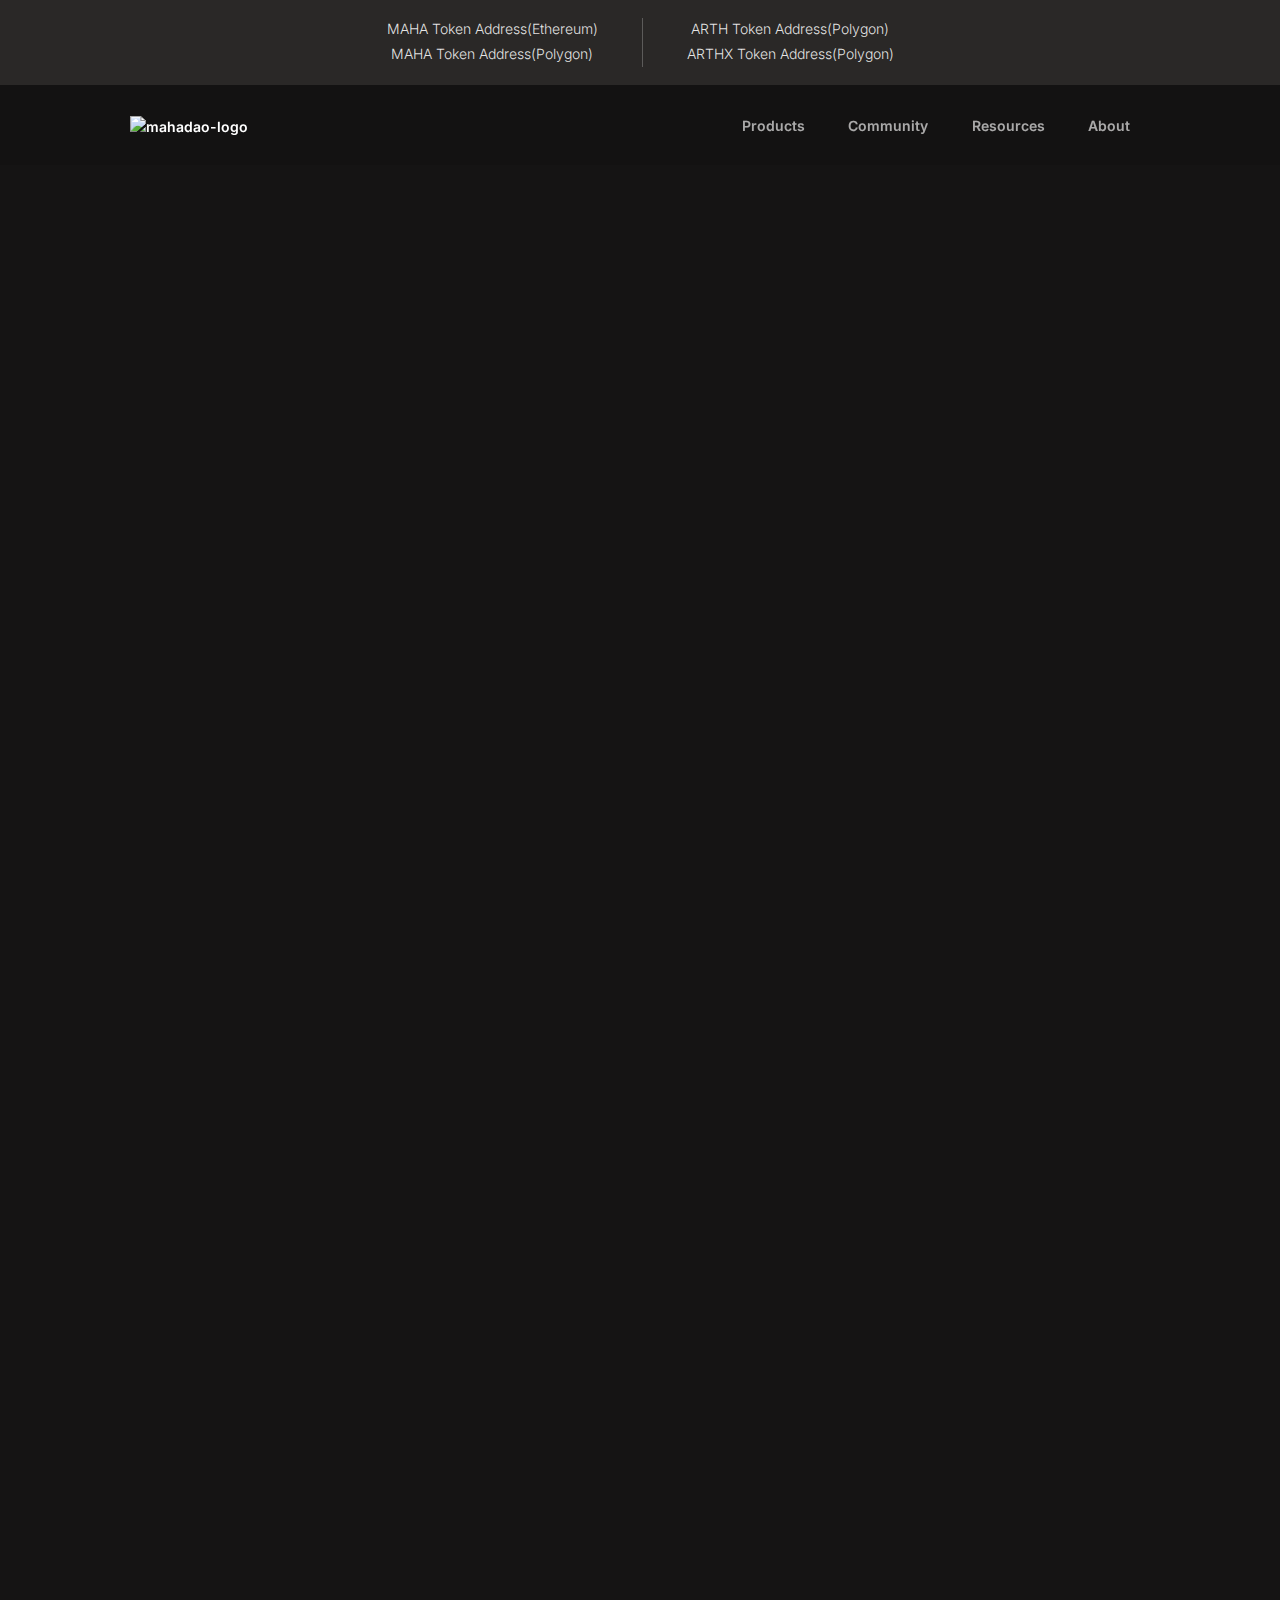
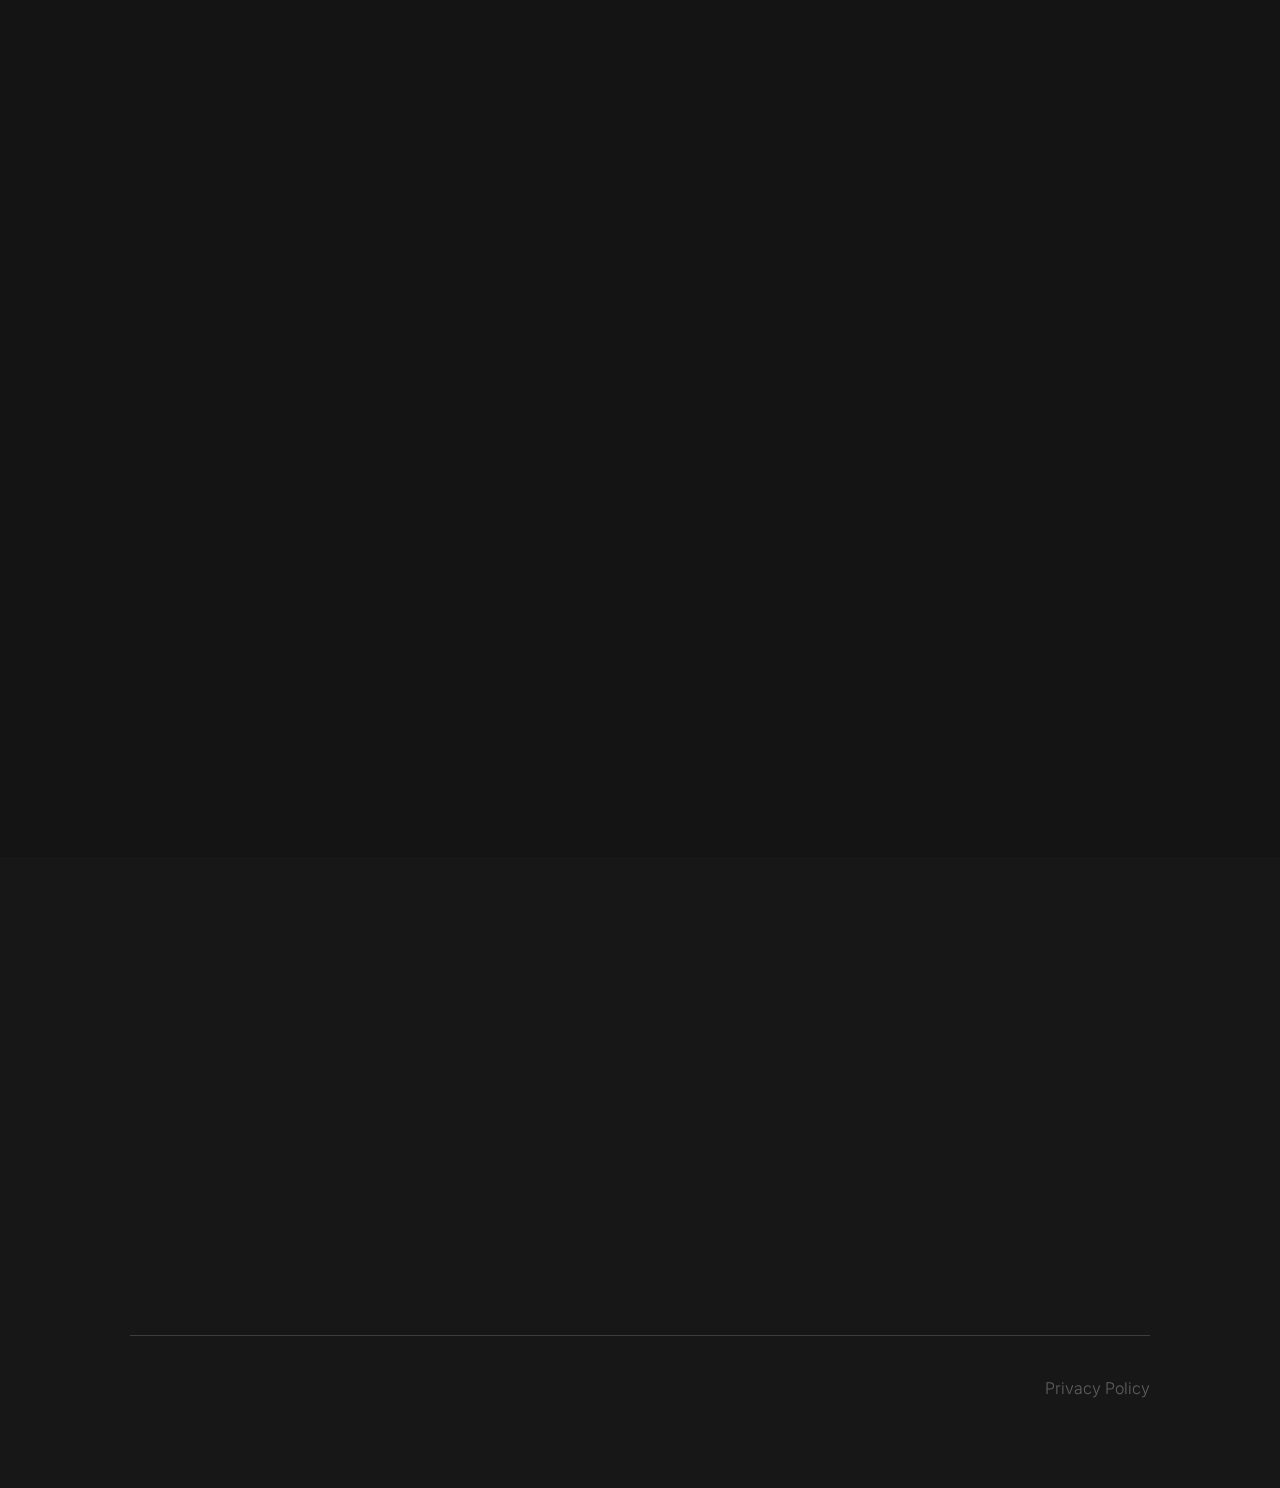
==== ecosystem.html @ c3fedc06 "Updates" ====
<!doctype html><html lang="en"><head><title>ARTH - World's First Valuecoin - A Timeless DeFi Revolution</title><meta name="description" content="ARTH is a decentralized algorithmic currency that aims to fight depreciation. Irrespective of which direction the market moves, ARTH coin holders will never lose their buying power.
				   ARTH gives you financial freedom with no volatility as it’s a value-stable currency that you control. ARTH means wealth creation, one of the foremost goals of human life."/><meta name="image" content="/images/opengraph/arth.jpg"/><meta itemprop="name" content="MahaDAO - World's first valuecoin - A timeless DeFi Revolution"/><meta itemprop="description" content="ARTH coin is the world's first valuecoin created by MahaDAO & governed by you. MahaDAO is a community-focused DeFi organization revolutionizing the DeFi space."/><meta itemprop="image" content="/images/opengraph/mahadao-1024.jpg"/><meta name="twitter:card" content="summary"/><meta name="twitter:title" content=" ARTH - World's First Valuecoin - A Timeless DeFi Revolution"/><meta name="twitter:description" content="ARTH coin is the world's first valuecoin created by MahaDAO & governed by you. MahaDAO is a community-focused DeFi organization revolutionizing the DeFi space."/><meta name="twitter:site" content="@TheMahaDAO"/><meta name="twitter:image:src" content="/images/opengraph/mahadao-1024.jpg"/><meta name="og:title" content=" ARTH - World's First Valuecoin - A Timeless DeFi Revolution"/><meta name="og:description" content="MahaDAO is a community-focused decentralized org built on Matic Network, providing scalable solutions to its users in the form of ARTH coin, the world's first valuecoin."/><meta name="og:image" content="/images/opengraph/mahadao-1024.jpg"/><meta name="og:url" content="https://mahadao.com/"/><meta name="og:site_name" content="MahaDAO"/><meta name="og:type" content="website"/><script>(function(w,d,s,l,i){w[l]=w[l]||[];w[l].push({'gtm.start':
		new Date().getTime(),event:'gtm.js'});var f=d.getElementsByTagName(s)[0],
		j=d.createElement(s),dl=l!='dataLayer'?'&l='+l:'';j.async=true;j.src=
		'https://www.googletagmanager.com/gtm.js?id='+i+dl;f.parentNode.insertBefore(j,f);
		})(window,document,'script','dataLayer','GTM-56V6VF9');</script><meta charset="UTF-8"/><meta name="viewport" content="width=device-width,initial-scale=1"/><link rel="stylesheet" href="https://stackpath.bootstrapcdn.com/bootstrap/4.5.2/css/bootstrap.min.css" integrity="sha384-JcKb8q3iqJ61gNV9KGb8thSsNjpSL0n8PARn9HuZOnIxN0hoP+VmmDGMN5t9UJ0Z" crossorigin="anonymous"/><link rel="stylesheet" href="https://cdnjs.cloudflare.com/ajax/libs/font-awesome/5.14.0/css/all.min.css" integrity="sha512-1PKOgIY59xJ8Co8+NE6FZ+LOAZKjy+KY8iq0G4B3CyeY6wYHN3yt9PW0XpSriVlkMXe40PTKnXrLnZ9+fkDaog==" crossorigin="anonymous"/><link href="https://fonts.googleapis.com/css2?family=Inter:wght@400;500;600&family=Syne:wght@400;500;600;700&display=swap" rel="stylesheet"/><link href="https://unpkg.com/aos@2.3.1/dist/aos.css" rel="stylesheet"/><link rel="icon" type="image/png" href="/Favicon.png"><link rel="icon" type="image/svg" href="/Favicon.svg"><link href="bundle.8b45eec1437d57ad501a.css" rel="stylesheet"></head><body><noscript><iframe src="https://www.googletagmanager.com/ns.html?id=GTM-56V6VF9" height="0" width="0" style="display:none;visibility:hidden"></iframe></noscript><div class="token-header"><div class="header-token-row"><div class="tokenadd"><a href="https://etherscan.io/token/0xb4d930279552397bba2ee473229f89ec245bc365" target="_blank">MAHA Token Address(Ethereum)</a></div><div class="tokenadd"><a href="https://polygonscan.com/token/0xedd6ca8a4202d4a36611e2fff109648c4863ae19" target="_blank">MAHA Token Address(Polygon)</a></div></div><div class="header-token-row"><div class="tokenadd"><a href="https://polygonscan.com/token/0xe52509181feb30eb4979e29ec70d50fd5c44d590" target="_blank">ARTH Token Address(Polygon)</a></div><div class="tokenadd"><a href="https://polygonscan.com/token/0xd354d56dae3588f1145dd664bc5094437b889d6f" target="_blank">ARTHX Token Address(Polygon)</a></div></div></div><header id="header" class="navbar navbar-expand-lg"><div class="container-fluid"><a class="mahadao-logo" href="/"><img src="../../images/mainlogo.svg" alt="mahadao-logo"/></a><button class="navbar-toggler collapsed" type="button" data-toggle="collapse" data-target="#collapsibleNavbar" aria-expanded="false"><span class="nav-icon"></span></button><div class="navbar-collapse collapse" id="collapsibleNavbar"><ul class="navbar-nav ml-auto"><li class="nav-item dropdown"><a class="nav-link opacity-link dropdown-toggle" href="javascript:void(0)" id="navbardrop" data-toggle="dropdown">Products</a><div class="dropdown-menu"><div class="dropdown-menu-outer"><div class="dropdown-menu-link"><a class="dropdown-item opacity-link" href="https://arthcoin.com/#/">Arthcoin</a><a class="dropdown-item opacity-link" href="/staking.html">Stake</a> <a class="dropdown-item opacity-link" href="https://vote.mahadao.com/">Vote</a></div></div></div></li><li class="nav-item dropdown"><a class="nav-link opacity-link dropdown-toggle" href="javascript:void(0)" id="navbardrop" data-toggle="dropdown">Community</a><div class="dropdown-menu"><div class="dropdown-menu-outer"><div class="dropdown-menu-link"><a class="dropdown-item opacity-link" target="_blank" href="https://twitter.com/TheMahaDAO">Twitter</a> <a class="dropdown-item opacity-link" target="_blank" href="https://medium.com/mahadao">Medium</a> <a class="dropdown-item opacity-link" target="_blank" href="https://github.com/mahadao">Github</a> <a class="dropdown-item opacity-link" target="_blank" href="https://discuss.mahadao.com/">Forum</a></div><div class="dropdown-menu-link"><a class="dropdown-item opacity-link" target="_blank" href="https://t.me/MahaDAO">Telegram</a> <a class="dropdown-item opacity-link" target="_blank" href="https://www.reddit.com/r/MahaDAO/">Reddit</a> <a class="dropdown-item opacity-link" target="_blank" href="https://discord.gg/mahadao">Discord</a> <a class="dropdown-item opacity-link" target="_blank" href="https://vote.mahadao.com/#/">Vote</a></div></div></div></li><li class="nav-item dropdown"><a class="nav-link opacity-link dropdown-toggle" href="javascript:void(0)" id="navbardrop" data-toggle="dropdown">Resources</a><div class="dropdown-menu"><div class="dropdown-menu-outer d-none d-lg-block"><div class="dropdown-menu-link"><a class="dropdown-item opacity-link" href="https://arthcoin.com/" target="_blank">ARTH Valuecoin</a> <a class="dropdown-item opacity-link" href="/arthx.html">Arthx</a> <a class="dropdown-item opacity-link" target="_blank" href="https://docs.arthcoin.com/">Whitepaper</a> <a class="dropdown-item opacity-link" target="_blank" href="https://etherscan.io/token/0xb4d930279552397bba2ee473229f89ec245bc365">MAHA Etherscan</a> <a class="dropdown-item opacity-link" target="_blank" href="https://polygonscan.com/token/0xe52509181feb30eb4979e29ec70d50fd5c44d590">ARTH Polygon</a></div></div><div class="dropdown-menu-outer d-lg-none d-md-block d-sm-block"><div class="dropdown-menu-link"><a class="dropdown-item opacity-link" href="https://arthcoin.com/" target="_blank">ARTH Valuecoin</a> <a class="dropdown-item opacity-link" href="/arthx.html">Arthx</a> <a class="dropdown-item opacity-link" target="_blank" href="/ARTH Whitepaper - MAHADAO - 1.1.1 draft.pdf">Whitepaper</a> <a class="dropdown-item opacity-link" target="_blank" href="https://docs.arthcoin.com/">Gitbook</a></div><div class="dropdown-menu-link"><a class="dropdown-item opacity-link" target="_blank" href="https://etherscan.io/token/0xb4d930279552397bba2ee473229f89ec245bc365">MAHA Etherscan</a> <a class="dropdown-item opacity-link" target="_blank" href="https://polygonscan.com/token/0xe52509181feb30eb4979e29ec70d50fd5c44d590">ARTH Polygon</a></div></div></div></li><li class="nav-item dropdown"><a class="nav-link opacity-link dropdown-toggle" href="javascript:void(0)" id="navbardrop" data-toggle="dropdown">About</a><div class="dropdown-menu"><div class="dropdown-menu-outer"><div class="dropdown-menu-link"><a class="dropdown-item opacity-link" href="about.html">Team</a> <a class="dropdown-item opacity-link" href="about.html#mahadao-partners">Partners</a> <a class="dropdown-item opacity-link" href="tokenomics.html">Tokenomics</a> <a class="dropdown-item opacity-link" href="/ambassadors.html">Ambassadors</a> <a class="dropdown-item opacity-link" href="brandkit.html">Brand kit</a></div></div></div></li></ul></div></div></header><script src="https://ajax.googleapis.com/ajax/libs/jquery/3.5.1/jquery.min.js"></script><script>$(document).on("scroll", function () {
			if
				($(document).scrollTop() > 50) {
				$("body").addClass("fixed_header");
			}
			else {
				$("body").removeClass("fixed_header");
			}
			});</script><section id="section-careers-ecosystem" data-aos="fade-up" data-aos-duration="2000" data-aos-once="true"><div class="container-fluid"><div class="main-heading text-center">Ecosystem</div><div class="sub-heading-text text-center">At the core of MahaDAO are products that will fuel the entire ecosystem. These products are built and managed by the community itself.</div><div class="sub-heading text-center">MAHADAO Products</div><div class="card-deck row"><div class="col-12 col-md-6"><div class="card card-bg"><div class="card-body"><h3 class="font-24">ARTH Coin</h3><p>Lorem ipsum dolor sit amet, consectetur adipiscing elit. Amet scelerisque enim, sit at.</p></div></div></div><div class="col-12 col-md-6"><div class="card card-bg"><div class="card-body"><h3 class="font-24">MahaSwap</h3><p>Lorem ipsum dolor sit amet, consectetur adipiscing elit. Amet scelerisque enim, sit at.</p></div></div></div></div><div class="card-deck row"><div class="col-12 col-md-6"><div class="card card-bg"><div class="card-body"><h3 class="font-24">Governance</h3><p>Lorem ipsum dolor sit amet, consectetur adipiscing elit. Amet scelerisque enim, sit at.</p></div></div></div><div class="col-12 col-md-6"><div class="card card-bg"><div class="card-body"><h3 class="font-24">Staking</h3><p>Lorem ipsum dolor sit amet, consectetur adipiscing elit. Amet scelerisque enim, sit at.</p></div></div></div></div></div></section><section id="section-community-partners" data-aos="fade-up" data-aos-duration="2000" data-aos-once="true"><div class="container-fluid"><div class="main-heading text-center Advisorsz typo-syne-h1">Partners</div><div class="tab-section" onscroll="myFunction()"><ul class="tab typo-syne-h5"><li class="tab-link current" data-tab="tab-3">Exchanges</li><li class="tab-link" data-tab="tab-6">Listing</li><li class="tab-link" data-tab="tab-7">Dapps / Defi</li><li class="tab-link" data-tab="tab-1">Investors</li><li class="tab-link" data-tab="tab-2">Blockchain & Tech</li><li class="tab-link" data-tab="tab-4">Staking & Farming</li><li class="tab-link" data-tab="tab-5">Community, Marketing, PR, Others</li></ul></div><div id="tab-1" class="tab-content"><div class="row"><div class="col-md-6 col-sm-6 btm-space"><a><div class="partner-box typo-syne-h5"><span class="partner-logos" id="x21"></span><div class="partner-desc"><p class="partner-name">X21 Digital</p><p class="partner-text">X21 Digitial is a Blockchain Advisory and Investment firm dedicated to helping mainly blockchain startups accelerate their growth and exposure in the industry.</p></div></div></a></div><div class="col-md-6 col-sm-6 btm-space"><a href="https://amesten.capital/" target="_blank"><div class="partner-box typo-syne-h5"><span class="partner-logos" id="amesten"></span><div class="partner-desc"><p class="partner-name">Amesten Capital</p><p class="partner-text">Amesten Capital is a seed investment fund focussed on early stage startups across various verticals. #FuellingTheFuture</p></div></div></a></div></div><div class="row"><div class="col-md-6 col-sm-6 btm-space"><a href="https://www.netzero.capital/" target="_blank"><div class="partner-box typo-syne-h5"><span class="partner-logos" id="netzero"></span><div class="partner-desc"><p class="partner-name">NetZero</p><p class="partner-text">NetZero Capital was founded by a group of experienced investors from within the digital asset space coming together and recognising a shift in the landscape for capitalising emerging projects.</p></div></div></a></div><div class="col-md-6 col-sm-6 btm-space"><a href="https://blackedge.io/" target="_blank"><div class="partner-box typo-syne-h5"><span class="partner-logos" id="blackedge"></span><div class="partner-desc"><p class="partner-name">BlackEdge Capital</p><p class="partner-text">Black Edge Capital is a leading blockchain fund, consultancy & service agency, active in the space since early 2017.</p></div></div></a></div></div><div class="row"><div class="col-md-6 col-sm-6 btm-space"><a href="https://gbv.capital/" target="_blank"><div class="partner-box typo-syne-h5"><span class="partner-logos" id="gbv"></span><div class="partner-desc"><p class="partner-name">GBV</p><p class="partner-text">GBV Capital invests in and builds revolutionary Blockchain and Cryptocurrency platforms for a better tomorrow.</p></div></div></a></div><div class="col-md-6 col-sm-6 btm-space"><a href="https://www.blackdragon.io/" target="_blank"><div class="partner-box typo-syne-h5"><span class="partner-logos" id="blackdragon"></span><div class="partner-desc"><p class="partner-name">BlackDragon</p><p class="partner-text">Community based investment group focused exclusively on blockchain technology and the digital currency ecosystem.</p></div></div></a></div></div><div class="row"><div class="col-md-6 col-sm-6 btm-space"><a href="https://hillrise.capital/" target="_blank"><div class="partner-box typo-syne-h5"><span class="partner-logos" id="hillrisecapital"></span><div class="partner-desc"><p class="partner-name">Hillrise Capital</p><p class="partner-text">An independent research and advisory firm focused on blockchain startups and crypto-assets.</p></div></div></a></div><div class="col-md-6 col-sm-6 btm-space"><a href="https://www.polkastarter.com/" target="_blank"><div class="partner-box typo-syne-h5"><span class="partner-logos" id="polkastarter"></span><div class="partner-desc"><p class="partner-name">Polkastarter</p><p class="partner-text">A Protocol built for cross-chain token pools and auctions, enabling projects to raise capital on a decentralized and interoperable environment based on Polkadot.</p></div></div></a></div></div><div class="row"><div class="col-md-6 col-sm-6 btm-space"><a href="#" target="_blank"><div class="partner-box typo-syne-h5"><span class="partner-logos" id="jventures"></span><div class="partner-desc"><p class="partner-name">J8 Ventures</p><p class="partner-text">Partner description goes here, partner description goes here</p></div></div></a></div><div class="col-md-6 col-sm-6 btm-space"><a href="http://au21.capital/" target="_blank"><div class="partner-box typo-syne-h5"><span class="partner-logos" id="au21"></span><div class="partner-desc"><p class="partner-name">AU21 Capital</p><p class="partner-text">AU21 Capital seeks to invest in companies operating in the blockchain sector by providing founders with resources and connections to succeed.</p></div></div></a></div></div><div class="row"><div class="col-md-6 col-sm-6 btm-space"><a href="https://magnusdigitalassets.com/" target="_blank"><div class="partner-box typo-syne-h5"><span class="partner-logos" id="magnus"></span><div class="partner-desc"><p class="partner-name">Magnus Capital</p><p class="partner-text">Magnus Capital has been investing in the digital assets space since 2017.</p></div></div></a></div><div class="col-md-6 col-sm-6 btm-space"><a href="https://www.kucoin.com/" target="_blank"><div class="partner-box typo-syne-h5"><span class="partner-logos" id="kucoin"></span><div class="partner-desc"><p class="partner-name">Kucoin</p><p class="partner-text">A global cryptocurrency exchange for numerous digital assets and cryptocurrencies.</p></div></div></a></div></div></div><div id="tab-2" class="tab-content"><div class="row"><div class="col-md-6 col-sm-6 btm-space"><a href="https://matic.network/" target="_blank"><div class="partner-box typo-syne-h5"><span class="partner-logos" id="matic"></span><div class="partner-desc"><p class="partner-name">Matic</p><p class="partner-text">Matic Network brings massive scale to Ethereum using an adapted version of Plasma with PoS based side chains.</p></div></div></a></div><div class="col-md-6 col-sm-6 btm-space"><a href="https://elrond.com/" target="_blank"><div class="partner-box typo-syne-h5"><span class="partner-logos" id="elrond"></span><div class="partner-desc"><p class="partner-name">Elrond</p><p class="partner-text">A highly scalable, fast and secure blockchain platform for distributed apps, enterprise use cases and the new internet economy.</p></div></div></a></div></div><div class="row"><div class="col-md-6 col-sm-6 btm-space"><a href="https://polygon.technology/" target="_blank"><div class="partner-box typo-syne-h5"><span class="partner-logos" id="polygon"></span><div class="partner-desc"><p class="partner-name">Polygon</p><p class="partner-text">Polygon is a protocol and a framework for building and connecting Ethereum-compatible blockchain networks</p></div></div></a></div></div></div><div id="tab-3" class="tab-content current"><div class="row"><div class="col-md-6 col-sm-6 btm-space"><a href="https://ascendex.com/" target="_blank"><div class="partner-box typo-syne-h5"><span class="partner-logos" id="ascendex"></span><div class="partner-desc"><p class="partner-name">AscendEX</p><p class="partner-text">A Global Digital Asset Trading Platform</p></div></div></a></div><div class="col-md-6 col-sm-6 btm-space"><a href="https://info.uniswap.org/token/0xb4d930279552397bba2ee473229f89ec245bc365" target="_blank"><div class="partner-box typo-syne-h5"><span class="partner-logos" id="uniswap"></span><div class="partner-desc"><p class="partner-name">Uniswap</p><p class="partner-text">Uniswap is a decentralized protocol for automated liquidity provision on Ethereum.</p></div></div></a></div></div><div class="row"><div class="col-md-6 col-sm-6 btm-space"><a href="https://bilaxy.com/" target="_blank"><div class="partner-box typo-syne-h5"><span class="partner-logos" id="bilaxy"></span><div class="partner-desc"><p class="partner-name">Bilaxy</p><p class="partner-text">BILAXY-The World's Leading Crypto Asset Trading Platform</p></div></div></a></div><div class="col-md-6 col-sm-6 btm-space"><a href="https://www.gate.io/" target="_blank"><div class="partner-box typo-syne-h5"><span class="partner-logos" id="gateio"></span><div class="partner-desc"><p class="partner-name">Gate.io</p><p class="partner-text">Your gateway to cryptocurrency,offering you not only a secure, simple and fair Bitcoin exchange but also promising to safeguard your asset and trading information.</p></div></div></a></div></div><div class="row"><div class="col-md-6 col-sm-6 btm-space"><a href="https://www.bkex.com/" target="_blank"><div class="partner-box typo-syne-h5"><span class="partner-logos" id="bkex"></span><div class="partner-desc"><p class="partner-name">BKEX</p><p class="partner-text">BKEX Exchange is a global financial derivatives service platform.The most secure cryptocurrency trading platform.</p></div></div></a></div><div class="col-md-6 col-sm-6 btm-space"><a href="https://www.bitmart.com/" target="_blank"><div class="partner-box typo-syne-h5"><span class="partner-logos" id="bitmart"></span><div class="partner-desc"><p class="partner-name">Bitmart</p><p class="partner-text">Bitmart mission is to provide simple and secure crypto products and services.</p></div></div></a></div></div><div class="row"><div class="col-md-6 col-sm-6 btm-space"><a href="https://www.biki.com/en_US/" target="_blank"><div class="partner-box typo-syne-h5"><span class="partner-logos" id="biki"></span><div class="partner-desc"><p class="partner-name">Biki</p><p class="partner-text">BiKi Exchange is a global digital currency trading and blockchain technology service provider.</p></div></div></a></div><div class="col-md-6 col-sm-6 btm-space"><a href="https://www.polkastarter.com/" target="_blank"><div class="partner-box typo-syne-h5"><span class="partner-logos" id="polkastarter"></span><div class="partner-desc"><p class="partner-name">Polkastarter</p><p class="partner-text">A DEX built for cross-chain token pools and auctions, enabling projects to raise capital on a decentralized, permissionless and interoperable environment.</p></div></div></a></div></div><div class="row"><div class="col-md-6 col-sm-6 btm-space"><a href="https://emiswap.com" target="_blank"><div class="partner-box typo-syne-h5"><span class="partner-logos" id="emiswap"></span><div class="partner-desc"><p class="partner-name">EmiSwap</p><p class="partner-text">EmiSwap is an automated market maker exchange supplemented by an ESW governance token and yield-boosting NFT Magic Cards. It is an open-source, decentralized platform, a fork of Uniswap V2.</p></div></div></a></div><div class="col-md-6 col-sm-6 btm-space"><a href="https://www.buyucoin.com/" target="_blank"><div class="partner-box typo-syne-h5"><span class="partner-logos" id="BuyUcoin"></span><div class="partner-desc"><p class="partner-name">BuyUcoin</p><p class="partner-text">A crypto wallet and exchange platform where merchants and consumers can transact with digital assets like bitcoin, ethereum, ripple etc.</p></div></div></a></div></div></div><div id="tab-4" class="tab-content"><div class="row"><div class="col-md-6 col-sm-6 btm-space"><a href="https://ferrum.network/" target="_blank"><div class="partner-box typo-syne-h5"><span class="partner-logos" id="ferrum"></span><div class="partner-desc"><p class="partner-name">Ferrum Network</p><p class="partner-text">Ferrum Network, designed by a distributed systems expert with over ten years experience at the world’s biggest tech companies, was built to address two fundamental problems impeding the mainstream adoption of cryptocurrencies.</p></div></div></a></div></div></div><div id="tab-5" class="tab-content"><div class="row"><div class="col-md-6 col-sm-6 btm-space"><a href="https://marketacross.com/" target="_blank"><div class="partner-box typo-syne-h5"><span class="partner-logos" id="marketacross"></span><div class="partner-desc"><p class="partner-name">MarketAcross</p><p class="partner-text">MarketAcross is a premium content marketing solution for startups and cryptocurrencies.</p></div></div></a></div><div class="col-md-6 col-sm-6 btm-space"><a href="https://www.madchatter.in/" target="_blank"><div class="partner-box typo-syne-h5"><span class="partner-logos" id="madchatter"></span><div class="partner-desc"><p class="partner-name">Madchatter</p><p class="partner-text">Mumbai based public relations firm that works with early stage businesses to help launch them into the public domain using strategic communications.</p></div></div></a></div></div><div class="row"><div class="col-md-6 col-sm-6 btm-space"><a href="https://www.acchalabs.ai/" target="_blank"><div class="partner-box typo-syne-h5"><span class="partner-logos" id="acchalabs"></span><div class="partner-desc"><p class="partner-name">Accha Labs</p><p class="partner-text">Growth Strategy, Marketing and Innovation towards a Distributed Future.</p></div></div></a></div><div class="col-md-6 col-sm-6 btm-space"><a href="https://prudentiaadvisory.com/" target="_blank"><div class="partner-box typo-syne-h5"><span class="partner-logos" id="prudentia"></span><div class="partner-desc"><p class="partner-name">Prudentia Advisory</p><p class="partner-text">Prudentia’s Crypto Counsel service provides a complete end to end solution for blockchain clients.</p></div></div></a></div></div><div class="row"><div class="col-md-6 col-sm-6 btm-space"><a href="https://www.genesisblockhk.com/" target="_blank"><div class="partner-box typo-syne-h5"><span class="partner-logos" id="genesisblock"></span><div class="partner-desc"><p class="partner-name">GenesisBlock</p><p class="partner-text">Genesis Block is a premier OTC trading company for Bitcoin and cryptocurrencies. Learn, trade, join the Bitcoin community.</p></div></div></a></div></div></div><div id="tab-6" class="tab-content"><div class="row"><div class="col-md-6 col-sm-6 btm-space"><a href="https://www.coingecko.com" target="_blank"><div class="partner-box typo-syne-h5"><span class="partner-logos" id="coingeko"></span><div class="partner-desc"><p class="partner-name">Coingeko</p><p class="partner-text">CoinGecko provides a fundamental analysis of the crypto market. It tracks price, volume, market capitalization, community growth, open-source code development, major events and on-chain metrics.</p></div></div></a></div><div class="col-md-6 col-sm-6 btm-space"><a href="https://coinmarketcap.com/" target="_blank"><div class="partner-box typo-syne-h5"><span class="partner-logos" id="coinmarketcap"></span><div class="partner-desc"><p class="partner-name">CoinMarketCap</p><p class="partner-text">CoinMarketCap is the world's most-referenced price-tracking website for cryptoassets in the rapidly growing cryptocurrency space.</p></div></div></a></div></div><div class="row"><div class="col-md-6 col-sm-6 btm-space"><a href="https://delta.app/en" target="_blank"><div class="partner-box typo-syne-h5"><span class="partner-logos" id="delta"></span><div class="partner-desc"><p class="partner-name">Delta</p><p class="partner-text">One app to track all your investments</p></div></div></a></div><div class="col-md-6 col-sm-6 btm-space"><a href="https://blockfolio.com/" target="_blank"><div class="partner-box typo-syne-h5"><span class="partner-logos" id="blockfolio"></span><div class="partner-desc"><p class="partner-name">Blockfolio</p><p class="partner-text">The world's most popular Bitcoin & cryptocurrency portfolio tracker.</p></div></div></a></div></div><div class="row"><div class="col-md-6 col-sm-6 btm-space"><a href="https://www.livecoinwatch.com/" target="_blank"><div class="partner-box typo-syne-h5"><span class="partner-logos" id="livecoinwatch"></span><div class="partner-desc"><p class="partner-name">LiveCoinWatch</p><p class="partner-text">Complete cryptocurrency market coverage with live coin prices, charts and crypto market cap featuring 4220 coins on 228 exchanges.</p></div></div></a></div></div></div><div id="tab-7" class="tab-content"><div class="row"><div class="col-md-6 col-sm-6 btm-space"><a href="https://nordfinance.io/" target="_blank"><div class="partner-box typo-syne-h5"><span class="partner-logos" id="nordfinance"></span><div class="partner-desc"><p class="partner-name">Nord Finance</p><p class="partner-text">Advanced Decentralized Finance Ecosystem</p></div></div></a></div><div class="col-md-6 col-sm-6 btm-space"><a href="https://www.umb.network/" target="_blank"><div class="partner-box typo-syne-h5"><span class="partner-logos" id="umbrella"></span><div class="partner-desc"><p class="partner-name">Umbrella</p><p class="partner-text">A Scalable,Community Owned Oracle</p></div></div></a></div></div><div class="row"><div class="col-md-6 col-sm-6 btm-space"><a href="https://www.daoventures.co/" target="_blank"><div class="partner-box typo-syne-h5"><span class="partner-logos" id="daoventures"></span><div class="partner-desc"><p class="partner-name">DAOventures</p><p class="partner-text">DAOventures are a group of technologists, early crypto-participants and passionate about making a better world by democratizing DeFi investment.</p></div></div></a></div><div class="col-md-6 col-sm-6 btm-space"><a href="https://truepnl.com/" target="_blank"><div class="partner-box typo-syne-h5"><span class="partner-logos" id="truepl"></span><div class="partner-desc"><p class="partner-name">True P & L</p><p class="partner-text">Partner description goes here, partner description goes here</p></div></div></a></div></div><div class="row"><div class="col-md-6 col-sm-6 btm-space"><a href="https://chain.link/" target="_blank"><div class="partner-box typo-syne-h5"><span class="partner-logos" id="chainlink"></span><div class="partner-desc"><p class="partner-name">Chainlink</p><p class="partner-text">Chainlink's decentralized oracle network provides reliable, tamper-proof inputs and outputs for complex smart contracts on any blockchain.</p></div></div></a></div><div class="col-md-6 col-sm-6 btm-space"><a href="https://defiwizard.xyz/" target="_blank"><div class="partner-box typo-syne-h5"><span class="partner-logos" id="defi-wizard"></span><div class="partner-desc"><p class="partner-name">DeFi Wizard</p><p class="partner-text">Defi wizard is a dashboard for building DeFi (decentralized finance) smart contracts with a few clicks, it offers real time programmer analytics and allows you to create smart contract for ERC20 / BEP20 / EDST, staking, yield farming, governance, cross-chain bridge, gas less relayer baked in.</p></div></div></a></div></div><div class="row"><div class="col-md-6 col-sm-6 btm-space"><a href="https://playcent.com/" target="_blank"><div class="partner-box typo-syne-h5"><span class="partner-logos" id="playcent"></span><div class="partner-desc"><p class="partner-name">Playcent</p><p class="partner-text">Playcent is a blockchain-powered template based platform allowing developers, gamers and creators to monetize their skills.</p></div></div></a></div><div class="col-md-6 col-sm-6 btm-space"><a href="https://oddz.fi/" target="_blank"><div class="partner-box typo-syne-h5"><span class="partner-logos" id="oddz"></span><div class="partner-desc"><p class="partner-name">ODDZ</p><p class="partner-text">Oddz is the Multi-chain options trading platform on Binance Smart Chain, Polkadot & Ethereum.</p></div></div></a></div></div><div class="row"><div class="col-md-6 col-sm-6 btm-space"><a href="https://unmarshal.io/" target="_blank"><div class="partner-box typo-syne-h5"><span class="partner-logos" id="unmarshal"></span><div class="partner-desc"><p class="partner-name">Unmarshal</p><p class="partner-text">Unmarshal is a Decentralized network of blockchain data indexers and transforming tools to power DeFi applications on any chain</p></div></div></a></div><div class="col-md-6 col-sm-6 btm-space"><a href="https://www.bridgemutual.io/" target="_blank"><div class="partner-box typo-syne-h5"><span class="partner-logos" id="bridge-mutual"></span><div class="partner-desc"><p class="partner-name">Bridge Mutual</p><p class="partner-text">Bridge is a decentralized, discretionary insurance application.</p></div></div></a></div></div><div class="row"><div class="col-md-6 col-sm-6 btm-space"><a href="https://cntr.finance/" target="_blank"><div class="partner-box typo-syne-h5"><span class="partner-logos" id="CentaurSwap"></span><div class="partner-desc"><p class="partner-name">CentaurSwap</p><p class="partner-text">Centaurswap is bridging DeFi and traditional finance by combining the best elements of decentralised finance with measured regulatory control.</p></div></div></a></div><div class="col-md-6 col-sm-6 btm-space"><a href="https://argoapp.live/" target="_blank"><div class="partner-box typo-syne-h5"><span class="partner-logos" id="argo"></span><div class="partner-desc"><p class="partner-name">Argo</p><p class="partner-text">Argo is a publicly-traded blockchain technology company focused on large-scale cryptocurrency minin</p></div></div></a></div></div></div></div></section><script>$(document).ready(function(){
				$('ul.tab li').click(function(){
					var tab_id = $(this).attr('data-tab');
		
					$('ul.tab li').removeClass('current');
					$('.tab-content').removeClass('current');
		
					$(this).addClass('current');
					$("#"+tab_id).addClass('current');
				});
			})</script><script>function myFunction() {
		    var scrollbar = $('.tab-section').scrollLeft();
		      if(scrollbar > 10){
			    $('.tab-section').addClass('scroll');
			  }
			  else{
			  $('.tab-section').removeClass('scroll');
			  }
		 	}</script><footer><div class="container-fluid footer-content"><div class="footer-wrap row" data-aos="fade-up" data-aos-duration="2000" data-aos-once="true"><div class="col-sm-2 col-md-2 col-6"><div class="card-title footer-title typo-syne-h4">Resources</div><ul class="footer-link typo-body-medium"><li><a class="opacity-link" href="/arth.html">ARTH Valuecoin</a></li><li><a class="opacity-link" target="_blank" href="https://docs.arthcoin.com/">Whitepaper</a></li><li><a class="opacity-link" target="_blank" href="https://etherscan.io/token/0xb4d930279552397bba2ee473229f89ec245bc365">MAHA Etherscan</a></li><li><a class="opacity-link" target="_blank" href="https://polygonscan.com/token/0xe52509181feb30eb4979e29ec70d50fd5c44d590">ARTH Polygon</a></li></ul></div><div class="col-sm-2 col-md-2 col-6"><div class="card-title footer-title typo-syne-h4">Products</div><ul class="footer-link typo-body-medium"><li><a class="opacity-link" href="https://arthcoin.com/#/">Arthcoin</a></li><li><a class="opacity-link" href="/staking.html">Stake</a></li><li><a class="opacity-link" target="_blank" href="https://vote.mahadao.com/">Vote</a></li></ul></div><div class="col-sm-2 col-md-2 col-6"><div class="card-title footer-title typo-syne-h4">About</div><ul class="footer-link typo-body-medium"><li><a class="opacity-link" href="about.html">Team</a></li><li><a class="opacity-link" href="about.html">Partners</a></li><li><a class="opacity-link" href="tokenomics.html">Tokenomics</a></li><li><a class="opacity-link" href="/ambassadors.html">Ambassadors</a></li><li><a class="opacity-link" href="brandkit.html">Brand kit</a></li><li><a class="opacity-link" href="careers.html">Careers</a></li></ul></div><div class="col-sm-2 col-md-2 col-6"><div class="card-title footer-title typo-syne-h4">Contact us</div><ul class="footer-link typo-body-medium"><li><a class="opacity-link" href="mailto:partners@mahadao.com">Partnership</a></li><li><a class="opacity-link" href="mailto:marketing@mahadao.com">Marketing</a></li></ul></div><div class="col-sm-4 col-md-4"><div class="card-title footer-title typo-syne-h4">Join the community</div><div class="footer-text typo-body-medium">Learn more about the MahaDAO, chat with the team and others in the community. Have your say in shaping the future of decentralized finance.</div><div class="social-items"><div class="icon-row"><a id="social-twitter" target="_blank" href="https://twitter.com/TheMahaDAO"><button class="button3 ml-0"><i class="fab fa-twitter"></i></button> </a><a id="social-telegram" target="_blank" href="https://t.me/MahaDAO"><button class="button3"><i class="fab fa-telegram-plane"></i></button> </a><a id="social-medium" target="_blank" href="https://medium.com/mahadao"><button class="button3"><i class="fab fa-medium"></i></button> </a><a id="social-reddit" target="_blank" href="https://www.reddit.com/r/MahaDAO/"><button class="button3"><i class="fab fa-reddit"></i></button> </a><a id="social-github" target="_blank" href="https://github.com/mahadao"><button class="button3"><i class="fab fa-github"></i></button></a></div><div class="icon-row"><a id="social-discord" target="_blank" href="https://discord.gg/mahadao"><button class="button3"><i class="fab fa-discord"></i></button> </a><a id="social-discord" target="_blank" href="https://discuss.mahadao.com/"><button class="button3"><i class="fab fas fa-comment"></i></button> </a><a id="social-discord" target="_blank" href="https://www.facebook.com/themahadao"><button class="button3"><i class="fab fa-facebook-f"></i></button> </a><a id="social-discord" target="_blank" href="https://www.instagram.com/themahadao/"><button class="button3"><i class="fab fa-instagram"></i></button> </a><a id="social-discord" target="_blank" href="https://youtube.com/channel/UCvC4NADSkysiGiCgnP4dlmg"><button class="button3"><i class="fab fa-youtube"></i></button></a></div><div class="icon-row"><a id="social-discord" target="_blank" href="https://www.linkedin.com/company/mahadao"><button class="button3"><i class="fab fa-linkedin"></i></button></a></div></div></div></div><div class="white-line"></div><div class="footer-wrap d-flex footer-btm typo-body-medium"><div class="ml-auto"><a class="opacity-link" href="/privacy-policy.html">Privacy Policy</a></div></div><div id="footer-gradient"></div></div></footer><script src="https://maxcdn.bootstrapcdn.com/bootstrap/4.5.2/js/bootstrap.min.js"></script><script>$(".nav-icon").click(function(){
			 $('.nav-icon').toggleClass('toggler');
			});</script><script>$(window).resize(function() {
				if ($(window).width() < 450) {
				$('.footer-btn').addClass('order-first');
			   }
				else {$('.footer-btn').removeClass('order-first');}
			});</script><script src="http://localhost:35729/livereload.js"></script><script src="https://code.jquery.com/jquery-1.11.3.min.js"></script><script src="https://cdnjs.cloudflare.com/ajax/libs/aos/2.3.4/aos.js" integrity="sha512-A7AYk1fGKX6S2SsHywmPkrnzTZHrgiVT7GcQkLGDe2ev0aWb8zejytzS8wjo7PGEXKqJOrjQ4oORtnimIRZBtw==" crossorigin="anonymous"></script><script src="js/app.8b45eec1.js"></script></body></html>
---- bundle.8b45eec1437d57ad501a.css ----
*{margin:0%;padding:0%;-webkit-box-sizing:border-box;box-sizing:border-box}body{background-color:#161616;font-family:"Inter",sans-serif}html{display:block;height:100%;width:100%;overflow-x:hidden}body{display:block;min-height:100%;width:100%;overflow:hidden;background-color:#161616;position:relative}::-webkit-scrollbar{width:5px}::-webkit-scrollbar-track{background:rgba(0,0,0,0.1)}::-webkit-scrollbar-thumb{background:#FF8B71;border-radius:20px}::-webkit-scrollbar-thumb:hover{background:#ff5e3c;cursor:pointer}.scrollbar-hidden::-webkit-scrollbar{display:none}#header-gradient{height:800px;background:#000;background:-webkit-gradient(linear, left bottom, left top, from(rgba(0,0,0,0)), to(#000));background:linear-gradient(0deg, rgba(0,0,0,0) 0%, #000 100%);position:absolute;top:0;left:0;right:0;z-index:-1}@-webkit-keyframes chakra-animate{0%{-webkit-transform:rotate(0);transform:rotate(0)}100%{-webkit-transform:rotate(360deg);transform:rotate(360deg)}}@keyframes chakra-animate{0%{-webkit-transform:rotate(0);transform:rotate(0)}100%{-webkit-transform:rotate(360deg);transform:rotate(360deg)}}@-webkit-keyframes up-down{0%{-webkit-transform:translate(0, 0);transform:translate(0, 0)}100%{-webkit-transform:translate(0, 600px);transform:translate(0, 600px)}}@keyframes up-down{0%{-webkit-transform:translate(0, 0);transform:translate(0, 0)}100%{-webkit-transform:translate(0, 600px);transform:translate(0, 600px)}}.chakra{-webkit-animation:chakra-animate 240s infinite linear;animation:chakra-animate 240s infinite linear;background-image:url(src/images/mandal.e5cdd8a6b4486a89d039a285583b1e1d.png);background-size:cover;height:1500px;position:absolute;right:-500px;top:50px;z-index:-2;width:1500px}.gradient-red-1{position:absolute;opacity:0.5;top:50px;right:-629px;-webkit-animation:up-down 10s infinite alternate;animation:up-down 10s infinite alternate;background-image:url(src/images/gradient-circle.c973c7f1b5588ef1085cdd82876e8a97.png);background-size:cover;height:1229px;width:1229px;z-index:-2}.gradient-red-2{position:absolute;opacity:0.5;top:800px;left:-629px;-webkit-animation:up-down 10s infinite alternate;animation:up-down 10s infinite alternate;background-image:url(src/images/gradient-circle.c973c7f1b5588ef1085cdd82876e8a97.png);background-size:cover;height:1229px;width:1229px;z-index:-2}.fixed_header #header{position:fixed;left:0;top:0;z-index:100}#header{background:rgba(0,0,0,0.08);width:100%;height:80px;padding:18px 0px;font-size:14px;font-weight:600;z-index:100;-webkit-backdrop-filter:blur(70px);backdrop-filter:blur(70px)}#header a{color:#fff}#header nav{padding:0}#header .nav-link{padding:10px 16px;margin:0px 4px}#header .nav-link.btn-orange{margin-left:8px;padding-left:0px;padding-right:0px;min-width:110px}#header .navbar-nav li:last-child a{margin-right:0}#header .nav-item.dropdown:hover #navbardrop{color:#fff;opacity:0.88}#header .nav-item.dropdown:hover .dropdown-menu{top:53px;visibility:visible;opacity:1;visibility:visible}#header .dropdown-menu{font-size:14px;background:-webkit-gradient(linear, left top, left bottom, from(#48423E), to(#373030));background:linear-gradient(180deg, #48423E 0%, #373030 100%);-webkit-box-shadow:0px 8px 16px -2px rgba(0,0,0,0.12);box-shadow:0px 8px 16px -2px rgba(0,0,0,0.12);border-radius:6px;padding:15px 15px;min-width:146px;border:none;display:block;left:50%;top:100px;opacity:0;visibility:hidden;-webkit-transform:translate(-50%, 0%);transform:translate(-50%, 0%);-webkit-transition:all 0.4s ease;transition:all 0.4s ease}#header .dropdown-menu:after{content:'';display:block;background:#47413D;position:absolute;top:-7px;left:45%;width:16px;height:16px;border-radius:2px;-webkit-transform:rotate(45deg);transform:rotate(45deg)}#header .dropdown-item{opacity:0.65;padding:.25rem 15px}#header .dropdown-item:hover{opacity:1}#header .dropdown-item:focus,#header .dropdown-item:hover{background:none}#header .dropdown-menu-outer{display:-webkit-box;display:-ms-flexbox;display:flex}#header .dropdown-toggle::after{border:none}#header .nav-icon{width:20px;height:13px;border-top:1px solid #fff;border-bottom:1px solid #fff;display:inline-block;position:relative;position:absolute;right:15px;top:36px;-webkit-transition:all .25s ease-in-out;transition:all .25s ease-in-out;z-index:1}#header .nav-icon:after,#header .nav-icon:before{content:'';display:block;width:100%;height:1px;position:absolute;top:5px;left:50%;background:#fff;-webkit-transform:translate(-50%, -50%);transform:translate(-50%, -50%);transition:-webkit-transform .25s ease-in-out;-webkit-transition:-webkit-transform .25s ease-in-out;transition:transform .25s ease-in-out;transition:transform .25s ease-in-out, -webkit-transform .25s ease-in-out;transition:-webkit-transform .25s ease-in-out}#header .nav-icon.toggler:after{-webkit-transform:translate(-50%, -50%) rotate(-45deg);transform:translate(-50%, -50%) rotate(-45deg)}#header .nav-icon.toggler:before{-webkit-transform:translate(-50%, -50%) rotate(45deg);transform:translate(-50%, -50%) rotate(45deg)}#header .nav-icon.toggler{border-color:transparent}@media (max-width: 930px){#header{background:#1E1D1D;height:auto}#header .mahadao-logo{padding-left:15px}#header a#navbardrop{position:relative}#header a#navbardrop:after{content:'';background:url(src/img/dropmenu-tringle.e75b36b2d4401ad7dc3319f127fd264d.svg) 0 no-repeat;width:18px;height:11px;position:absolute;right:17px;top:17px}#header .dropdown.show a#navbardrop:after{-webkit-transform:rotate(-180deg);transform:rotate(-180deg)}#header .navbar-nav{height:100vh}#header .nav-item.dropdown.show{height:auto}#header .navbar-toggler{outline:none}#header .dropdown-menu-outer{-webkit-box-pack:justify;-ms-flex-pack:justify;justify-content:space-between}#header .dropdown-menu{display:none;background:none;-webkit-box-shadow:none;box-shadow:none;-webkit-transform:inherit;transform:inherit;opacity:1;padding:0;visibility:visible}#header .dropdown-menu.show{display:block}#header .dropdown-menu:after{height:0}#header .nav-link{font-size:16px}#header .nav-link.btn-orange{margin-left:0px;display:block}#header .nav-item{padding-bottom:2px;padding-top:2px}#header .navbar-nav li:first-child{border-top:1px solid rgba(255,255,255,0.08);margin-top:18px;padding-top:15px}#header .navbar-nav li:last-child{border:none;margin-left:18px;margin-right:18px;padding-bottom:0}#header .nav-item-gray-btn{margin-left:18px;margin-right:18px;padding-bottom:22px;padding-top:5px;border:none}#header .nav-link,#header .dropdown-item{padding-left:18px;padding-right:18px;margin:0}#header .dropdown-item{opacity:0.64;color:#f5f5f5}}@media (min-width: 1200px){.container-fluid{padding-left:130px;padding-right:130px}.container{max-width:1200px !important}}footer{background:#171717;margin-top:50px;z-index:0}footer .white-line{background:#3c3c3c}footer .button3{border-radius:45px;color:#fff;margin:11px 0px;text-align:left;-webkit-box-pack:left;-ms-flex-pack:left;justify-content:left;position:relative}footer .footer-btn li{display:inline-block;padding-bottom:5px}footer .white-line{margin:40px auto}footer .footer-link li{list-style:none;padding-bottom:12px}footer .footer-link li a{color:#969699;font-size:16px}footer a:hover{text-decoration:none;outline:none}footer .footer-btm{color:#969699;opacity:0.88;opacity-font-size:16px}footer .footer-btm a{color:#969699}footer .button3{background:#AEAEAE;width:32px;height:32px}footer .button3:hover{background:#fff;outline:none;text-decoration:none}footer .footer-content{overflow:hidden;padding-top:88px;padding-bottom:88px;position:relative}footer .footer-content .button1{width:158px;height:46px;line-height:46px;padding-left:10px;padding-right:10px}footer .footer-title{padding-bottom:24px;font-size:18px;font-weight:500;margin:0}footer .footer-flex{display:-webkit-box;display:-ms-flexbox;display:flex}footer .footer-text{color:#969696;font-family:"Inter",sans-serif;font-size:16px;font-style:normal;padding-bottom:24px;font-weight:400;line-height:25px;letter-spacing:0em}footer .social-items{color:#fff;width:100%}footer .social-items a{width:59px;display:inline-block}@media (min-width: 640px) and (max-width: 1200px){footer .social-items a{width:36px}}footer .fab{color:#262626;font-size:18px;margin:0 50px 25px 0;position:absolute;top:50%;left:49%;-webkit-transform:translate(-50%, -50%);transform:translate(-50%, -50%)}footer .button3:hover .fab:hover{color:#000}footer .button1{width:200px;height:56px;font-size:16px;border-radius:45px;background-color:#333333;color:#fff;border:1px solid #f95921;margin-left:18px}@media (max-width: 600px){footer .social-items{display:inherit !important;margin:0 auto;width:67%;text-align:center}footer .white-line{margin-top:20px}footer .social-items a{padding-left:8px;padding-right:8px}footer .footer-top{-webkit-box-orient:vertical;-webkit-box-direction:normal;-ms-flex-direction:column;flex-direction:column}}@media (max-width: 740px){footer .equal-btn-mobile{-ms-flex-pack:distribute;justify-content:space-around;display:-webkit-box;display:-ms-flexbox;display:flex}footer .social-items{width:100%}footer .social-items .button3{margin:0px 0px 20px 0px}}footer #footer-gradient{background:#212121;background:radial-gradient(circle, #542929 0%, #212121 50%);position:absolute;top:0;opacity:1;left:calc(50% - 450px);right:0;height:900px;width:900px;z-index:-1}li{list-style:none}a{outline:none}#no-txt-decoration{text-decoration:none}#learn-more{color:#423f3f}.padding-left-40{padding-left:40px !important}.padding-none{padding:0 !important}.margin-none{margin:0 !important}.margin-top-35{margin-top:35px}.font-weight-normal{font-weight:300 !important}.font-weight-500{font-weight:500 !important}.red-color{color:#FD5656}.aqua-color{color:#4ED8DA}.gold-color{color:#F0C757}.purpule-color{color:#D758FF}.orange-color{color:#FDA871}.blue-color{color:#5C80F2}.bullet-text-after.red-color:after{background:#FD5656}.bullet-text-after.aqua-color:after{background:#4ED8DA}.bullet-text-after.gold-color:after{background:#F0C757}.bullet-text-after.purpule-color:after{background:#D758FF}.bullet-text-after.orange-color:after{background:#FDA871}.bullet-text-after.blue-color:after{background:#5C80F2}#margin-27px-less{margin-top:-27px}#padding-top-30{padding-top:30px}.padding-top-24{padding-top:24px}.padding-top-12{padding-top:12px}a.link-white{color:#fff;font-family:"Syne",sans-serif}a.link-underline{text-decoration:underline !important}a:hover.link-underline{text-decoration:none !important}.gradiant-link{background:linear-gradient(81.26deg, #F47F57 14.65%, #FD5656 83.88%);-webkit-background-clip:text;-webkit-text-fill-color:transparent}.yes-txt-decoration{position:relative;text-decoration:none}.yes-txt-decoration:after{content:'';height:1px;width:100%;position:absolute;left:0;bottom:0;background:linear-gradient(81.26deg, #F47F57 14.65%, #FD5656 83.88%)}.yes-txt-decoration:hover:after{background:none}.padding-bottom-30{padding-bottom:30px}.container{position:relative}.button-small{width:184px;height:47px;font-size:16px;border-radius:45px;background-color:#333333;color:#fff;border:1px solid #f95921}@media (max-width: 600px){.button-small{text-align:center}}.button-small:hover{background:-webkit-gradient(linear, left top, left bottom, from(#f47f57), to(#fd5656));background:linear-gradient(#f47f57, #fd5656)}.button-small:focus{outline:none}.token-header{width:100%;display:-webkit-box;display:-ms-flexbox;display:flex;-webkit-box-orient:horizontal;-webkit-box-direction:normal;-ms-flex-direction:row;flex-direction:row;-webkit-box-pack:center;-ms-flex-pack:center;justify-content:center;-webkit-box-align:center;-ms-flex-align:center;align-items:center;padding:18px 0;background-color:#2A2827}@media (max-width: 600px){.token-header{-webkit-box-orient:vertical;-webkit-box-direction:normal;-ms-flex-direction:column;flex-direction:column}}.header-token-row:nth-of-type(1){padding-right:44px;border-right:1px solid rgba(255,255,255,0.24)}@media (max-width: 600px){.header-token-row:nth-of-type(1){padding:0;border:0}}.header-token-row:nth-of-type(2){padding-left:44px}@media (max-width: 600px){.header-token-row:nth-of-type(2){padding:0}}.tokenadd{display:block;text-align:center;line-height:20px;color:#fff;margin-bottom:4px}.tokenadd a{font-family:Inter;font-style:normal;font-weight:300;font-size:14px;line-height:140%;color:rgba(255,255,255,0.88);text-decoration:none}.tokenadd a:hover{text-decoration:none}.showclass{display:block !important}.hideclass{display:none !important}.main-heading{font-weight:700;font-style:normal;color:rgba(255,255,255,0.88)}.sub-heading-text{color:#A2A2A2;line-height:25px;margin:0 auto}.sub-heading{color:#fff}.outline-title{font-weight:700;line-height:55px;letter-spacing:1px;color:#000;-webkit-text-stroke:0.5px #fff;padding-bottom:20px}.card-deck,.row{margin-right:-10px;margin-left:-10px}.col,.col-1,.col-10,.col-11,.col-12,.col-2,.col-3,.col-4,.col-5,.col-6,.col-7,.col-8,.col-9,.col-auto,.col-lg,.col-lg-1,.col-lg-10,.col-lg-11,.col-lg-12,.col-lg-2,.col-lg-3,.col-lg-4,.col-lg-5,.col-lg-6,.col-lg-7,.col-lg-8,.col-lg-9,.col-lg-auto,.col-md,.col-md-1,.col-md-10,.col-md-11,.col-md-12,.col-md-2,.col-md-3,.col-md-4,.col-md-5,.col-md-6,.col-md-7,.col-md-8,.col-md-9,.col-md-auto,.col-sm,.col-sm-1,.col-sm-10,.col-sm-11,.col-sm-12,.col-sm-2,.col-sm-3,.col-sm-4,.col-sm-5,.col-sm-6,.col-sm-7,.col-sm-8,.col-sm-9,.col-sm-auto,.col-xl,.col-xl-1,.col-xl-10,.col-xl-11,.col-xl-12,.col-xl-2,.col-xl-3,.col-xl-4,.col-xl-5,.col-xl-6,.col-xl-7,.col-xl-8,.col-xl-9,.col-xl-auto{padding-right:10px;padding-left:10px}a.opacity-link{opacity:0.64}a:hover.opacity-link{opacity:0.88}.typo-body-small,.typo-body-medium,.typo-body-large{font-style:normal;font-weight:300}.card{margin-left:0;margin-right:0}.card-header{padding:40px 40px 0px 40px;border:none}.card-body{padding:40px}.card-deck .card{margin-left:0;margin-right:0}.card-deck .card{margin-bottom:15px}.card-bg{background:-webkit-gradient(linear, left top, left bottom, from(#2D2D2D), to(#1C1C1C));background:linear-gradient(180deg, #2D2D2D 0%, #1C1C1C 100%);border:none}.card-title{font-style:normal;font-weight:700;line-height:40px;color:rgba(255,255,255,0.88);margin-left:0px;margin-right:0px;margin-bottom:8px}.card-text{font-style:normal;font-weight:300;color:rgba(255,255,255,0.64)}.text-orange{color:#FF7F57}.text-white{color:#fff}.text-gradient{background:linear-gradient(81.26deg, #F47F57 14.65%, #FD5656 83.88%);-webkit-background-clip:text;-webkit-text-fill-color:transparent;font-family:"Syne",sans-serif}.main-section{max-width:1200px;margin:0 auto;padding:0 30px}@media (max-width: 740px){.tokenadd{font-size:9px;line-height:unset;padding:5px 10px}.main-title,.main-heading,.card-title{line-height:28px}.sub-heading{font-size:20px !important}.inner-title{font-size:24px !important;line-height:28px !important}.sub-heading-text{line-height:20px}.sm-padding-top-55{padding-top:54px !important}}.arth-section{text-align:center;font-style:normal;font-family:"Syne",sans-serif;display:-webkit-box;display:-ms-flexbox;display:flex;-webkit-box-pack:center;-ms-flex-pack:center;justify-content:center}.gradient-bg{background:linear-gradient(128.31deg, #FF8B71 5.12%, #A81E41 83.33%)}.bullet-text{position:relative;padding-left:20px;color:#A1A1A1}.bullet-text:before{content:'';background:linear-gradient(135deg, #FF8B71 14.65%, #C33F50 64.43%, #A81E41 85.37%);width:11px;height:10px;display:inline-block;border-radius:11px;margin-top:7px;position:absolute;left:0}.btn-outline{border:1px solid rgba(255,255,255,0.2)}.bg-none{background:none}.theme-btn{font-family:"Inter",sans-serif;background:linear-gradient(38.44deg, #F47F57 15.81%, #FD5656 87.57%);display:inline-block;border-radius:6px;text-align:center;padding:12px 15px;font-size:14px;color:#fff !important;border:1px solid #EB7254}.theme-btn:hover{background:#FF7F57;border:1px solid #FF7F57;text-decoration:none}.theme-btn:active{background:-webkit-gradient(linear, left top, left bottom, color-stop(-11.33%, #F47F57), to(#FD5656));background:linear-gradient(180deg, #F47F57 -11.33%, #FD5656 100%)}.theme-btn-outline{display:inline-block;font-family:"Inter",sans-serif;font-size:14px;border:1px solid rgba(255,255,255,0.2);border-radius:6px;text-align:center;padding:11px 15px;color:#fff !important}.theme-btn-outline:hover{background:#423B38;border:1px solid #E8E7E7;text-decoration:none}.theme-btn-outline:active{background:#2A2827;border:1px solid #6E6D6C}.theme-btn:hover{text-decoration:none}.btn-md{min-width:160px;font-weight:600}.btn-sm{min-width:120px}.btn-lg{min-width:328px}.disabled-btn{display:inline-block;background:#606060;font-size:14px;border:1px solid #606060;border-radius:6px;text-align:center;padding:12px 15px;color:#8D8D8D !important;pointer-events:none}.disabled-btn:hover{border:1px solid #606060}button{border:0;outline:none}.button1{width:184px;height:47px;line-height:45px;text-align:center;font-size:18px;border-radius:45px;background-color:#333;color:#fff;border:1px solid #F47F57;display:inline-block;cursor:pointer}.button1:hover{background:linear-gradient(38.44deg, #F47F57 15.81%, #FD5656 87.57%);border:1px solid #F47F57;color:#fff;text-decoration:none}.button-flexible{height:47px;line-height:45px;padding:0px 20px;text-align:center;font-size:18px;border-radius:45px;background-color:#333;color:#fff;border:1px solid #F47F57;display:inline-block;cursor:pointer}.button-flexible:hover{background:linear-gradient(38.44deg, #F47F57 15.81%, #FD5656 87.57%);border:1px solid #F47F57;color:#fff;text-decoration:none}.btn-medium{padding:11px 46px;height:inherit;line-height:inherit}.tringle-shap{width:0;height:0;border-top:8px solid transparent;border-bottom:8px solid transparent;border-left:12px solid #fff;display:inline-block;border-radius:3px;vertical-align:middle}.dark-table{color:#fff;font-weight:300;font-style:normal;text-align:left}.dark-table th,.dark-table td{border:none !important;padding:20px 32px;font-weight:normal;vertical-align:middle !important}.dark-table th{background:#151414;color:#969696;font-weight:bold}.dark-table td{font-weight:300;color:#fff}.dark-table td strong{color:#fff;font-weight:700}.dark-table tbody tr{background:#2A2827}.dark-table tbody tr:nth-of-type(2n+1){background:#1F1E1E}.totel td{font-weight:700}.dark-table .td-bor-left{border-left:1px solid rgba(255,255,255,0.08) !important}.bullet-text-after{position:relative;padding-left:34px}.bullet-text-after:after{background:#fff;width:14px;height:14px;content:'';display:inline-block;position:absolute;left:0;top:5px}::-webkit-scrollbar{height:8px}.theme-font-color{color:#969696}.content-center{display:-webkit-box;display:-ms-flexbox;display:flex;-webkit-box-pack:center;-ms-flex-pack:center;justify-content:center;-webkit-box-align:center;-ms-flex-align:center;align-items:center}.space-between{-webkit-box-pack:justify;-ms-flex-pack:justify;justify-content:space-between;display:-webkit-box;display:-ms-flexbox;display:flex}@media (max-width: 740px){.dark-table,.dark-table th,.dark-table td{font-size:14px}.dark-table .font-32{font-size:18px !important}.font-18{font-size:14px !important}.font-20{font-size:16px !important}.font-22{font-size:18px !important}.font-24{font-size:20px !important}.font-32{font-size:28px !important}.font-46{font-size:30px !important}}.closed{background:rgba(250,76,105,0.2) !important;color:#FA4C69 !important}.f-card-title{font-size:24px}.f-card-text{font-size:14px;font-family:"Syne",sans-serif}.main-heading{font-family:"Syne",sans-serif;font-size:46px}.sub-heading-text{font-size:22px;font-family:"Syne",sans-serif}.sub-heading{font-size:32px;font-family:"Syne",sans-serif}.outline-title{font-size:46px;font-family:"Syne",sans-serif}.f-card-title{font-family:"Syne",sans-serif}.tab{font-size:16px}.partner-box{font-size:16px}.imagine-link{font-size:14px}.card-title{font-family:"Syne",sans-serif;font-size:32px}.card-text{font-family:"Inter",sans-serif;font-size:16px}.f-text-text{font-family:"Inter",sans-serif;font-size:16px}.main-section-bottom-bg{font-size:22px}.pitch{font-family:"Syne",sans-serif;font-weight:bold;color:#A1A1A1}.product_title_text{font-family:"Inter",sans-serif;font-size:16px;font-style:normal;font-weight:400;letter-spacing:0px;text-align:center;color:#a1a1a1;margin:0 auto 40px}.footer-title{font-size:18px}.dark-table{font-size:22px;font-family:"Inter",sans-serif}.dark-table th{font-family:"Syne",sans-serif}.font-12{font-size:12px !important}.font-14{font-size:14px !important}.font-16{font-size:16px !important}.font-18{font-size:18px !important}.font-20{font-size:20px !important}.font-22{font-size:22px !important}.font-24{font-size:24px !important}.font-32{font-size:32px !important}.font-42{font-size:42px !important}.typo-syne-h1{font-size:42px;font-weight:700}.typo-syne-h2{font-size:32px;font-weight:700}.typo-syne-h3{font-size:24px}.typo-syne-h4{font-size:18px}.typo-syne-h5{font-size:16px}.typo-syne-h1,.typo-syne-h2,.typo-syne-h3,.typo-syne-h4,.typo-syne-h5{font-family:"Syne",sans-serif}.typo-body-large{font-size:18px;font-family:"Inter",sans-serif}.typo-body-medium{font-size:16px;font-family:"Inter",sans-serif}.typo-body-small{font-size:14px;font-family:"Inter",sans-serif}.typo-capital{font-size:12px}.typo-inter-h2{font-size:24px;font-family:"Inter",sans-serif}.typo-inter-h4{font-size:16px;font-family:"Inter",sans-serif}@media screen and (max-width: 667px){.typo-syne-h1{font-size:32px}.typo-syne-h2{font-size:24px}.typo-syne-h3{font-size:18px}.typo-syne-h4{font-size:16px}.typo-syne-h5{font-size:14px}.typo-body-large{font-size:16px}.typo-body-medium{font-size:14px}.typo-body-small{font-size:12px}}@media only screen and (min-width: 1024px) and (max-width: 1270px){.typo-syne-h1{font-size:36px}.typo-syne-h2{font-size:26px}.typo-syne-h3{font-size:18px}.typo-syne-h4{font-size:14px}.typo-syne-h5{font-size:12px}}#section-title{margin-top:160px}#section-title .imagine-link{margin-left:40px;font-weight:600;font-family:"Inter",sans-serif}#section-title .tringle-space{padding-right:4px}#section-title .counter-count{color:#FF7F57}#section-title .title-down-text{margin:32px 0;display:-webkit-box;display:-ms-flexbox;display:flex;max-width:645px;position:relative}#section-title .line{background:linear-gradient(38.44deg, #F47F57 15.81%, #FD5656 87.57%);width:4px;display:-webkit-box;display:-ms-flexbox;display:flex;position:absolute;height:100%;margin-top:0;margin-bottom:0}#section-title .text-slide-right{overflow:hidden;line-height:24px;color:rgba(255,255,255,0.64);font-weight:700;width:645px;padding-left:19px}#section-title .text-slide-right p{-webkit-animation:3s text-slide-right;animation:3s text-slide-right;margin-bottom:0}@-webkit-keyframes text-slide-right{from{margin-left:-100%;width:100%}}@keyframes text-slide-right{from{margin-left:-100%;width:100%}}#section-title to{padding-left:20px;width:100%}#videoModal{top:10%}.modal-dialog{margin:0;max-width:854px;position:absolute;top:0px;bottom:0px;width:100%;max-width:854px;left:50%;-webkit-transform:translateX(-50%) !important;transform:translateX(-50%) !important}.modal-content{background:none}.modal-header{border:none;padding:0;height:60px;display:inline-block}.close-btn{width:50px;height:50px;position:relative;cursor:pointer;float:right}.close-btn:before,.close-btn:after{-webkit-transform:translate(-50%, -50%) rotate(45deg);transform:translate(-50%, -50%) rotate(45deg);content:'';display:block;width:100%;height:1px;position:absolute;top:50%;left:50%;background:#fff}.close-btn:after{-webkit-transform:translate(-50%, -50%) rotate(-45deg);transform:translate(-50%, -50%) rotate(-45deg)}#video{border:0;height:100%;left:0;position:absolute;top:0;width:100%}.video-outer{overflow:hidden;padding-top:56.25%;position:relative}@media (max-width: 740px){.modal-dialog{width:96%}.imagine-link{margin-left:0 !important}.imagine-link{margin-top:20px;display:inline-block}.sm-center{text-align:center}}@media screen and (max-width: 740px) and (max-width: 575px){#section-title{margin-top:50px}#section-title .text-slide-right{line-height:21px}}#section-three-features{padding-top:128px}#section-three-features .main-heading-built{padding-bottom:8px}#section-three-features .product_title_text{font-weight:700;color:rgba(255,255,255,0.64);line-height:24px;margin-bottom:48px}#section-three-features .pitch{color:rgba(255,255,255,0.64);padding-bottom:26px}#section-three-features .card-deck{display:-webkit-box;display:-ms-flexbox;display:flex;-webkit-box-pack:center;-ms-flex-pack:center;justify-content:center}#section-three-features .col-12{-webkit-box-pack:justify;-ms-flex-pack:justify;justify-content:space-between;display:-webkit-box;display:-ms-flexbox;display:flex}#section-three-features .card{border-radius:16px;border:0}#section-three-features .img-container{max-width:50%;height:80px;margin:40px 0px 0px 40px}#section-three-features .img-container-head{height:120px}#section-three-features .card-title{margin-bottom:16px}#section-three-features .card-text{line-height:24px;min-height:110px}#section-three-features .card-text-built{margin-bottom:0;padding-bottom:38px;min-height:135px}.preserve-ani{position:relative;top:60px}.curve-1{margin-left:-16px}.curve-2{left:94px;top:-50px;position:absolute}.ball-1{top:24px;left:5px;position:relative}.ball-2{position:absolute;left:74px;top:-3px;-webkit-transform:scale(1.2);transform:scale(1.2)}.ball-3{position:absolute;left:150px;top:-55px;-webkit-transform:scale(1.6);transform:scale(1.6)}.three-features-jump .curve-1{stroke-dasharray:1020;stroke-dashoffset:0;-webkit-animation:curve-1 10s linear;animation:curve-1 10s linear}@-webkit-keyframes curve-1{from{stroke-dashoffset:1024}to{stroke-dashoffset:0}}@keyframes curve-1{from{stroke-dashoffset:1024}to{stroke-dashoffset:0}}.three-features-jump .curve-2{stroke-dasharray:1020;stroke-dashoffset:0;-webkit-animation:curve-2 10s linear;animation:curve-2 10s linear}@-webkit-keyframes curve-2{0%{stroke-dashoffset:1024}15%{stroke-dashoffset:1024}100%{stroke-dashoffset:0}}@keyframes curve-2{0%{stroke-dashoffset:1024}15%{stroke-dashoffset:1024}100%{stroke-dashoffset:0}}.three-features-jump .ball-2{-webkit-animation:ball-2 4s linear;animation:ball-2 4s linear}@-webkit-keyframes ball-2{0%{-webkit-transform:scale(0);transform:scale(0)}30%{-webkit-transform:scale(0);transform:scale(0)}40%{-webkit-transform:scale(1.2);transform:scale(1.2)}100%{-webkit-transform:scale(1.2);transform:scale(1.2)}}@keyframes ball-2{0%{-webkit-transform:scale(0);transform:scale(0)}30%{-webkit-transform:scale(0);transform:scale(0)}40%{-webkit-transform:scale(1.2);transform:scale(1.2)}100%{-webkit-transform:scale(1.2);transform:scale(1.2)}}.three-features-jump .ball-3{-webkit-animation:ball-3 3s linear;animation:ball-3 3s linear}@-webkit-keyframes ball-3{0%{-webkit-transform:scale(0);transform:scale(0)}78%{-webkit-transform:scale(0);transform:scale(0)}100%{-webkit-transform:scale(1.6);transform:scale(1.6)}}@keyframes ball-3{0%{-webkit-transform:scale(0);transform:scale(0)}78%{-webkit-transform:scale(0);transform:scale(0)}100%{-webkit-transform:scale(1.6);transform:scale(1.6)}}.elastic-supply{overflow:hidden;height:114px;position:relative}.elastic-triangle{display:inline-block;position:absolute;vertical-align:top}.triangle-1{background:url(src/img/feature-icon/triangle-1.ad280c585f50247152f752129c6cb24d.png) no-repeat;width:52px;height:45px;left:0;bottom:0}.triangle-2{background:url(src/img/feature-icon/triangle-2.de140309606cbb3e6cb32403e14d64dd.png) no-repeat;width:92px;height:81px;margin-left:-55px;left:56px;bottom:0}.triangle-3{background:url(src/img/feature-icon/triangle-3.4de358816ac127ddc9b70750bebafdc1.png) no-repeat;width:133px;height:114px;margin-left:-97px;left:97px;bottom:0}.three-features-jump .triangle-1{-webkit-animation:triangle-1 1s linear;animation:triangle-1 1s linear}@-webkit-keyframes triangle-1{0%{height:0px}100%{height:45px}}@keyframes triangle-1{0%{height:0px}100%{height:45px}}.three-features-jump .triangle-2{-webkit-animation:triangle-2 2s linear;animation:triangle-2 2s linear}@-webkit-keyframes triangle-2{0%{height:0px}50%{height:0px}100%{height:81px}}@keyframes triangle-2{0%{height:0px}50%{height:0px}100%{height:81px}}.three-features-jump .triangle-3{-webkit-animation:triangle-3 3s linear;animation:triangle-3 3s linear}@-webkit-keyframes triangle-3{0%{height:0px}50%{height:0px}100%{height:114px}}@keyframes triangle-3{0%{height:0px}50%{height:0px}100%{height:114px}}.value-stability-ani{background:url(src/img/feature-icon/value-stability-img.e6d070594ab5e89d12db39196ae4f537.svg) no-repeat;position:relative;width:123px;height:123px;text-align:center;padding-top:22px;display:inline-block}.flip-s{-webkit-transform:perspective(400px) rotateX(0deg);transform:perspective(400px) rotateX(0deg)}.flip-s-2{-webkit-transform:perspective(400px) rotateY(0deg);transform:perspective(400px) rotateY(0deg);margin-left:-82px}.three-features-jump .flip-s{-webkit-animation:flip-s 2s linear;animation:flip-s 2s linear}.three-features-jump .flip-s-2{-webkit-animation:flip-s-2 2s linear;animation:flip-s-2 2s linear}@-webkit-keyframes flip-s{0%{-webkit-transform:perspective(400px) rotateY(180deg);transform:perspective(400px) rotateY(180deg)}100%{-webkit-transform:perspective(400px) rotateY(0deg);transform:perspective(400px) rotateY(0deg)}}@keyframes flip-s{0%{-webkit-transform:perspective(400px) rotateY(180deg);transform:perspective(400px) rotateY(180deg)}100%{-webkit-transform:perspective(400px) rotateY(0deg);transform:perspective(400px) rotateY(0deg)}}@-webkit-keyframes flip-s-2{0%{-webkit-transform:perspective(400px) rotateX(180deg);transform:perspective(400px) rotateX(180deg)}100%{-webkit-transform:perspective(400px) rotateX(0deg);transform:perspective(400px) rotateX(0deg)}}@keyframes flip-s-2{0%{-webkit-transform:perspective(400px) rotateX(180deg);transform:perspective(400px) rotateX(180deg)}100%{-webkit-transform:perspective(400px) rotateX(0deg);transform:perspective(400px) rotateX(0deg)}}.center-ball{top:48px;left:47px;background:linear-gradient(45deg, #F18973 -1.94%, #C33F50 64.86%, #A91E42 92.95%);height:28px;width:28px;display:block;position:absolute;border-radius:28px}@media (min-width: 768px) and (max-width: 1024px){#section-three-features .card-title{min-height:114px !important}}@media screen and (max-width: 575px){#section-three-features{padding-top:50px}#section-three-features .product_title_text{line-height:20px}}#section-liquidity{padding-top:113px;text-align:center}#section-liquidity .main-heading{padding-bottom:16px}#section-liquidity .img-container{text-align:center;margin:0 auto}#section-liquidity .img-container img{max-width:100%}#section-liquidity .f-text-title{margin-bottom:0px}@media (max-width: 600px){#section-liquidity .f-text-title{font-size:30px;padding:15px;margin:30px auto 0}}#section-liquidity .f-text-text{max-width:800px;line-height:24px;font-weight:bold;text-align:center;color:rgba(255,255,255,0.64);margin:0 auto}#section-liquidity .main-section-image{margin-top:60px}@media (max-width: 575px){#section-liquidity{padding-top:50px}#section-liquidity .main-section-image{margin:0 auto;position:relative;top:40px}#section-liquidity .f-text-text{line-height:20px}}#section-community{text-align:center}#section-community #community-outer{padding:128px 0 0}#section-community .imagine-link{margin-left:24px}#section-community .community{position:relative;margin:25px 0px}#section-community .community-img{position:relative;max-width:100%;width:100%;z-index:10}#section-community .dot{position:absolute;left:8.1%;top:7.8%;width:9.5%;height:42.3%}#section-community .dot-1{width:9.3%}#section-community .dot-2{left:22.2%;top:28.5%;width:9.2%}#section-community .dot-3{left:36.2%;top:49.5%;width:9.2%}#section-community .dot-4{left:45.5%;top:49.4%;width:9.2%}#section-community .dot-5{left:45.5%;top:7.5%;width:9.2%}#section-community .dot-6{left:59.6%;top:28.5%;width:9%}#section-community .dot-7{left:73.4%;top:49.4%;width:9.3%}#section-community .dot-8{left:82.7%;top:7.8%;width:9.3%}#section-community .dot svg{width:50%;height:50%}#section-community .draw-line{position:absolute}#section-community .upper-left-line{top:0;left:0}#section-community .lower-left-line{left:0;bottom:0}#section-community .upper-right-line{position:absolute;right:0;top:0}#section-community .lower-right-line{right:0;bottom:0}#section-community .dot-animation{stroke-dasharray:500;stroke-dashoffset:500;-webkit-animation:dot-animation-stop 6s linear !important;animation:dot-animation-stop 6s linear !important}@-webkit-keyframes dot-animation-stop{from{stroke-dashoffset:500}to{stroke-dashoffset:500}}@keyframes dot-animation-stop{from{stroke-dashoffset:500}to{stroke-dashoffset:500}}#section-community .community-jump .dot-animation-1{stroke-dasharray:500;stroke-dashoffset:0;-webkit-animation:dot-animation-1 6s linear !important;animation:dot-animation-1 6s linear !important}@-webkit-keyframes dot-animation-1{from{stroke-dashoffset:500}to{stroke-dashoffset:0}}@keyframes dot-animation-1{from{stroke-dashoffset:500}to{stroke-dashoffset:0}}#section-community .community-jump .dot-animation-2{stroke-dasharray:500;stroke-dashoffset:0;-webkit-animation:dot-animation-2 8s linear !important;animation:dot-animation-2 8s linear !important}@-webkit-keyframes dot-animation-2{0%{stroke-dashoffset:500}18%{stroke-dashoffset:500}100%{stroke-dashoffset:0}}@keyframes dot-animation-2{0%{stroke-dashoffset:500}18%{stroke-dashoffset:500}100%{stroke-dashoffset:0}}#section-community .community-jump .dot-animation-3{stroke-dasharray:500;stroke-dashoffset:0;-webkit-animation:dot-animation-3 10s linear !important;animation:dot-animation-3 10s linear !important}@-webkit-keyframes dot-animation-3{0%{stroke-dashoffset:500}24%{stroke-dashoffset:500}100%{stroke-dashoffset:0}}@keyframes dot-animation-3{0%{stroke-dashoffset:500}24%{stroke-dashoffset:500}100%{stroke-dashoffset:0}}#section-community .community-jump .dot-animation-4{stroke-dasharray:500;stroke-dashoffset:0;-webkit-animation:dot-animation-4 10s linear !important;animation:dot-animation-4 10s linear !important}@-webkit-keyframes dot-animation-4{0%{stroke-dashoffset:500}39%{stroke-dashoffset:500}100%{stroke-dashoffset:0}}@keyframes dot-animation-4{0%{stroke-dashoffset:500}39%{stroke-dashoffset:500}100%{stroke-dashoffset:0}}#section-community .community-jump .dot-animation-5{stroke-dasharray:500;stroke-dashoffset:0;-webkit-animation:dot-animation-5 10s linear !important;animation:dot-animation-5 10s linear !important}@-webkit-keyframes dot-animation-5{0%{stroke-dashoffset:500}52%{stroke-dashoffset:500}100%{stroke-dashoffset:0}}@keyframes dot-animation-5{0%{stroke-dashoffset:500}52%{stroke-dashoffset:500}100%{stroke-dashoffset:0}}#section-community .community-jump .dot-animation-6{stroke-dasharray:500;stroke-dashoffset:0;-webkit-animation:dot-animation-6 12s linear !important;animation:dot-animation-6 12s linear !important}@-webkit-keyframes dot-animation-6{0%{stroke-dashoffset:500}54%{stroke-dashoffset:500}100%{stroke-dashoffset:0}}@keyframes dot-animation-6{0%{stroke-dashoffset:500}54%{stroke-dashoffset:500}100%{stroke-dashoffset:0}}#section-community .community-jump .dot-animation-7{stroke-dasharray:500;stroke-dashoffset:0;-webkit-animation:dot-animation-7 13s linear !important;animation:dot-animation-7 13s linear !important}@-webkit-keyframes dot-animation-7{0%{stroke-dashoffset:500}60%{stroke-dashoffset:500}100%{stroke-dashoffset:0}}@keyframes dot-animation-7{0%{stroke-dashoffset:500}60%{stroke-dashoffset:500}100%{stroke-dashoffset:0}}#section-community .community-jump .dot-animation-8{stroke-dasharray:500;stroke-dashoffset:0;-webkit-animation:dot-animation-8 13s linear !important;animation:dot-animation-8 13s linear !important}@-webkit-keyframes dot-animation-8{0%{stroke-dashoffset:500}70%{stroke-dashoffset:500}100%{stroke-dashoffset:0}}@keyframes dot-animation-8{0%{stroke-dashoffset:500}70%{stroke-dashoffset:500}100%{stroke-dashoffset:0}}#section-community .community-jump .dot-animation-9{stroke-dasharray:500;stroke-dashoffset:0;-webkit-animation:dot-animation-9 14s linear !important;animation:dot-animation-9 14s linear !important}@-webkit-keyframes dot-animation-9{0%{stroke-dashoffset:500}73%{stroke-dashoffset:500}100%{stroke-dashoffset:0}}@keyframes dot-animation-9{0%{stroke-dashoffset:500}73%{stroke-dashoffset:500}100%{stroke-dashoffset:0}}#section-community .community-jump .dot-animation-10{stroke-dasharray:500;stroke-dashoffset:0;-webkit-animation:dot-animation-10 16s linear !important;animation:dot-animation-10 16s linear !important}@-webkit-keyframes dot-animation-10{0%{stroke-dashoffset:500}71%{stroke-dashoffset:500}100%{stroke-dashoffset:0}}@keyframes dot-animation-10{0%{stroke-dashoffset:500}71%{stroke-dashoffset:500}100%{stroke-dashoffset:0}}#section-community .community-jump .dot-animation-11{stroke-dasharray:500;stroke-dashoffset:0;-webkit-animation:dot-animation-11 17s linear !important;animation:dot-animation-11 17s linear !important}@-webkit-keyframes dot-animation-11{0%{stroke-dashoffset:500}73%{stroke-dashoffset:500}100%{stroke-dashoffset:0}}@keyframes dot-animation-11{0%{stroke-dashoffset:500}73%{stroke-dashoffset:500}100%{stroke-dashoffset:0}}#section-community .community-jump .dot-animation-12{stroke-dasharray:500;stroke-dashoffset:0;-webkit-animation:dot-animation-12 19s linear !important;animation:dot-animation-12 19s linear !important}@-webkit-keyframes dot-animation-12{0%{stroke-dashoffset:500}71%{stroke-dashoffset:500}100%{stroke-dashoffset:0}}@keyframes dot-animation-12{0%{stroke-dashoffset:500}71%{stroke-dashoffset:500}100%{stroke-dashoffset:0}}#section-community .community-jump .dot-animation-13{stroke-dasharray:500;stroke-dashoffset:0;-webkit-animation:dot-animation-13 21s linear !important;animation:dot-animation-13 21s linear !important}@-webkit-keyframes dot-animation-13{0%{stroke-dashoffset:500}71%{stroke-dashoffset:500}100%{stroke-dashoffset:0}}@keyframes dot-animation-13{0%{stroke-dashoffset:500}71%{stroke-dashoffset:500}100%{stroke-dashoffset:0}}#section-community .community-jump .dot-animation-14{stroke-dasharray:500;stroke-dashoffset:0;-webkit-animation:dot-animation-14 23s linear !important;animation:dot-animation-14 23s linear !important}@-webkit-keyframes dot-animation-14{0%{stroke-dashoffset:500}71%{stroke-dashoffset:500}100%{stroke-dashoffset:0}}@keyframes dot-animation-14{0%{stroke-dashoffset:500}71%{stroke-dashoffset:500}100%{stroke-dashoffset:0}}#section-community .community-jump .dot-animation-15{stroke-dasharray:500;stroke-dashoffset:0;-webkit-animation:dot-animation-15 25s linear !important;animation:dot-animation-15 25s linear !important}@-webkit-keyframes dot-animation-15{0%{stroke-dashoffset:500}71%{stroke-dashoffset:500}100%{stroke-dashoffset:0}}@keyframes dot-animation-15{0%{stroke-dashoffset:500}71%{stroke-dashoffset:500}100%{stroke-dashoffset:0}}#section-community .main-section-bottom{margin:35px auto 0;max-width:970px;font-family:"Syne",sans-serif;font-style:normal;font-weight:700;line-height:25px;letter-spacing:0.4000000059604645px;text-align:center;color:#fff}#section-community .main-section-bottom .main-section-bottom-bg{border-top-right-radius:25px;border-top-left-radius:25px;padding:40px 64px;background:#F47F57;line-height:32px;background:linear-gradient(128.31deg, #FF8B71 5.12%, #C33F50 51.15%, #A81E41 83.33%)}#section-community .main-heading{margin-bottom:8px}#section-community .f-text-text{max-width:986px;line-height:24px;text-align:center;color:rgba(255,255,255,0.64);margin:0 auto;padding:0 15px 44px 15px;font-weight:bold}@media screen and (max-width: 575px){#section-community #community-outer{padding-top:50px}#section-community .f-text-text{line-height:20px}#section-community .main-section-bottom .main-section-bottom-bg{padding:15px;line-height:20px}}#section-token-logos{margin-top:230px}#section-token-logos .para-text #padding-top-30{padding-top:27px}#section-token-logos .card-title{margin-bottom:48px;line-height:40px}#section-token-logos .row{margin-bottom:50px}#section-token-logos .pitch{font-family:"Syne",sans-serif;color:#fff;font-size:30px;font-weight:800;line-height:1.2}#section-token-logos .side-text{color:rgba(255,255,255,0.64);font-weight:300;margin-top:48px;line-height:24px}#section-token-logos .Learn-more-link{color:#FF7F57;font-weight:600;line-height:24px;padding-top:16px;display:inline-block}#section-token-logos .Learn-more-link:hover{color:#fff}#section-token-logos .yes-txt-decoration{position:relative;text-decoration:none;margin-left:20px}#section-token-logos .yes-txt-decoration:after{content:'';height:1px;width:100%;position:absolute;left:0;bottom:0;background:linear-gradient(81.26deg, #F47F57 14.65%, #FD5656 83.88%)}#section-token-logos .yes-txt-decoration:hover:after{background:none}#section-token-logos .coin-arth .side-para{padding-top:2.5%}#section-token-logos .side-para{display:-webkit-box;display:-ms-flexbox;display:flex;-webkit-box-orient:vertical;-webkit-box-direction:normal;-ms-flex-direction:column;flex-direction:column;-webkit-box-pack:center;-ms-flex-pack:center;justify-content:center;margin:50px 0}#section-token-logos .side-para .para-text{max-width:600px}#section-token-logos .coin-maha .icon-section{text-align:right}#section-token-logos .coin-maha .side-para{padding-top:13%}#section-token-logos .toppara-leftfig{position:relative;margin-top:120px;width:562px;height:562px}#section-token-logos .bottompara-rightfig{margin-top:120px;width:562px;height:562px}#section-token-logos .token{text-align:center}#section-token-logos .icon-section{position:relative;display:inline-block;width:450px;height:450px}#section-token-logos .icon-section .rightpara-leftfig-img{width:450px;height:450px}#section-token-logos .icon-section .rightpara-leftfig-img-inner{position:absolute;width:190px;height:190px;top:130px}#section-token-logos .icon-section .rightpara-leftfig-img-inner.arth{left:130px}#section-token-logos .icon-section .rightpara-leftfig-img-inner.maha{right:130px}#section-token-logos .icon-section .circle7{position:absolute;width:300px;height:300px;margin:auto;top:0;left:0;bottom:0;right:0;z-index:1;opacity:0;border:1px solid #A9A9A9;-webkit-animation:pulsejg1 5s linear infinite;animation:pulsejg1 5s linear infinite;border-radius:999px;-webkit-box-shadow:inset 0px 0px 15px 10px rgba(0,0,0,0.4);box-shadow:inset 0px 0px 15px 10px rgba(0,0,0,0.4);-webkit-box-sizing:border-box;box-sizing:border-box}#section-token-logos .icon-section .circle6{position:absolute;width:280px;height:280px;margin:auto;top:0;left:0;bottom:0;right:0;z-index:1;opacity:0;border:1px solid #A9A9A9;-webkit-animation:pulsejg1 5s linear infinite;animation:pulsejg1 5s linear infinite;border-radius:999px;-webkit-box-shadow:inset 0px 0px 15px 10px rgba(0,0,0,0.6);box-shadow:inset 0px 0px 15px 10px rgba(0,0,0,0.6);-webkit-box-sizing:border-box;box-sizing:border-box}#section-token-logos .icon-section .circle5{position:absolute;width:260px;height:260px;margin:auto;top:0;left:0;bottom:0;right:0;z-index:1;opacity:0;border:1px solid #A9A9A9;-webkit-animation:pulsejg1 5s linear infinite;animation:pulsejg1 5s linear infinite;border-radius:999px;-webkit-box-shadow:inset 0px 0px 15px 10px rgba(0,0,0,0.8);box-shadow:inset 0px 0px 15px 10px rgba(0,0,0,0.8);-webkit-box-sizing:border-box;box-sizing:border-box}#section-token-logos .icon-section .circle4{position:absolute;width:240px;height:240px;margin:auto;top:0;left:0;bottom:0;right:0;z-index:1;opacity:0;border:1px solid #C0C0C0;-webkit-animation:pulsejg1 5s linear infinite;animation:pulsejg1 5s linear infinite;border-radius:999px;-webkit-box-shadow:inset 0px 0px 15px 10px #000;box-shadow:inset 0px 0px 15px 10px rgba(0,0,0,0.6);-webkit-box-sizing:border-box;box-sizing:border-box}#section-token-logos .icon-section .circle3{position:absolute;width:220px;height:220px;margin:auto;top:0;left:0;bottom:0;right:0;z-index:1;opacity:0;border:1px solid #C0C0C0;-webkit-animation:pulsejg1 5s linear infinite;animation:pulsejg1 5s linear infinite;border-radius:999px;-webkit-box-shadow:inset 0px 0px 15px 10px #000;box-shadow:inset 0px 0px 15px 10px #000;-webkit-box-sizing:border-box;box-sizing:border-box}#section-token-logos .icon-section .circle2{position:absolute;width:200px;height:200px;margin:auto;top:0;left:0;bottom:0;right:0;z-index:2;opacity:0;border:1px solid #A9A9A9;-webkit-animation:pulsejg2 5s linear infinite;animation:pulsejg2 5s linear infinite;border-radius:999px;-webkit-box-shadow:inset 0px 0px 12px 5px #000;box-shadow:inset 0px 0px 12px 5px rgba(0,0,0,0.6);-webkit-box-sizing:border-box;box-sizing:border-box}#section-token-logos .icon-section .circle1{position:absolute;width:180px;height:180px;margin:auto;top:0;left:0;bottom:0;right:0;z-index:3;opacity:0;border:1px solid #A9A9A9;-webkit-animation:pulsejg3 5s linear infinite;animation:pulsejg3 5s linear infinite;border-radius:999px;-webkit-box-shadow:inset 0px 0px 12px 5px #000;box-shadow:inset 0px 0px 12px 5px #000;-webkit-box-sizing:border-box;box-sizing:border-box}#section-token-logos .icon-section .pulse7{position:absolute;width:300px;height:300px;margin:auto;top:0;left:0;bottom:0;right:0;z-index:1;opacity:0;border:1px solid #FB0078;-webkit-animation:pulsejg1 5s linear infinite;animation:pulsejg1 5s linear infinite;border-radius:999px;-webkit-box-shadow:inset 0px 0px 15px 10px rgba(0,0,0,0.4);box-shadow:inset 0px 0px 15px 10px rgba(0,0,0,0.4);-webkit-box-sizing:border-box;box-sizing:border-box}#section-token-logos .icon-section .pulse6{position:absolute;width:280px;height:280px;margin:auto;top:0;left:0;bottom:0;right:0;z-index:1;opacity:0;border:1px solid #FB0078;-webkit-animation:pulsejg1 5s linear infinite;animation:pulsejg1 5s linear infinite;border-radius:999px;-webkit-box-shadow:inset 0px 0px 15px 10px rgba(0,0,0,0.6);box-shadow:inset 0px 0px 15px 10px rgba(0,0,0,0.6);-webkit-box-sizing:border-box;box-sizing:border-box}#section-token-logos .icon-section .pulse5{position:absolute;width:260px;height:260px;margin:auto;top:0;left:0;bottom:0;right:0;z-index:1;opacity:0;border:1px solid #FB0078;-webkit-animation:pulsejg1 5s linear infinite;animation:pulsejg1 5s linear infinite;border-radius:999px;-webkit-box-shadow:inset 0px 0px 15px 10px rgba(0,0,0,0.8);box-shadow:inset 0px 0px 15px 10px rgba(0,0,0,0.8);-webkit-box-sizing:border-box;box-sizing:border-box}#section-token-logos .icon-section .pulse4{position:absolute;width:240px;height:240px;margin:auto;top:0;left:0;bottom:0;right:0;z-index:1;opacity:0;border:1px solid #FB0078;-webkit-animation:pulsejg1 5s linear infinite;animation:pulsejg1 5s linear infinite;border-radius:999px;-webkit-box-shadow:inset 0px 0px 15px 10px #000;box-shadow:inset 0px 0px 15px 10px rgba(0,0,0,0.6);-webkit-box-sizing:border-box;box-sizing:border-box}#section-token-logos .icon-section .pulse3{position:absolute;width:220px;height:220px;margin:auto;top:0;left:0;bottom:0;right:0;z-index:1;opacity:0;border:1px solid #FD3947;-webkit-animation:pulsejg1 5s linear infinite;animation:pulsejg1 5s linear infinite;border-radius:999px;-webkit-box-shadow:inset 0px 0px 15px 10px #000;box-shadow:inset 0px 0px 15px 10px #000;-webkit-box-sizing:border-box;box-sizing:border-box}#section-token-logos .icon-section .pulse2{position:absolute;width:200px;height:200px;margin:auto;top:0;left:0;bottom:0;right:0;z-index:2;opacity:0;border:1px solid #FD3947;-webkit-animation:pulsejg2 5s linear infinite;animation:pulsejg2 5s linear infinite;border-radius:999px;-webkit-box-shadow:inset 0px 0px 12px 5px #000;box-shadow:inset 0px 0px 12px 5px #000;-webkit-box-sizing:border-box;box-sizing:border-box}#section-token-logos .icon-section .pulse1{position:absolute;width:180px;height:180px;margin:auto;top:0;left:0;bottom:0;right:0;z-index:3;opacity:0;border:1px solid #FD3947;-webkit-animation:pulsejg3 5s linear infinite;animation:pulsejg3 5s linear infinite;border-radius:999px;-webkit-box-shadow:inset 0px 0px 12px 5px #000;box-shadow:inset 0px 0px 12px 5px #000;-webkit-box-sizing:border-box;box-sizing:border-box}@-webkit-keyframes pulsejg1{0%{-webkit-transform:scale(0.6);opacity:0}50%{-webkit-transform:scale(0.6);opacity:0}60%{-webkit-transform:scale(0.9);opacity:.2}70%{-webkit-transform:scale(1.1);opacity:.35}80%{-webkit-transform:scale(1.25);opacity:.2}100%{-webkit-transform:scale(1.4);opacity:0}}@keyframes pulsejg1{0%{-webkit-transform:scale(0.6);transform:scale(0.6);opacity:0}50%{-webkit-transform:scale(0.6);transform:scale(0.6);opacity:0}60%{-webkit-transform:scale(0.9);transform:scale(0.9);opacity:.1}70%{-webkit-transform:scale(1.1);transform:scale(1.1);opacity:.25}80%{-webkit-transform:scale(1.25);transform:scale(1.25);opacity:.1}100%{-webkit-transform:scale(1.4);transform:scale(1.4);opacity:0}}@-webkit-keyframes pulsejg2{0%{-webkit-transform:scale(0.6);opacity:0}40%{-webkit-transform:scale(0.8);opacity:.05}50%{-webkit-transform:scale(1);opacity:.1}60%{-webkit-transform:scale(1.1);opacity:.3}80%{-webkit-transform:scale(1.2);opacity:.1}100%{-webkit-transform:scale(1.3);opacity:0}}@keyframes pulsejg2{0%{-webkit-transform:scale(0.6);transform:scale(0.6);opacity:0}40%{-webkit-transform:scale(0.8);transform:scale(0.8);opacity:.05}50%{-webkit-transform:scale(1);transform:scale(1);opacity:.1}60%{-webkit-transform:scale(1.1);transform:scale(1.1);opacity:.3}80%{-webkit-transform:scale(1.2);transform:scale(1.2);opacity:.1}100%{-webkit-transform:scale(1.3);transform:scale(1.3);opacity:0}}@-webkit-keyframes pulsejg3{0%{-webkit-transform:scale(0.6);transform:scale(0.6);opacity:0}40%{-webkit-transform:scale(1);transform:scale(1);opacity:.05}50%{-webkit-transform:scale(0.9);transform:scale(0.9);opacity:.1}60%{-webkit-transform:scale(1.1);transform:scale(1.1);opacity:.3}80%{-webkit-transform:scale(1.2);transform:scale(1.2);opacity:.1}100%{-webkit-transform:scale(1.3);transform:scale(1.3);opacity:0}}@keyframes pulsejg3{0%{-webkit-transform:scale(0.6);transform:scale(0.6);opacity:0}40%{-webkit-transform:scale(1);transform:scale(1);opacity:.05}50%{-webkit-transform:scale(0.9);transform:scale(0.9);opacity:.1}60%{-webkit-transform:scale(1.1);transform:scale(1.1);opacity:.3}80%{-webkit-transform:scale(1.2);transform:scale(1.2);opacity:.1}100%{-webkit-transform:scale(1.3);transform:scale(1.3);opacity:0}}@media screen and (max-width: 500px){#section-token-logos .icon-section{width:300px;height:300px}#section-token-logos .icon-section .rightpara-leftfig-img{width:300px;height:300px}#section-token-logos .icon-section .rightpara-leftfig-img-inner{width:180px;height:180px;top:60px}#section-token-logos .icon-section .rightpara-leftfig-img-inner.arth{left:60px}#section-token-logos .icon-section .rightpara-leftfig-img-inner.maha{right:60px}}#section-token-logos .icon-section .token-title{font-family:"Syne",sans-serif;color:#fff;font-size:28px;font-weight:700;text-align:center;margin-top:-98px;letter-spacing:9.5px;line-height:36px}#section-token-logos .right-side-title{color:#fff;font-size:36px;font-weight:800;line-height:1.2}#section-token-logos .leftpara-rightfig{display:-webkit-box;display:-ms-flexbox;display:flex;-webkit-box-pack:center;-ms-flex-pack:center;justify-content:center}@media (max-width: 740px){#section-token-logos{margin-top:50px}#section-token-logos .icon-section .token-title{margin-top:-60px;font-size:20px}}@media (max-width: 575px){#section-token-logos .card-title{line-height:28px}#section-token-logos .Learn-more-link{margin-bottom:50px}}@media (min-width: 768px) and (max-width: 1270px){#section-token-logos .card-title{min-height:114px !important}}#team-section.section-f{padding:88px 0px 0px 0px}#team-section.section-f .main-heading{text-align:center;padding-bottom:51px}#team-section.section-f .main-heading-advisors{padding-top:112px;padding-bottom:28px}#team-section.section-f a{color:inherit}#team-section.section-f i{color:#999;padding:0 10px}#team-section.section-f i:hover{color:#fff}#team-section.section-f .team-section{color:#F47F57;margin-top:60px}#team-section.section-f .f-text-text{font-family:"Inter",sans-serif;font-size:16px;line-height:26px;text-align:center;color:#A2A2A2;padding:10px;margin:0 auto}#team-section.section-f .f-cards{display:-webkit-box;display:-ms-flexbox;display:flex;-webkit-box-pack:center;-ms-flex-pack:center;justify-content:center;-ms-flex-wrap:wrap;flex-wrap:wrap}#team-section.section-f .f-card-img-top{width:150px;height:150px;border-radius:50%;border:5px solid;margin:22px auto}#team-section.section-f img{-webkit-filter:grayscale(100%);filter:grayscale(100%)}#team-section.section-f .f-card-title{font-style:normal;font-weight:700;line-height:32px;margin-bottom:4px;text-align:center;color:rgba(255,255,255,0.88)}#team-section.section-f .f-card-text{line-height:24px;letter-spacing:0px;text-align:center;color:rgba(255,255,255,0.64)}#team-section.section-f .card1{text-align:center;width:25%}#team-section.section-f .flip-card{position:relative;width:100%;height:300px}#team-section.section-f .flip-card-inner{position:absolute;width:100%;height:100%;-webkit-transform-style:preserve-3d;transform-style:preserve-3d;-webkit-transition:all 1.3s ease;transition:all 1.3s ease}#team-section.section-f .flip-card-inner:hover{-webkit-transform:rotateY(180deg);transform:rotateY(180deg)}#team-section.section-f .flip-front{position:absolute;width:100%;height:100%;-webkit-backface-visibility:hidden;backface-visibility:hidden;border-radius:20px;padding:15px;text-align:center}@media (max-width: 600px){#team-section.section-f .flip-front{padding:0}}#team-section.section-f .flip-back{position:absolute;width:100%;height:100%;-webkit-backface-visibility:hidden;backface-visibility:hidden;border-radius:20px;padding:15px;text-align:center}@media (max-width: 600px){#team-section.section-f .flip-back{padding:0}}#team-section.section-f .flip-back{-webkit-transform:rotateY(180deg);transform:rotateY(180deg);background:#212121}#team-section.section-f .flip-card-inner:hover img{visibility:hidden}#team-section.section-f .flip-card-inner .f-card-body{position:absolute;bottom:0;width:100%;left:0}#team-section.section-f .f-card-body-1{position:absolute;width:100%;left:0;bottom:0;padding:20px}@media (max-width: 600px){#team-section.section-f .f-card-body-1{padding:20px 0}}#team-section.section-f .social-link{list-style:none;padding:48px 0 0 0;min-height:153px;margin:0;margin-bottom:15px;display:-webkit-box;display:-ms-flexbox;display:flex;-webkit-box-pack:center;-ms-flex-pack:center;justify-content:center;-webkit-box-align:center;-ms-flex-align:center;align-items:center;-ms-flex-wrap:wrap;flex-wrap:wrap}#team-section.section-f .social-link li{width:50%}#team-section.section-f .f-card-back-link{display:inline-block;height:28px;margin:12px 10px;color:#fff;font-size:18px;-webkit-transition:.5s all;transition:.5s all;text-align:center}@media (max-width: 500px){#team-section.section-f .f-card-back-link{width:35px}}@media (max-width: 1100px){#team-section.section-f .f-card-back-link{width:45px}}@media (max-width: 600px){#team-section.section-f .main-heading{padding-bottom:3px}#team-section.section-f .main-heading-advisors{padding-top:50px}#team-section.section-f .f-card-title{min-height:50px;line-height:22px}#team-section.section-f .flip-card-inner .f-card-body{bottom:auto}#team-section.section-f .flip-card-inner .social-link{min-height:175px}}.product-section{background:-webkit-gradient(linear, left top, left bottom, from(#212121), color-stop(60.94%, rgba(33,33,33,0)));background:linear-gradient(180deg, #212121 0%, rgba(33,33,33,0) 60.94%);border-radius:55px;padding-top:60px;padding-bottom:82px;text-align:center}.product-section .main-heading{padding-bottom:8px}.product-section .product_card_text{min-height:104px}@media (max-width: 740px){.product-section{padding:30px 0px}}.product-section .card-title{margin:48px 0px 8px 0px;line-height:40px;min-height:56px;color:#fff}.product-section .product_title{text-align:center}.product-section .product_title_text{font-style:normal;font-weight:700;text-align:center;color:rgba(255,255,255,0.64);line-height:24px;margin-bottom:48px}@media (max-width: 575px){.product-section .product_title_text{line-height:20px}}.product-section .card-bg{background:-webkit-gradient(linear, left top, left bottom, from(#2D2D2D), to(#171717));background:linear-gradient(180deg, #2D2D2D 0%, #171717 100%)}.product-section .product_card{border-radius:16px;display:-webkit-box;display:-ms-flexbox;display:flex;-webkit-box-orient:vertical;-webkit-box-direction:normal;-ms-flex-direction:column;flex-direction:column;text-align:center;-webkit-box-align:center;-ms-flex-align:center;align-items:center;padding:40px}.product-section .product_card_img{width:96px;height:96px}.product-section .product_card_title{font-family:"Syne",sans-serif;font-style:normal;font-weight:700;line-height:29px;letter-spacing:0px;text-align:center;color:#ffffff;margin:40px 0 20px}.product-section .product_card_text{font-style:normal;-webkit-box-flex:1;-ms-flex:1;flex:1;font-weight:300;line-height:24px;text-align:center;color:rgba(255,255,255,0.64)}.product-section .theme-btn-outline{padding:11px 15px}.product-section .product_section_learnmore_link{font-style:normal;font-weight:600;line-height:20px;text-align:center;color:rgba(255,255,255,0.88);text-decoration:none;margin-top:24px}.product-section .product_section_learnmore_link.soon{color:rgba(255,255,255,0.32) !important;border:none;background:none}.product-section a{text-decoration:none}@media (max-width: 575px){.product-section .product_card_text{line-height:20px}}body{background:#171717}.dis-flex-center{display:-webkit-box;display:-ms-flexbox;display:flex;-webkit-box-pack:center;-ms-flex-pack:center;justify-content:center}.dis-flex-center.arth-heading-regular{font-size:33px}@media screen and (max-width: 500px){.dis-flex-center.arth-heading-regular{font-size:25px;line-height:30px}}.arth-para{color:#A2A2A2;font-weight:normal;line-height:26px;padding:15px 12%}.arth-para.arth-para-regular{font-size:18px}@media screen and (max-width: 500px){.arth-para.arth-para-regular{font-size:15px;padding:15px 0}}.arth-para.arth-para-medium{font-size:21px}@media screen and (max-width: 500px){.arth-para.arth-para-medium{font-size:15px;padding:15px 0}}#arth-maha-dao-image{background:url(src/images/arth-maha-dao.a0738aa7b56e8aca982c0590ce272197.svg) 50% no-repeat;background-size:cover;height:1036px;width:1036px;margin:auto;display:-webkit-box;display:-ms-flexbox;display:flex;top:-165px;position:relative}@media screen and (max-width: 500px){#arth-maha-dao-image{height:300px;width:300px;margin-top:-70px;top:0}}#arth-maha-dao{padding:60px 0px;font-family:"Syne",sans-serif}#arth-maha-dao-para{padding:15px 15%}#arth-maha-dao-para{padding:15px 0}.arth-gradient-orange-border{position:absolute;width:96%;height:170px;left:2%;top:-1%;z-index:-1;background:-webkit-gradient(linear, left top, left bottom, from(#F48057), to(rgba(0,0,0,0)));background:linear-gradient(180deg, #F48057 0%, rgba(0,0,0,0) 100%);border-radius:30px;border:1px solid;border-image-source:linear-gradient(180deg, #F48057 0%, rgba(0,0,0,0) 100%);display:-webkit-box;display:-ms-flexbox;display:flex;-webkit-box-orient:vertical;-webkit-box-direction:normal;-ms-flex-direction:column;flex-direction:column;-webkit-box-align:left;-ms-flex-align:left;align-items:left}@media screen and (max-width: 740px){.arth-gradient-orange-border{width:95%;height:200px;left:2.5%}}#arth-lead-rev{margin-top:110px}#arth-lead-rev .arth_lead_flex{display:-webkit-box;display:-ms-flexbox;display:flex;margin-top:60px;margin-bottom:60px}#arth-lead-rev .arth_lead_flex_card{height:100%;min-height:203px;background:-webkit-gradient(linear, left top, left bottom, from(#2D2D2D), to(#171717));background:linear-gradient(180deg, #2D2D2D 0%, #171717 100%);border-radius:28px;display:-webkit-box;display:-ms-flexbox;display:flex;-webkit-box-orient:vertical;-webkit-box-direction:normal;-ms-flex-direction:column;flex-direction:column;text-align:center;-webkit-box-align:center;-ms-flex-align:center;align-items:center;padding:30px}#arth-lead-rev .arth_lead_flex_card_text{font-size:24px;font-style:normal;-webkit-box-flex:1;-ms-flex:1;flex:1;font-weight:400;line-height:28.8px;letter-spacing:0em;text-align:center;color:#A1A1A1}#arth-section-title{margin-top:142px;text-align:center}#arth-section-title .main-title{font-size:46px;line-height:55px;letter-spacing:1px}#arth-section-title-sub{padding:0px;margin:30px 0}.supported-token-container{margin:20px 0}@media screen and (max-width: 500px){.supported-token-container{margin:20px 18px;padding:10px;width:auto}}.supported-token{height:79px;width:79px;display:-webkit-inline-box;display:-ms-inline-flexbox;display:inline-flex}#support-token-dai{background:url(src/images/support-token/DAI.ac98d694acd92c972ee595db269d1d24.svg) no-repeat;background-size:cover}#support-token-usdt{background:url(src/images/support-token/USDT.6ee2e5c35ad6d69076c69c1ea4039d6e.svg) 100% no-repeat;background-size:cover}#support-token-matic{background:url(src/images/support-token/Matic.f153805af349ce39cf99d33cc3274e79.svg) 100% no-repeat;background-size:cover}#support-token-easyfi{background:url(src/images/support-token/easyfi.eb9a3b3b91a4c17595b37f6cd3026d98.svg) 100% no-repeat;background-size:cover}.partner-logo-container-row{display:-webkit-box;display:-ms-flexbox;display:flex;-webkit-box-pack:center;-ms-flex-pack:center;justify-content:center}.partner-logo-container{margin:20px 0}@media screen and (max-width: 500px){.partner-logo-container{width:auto}}.partner-logo{height:125px;width:125px;display:-webkit-inline-box;display:-ms-inline-flexbox;display:inline-flex}.arth-hr{height:2px;background:-webkit-linear-gradient(360deg, #000 0%, #515151 91.87%);display:block}.arth-hr-reverse{height:2px;background:-webkit-linear-gradient(180deg, #000 0%, #515151 91.87%);display:block}#arth-road-map{display:inherit;padding-top:113px}#arth-road-map .main-heading{padding-bottom:31px}#arth-red-text{font-size:22px;padding:0px;font-weight:700;line-height:31px;letter-spacing:0.45px;background:-webkit-linear-gradient(81.26deg, #F47F57 14.65%, #FD5656 83.88%);-webkit-background-clip:text;-webkit-text-fill-color:transparent}@media screen and (max-width: 500px){#arth-red-text{font-size:15px;padding:15px 0}}#arth-tech{padding-top:20px}#arth-tech .main-heading{font-size:33px}#arth-tech #arth-cross-border{background:none}#arth-tech .card-bg{background:-webkit-gradient(linear, left top, left bottom, from(#2B2B2B), color-stop(60.94%, #1F1F1F));background:linear-gradient(180deg, #2B2B2B 0%, #1F1F1F 60.94%);border-radius:55px}#arth-tech #arth-cross-border-para{padding-left:0;padding-right:0}#arth-tech .card-title{min-height:76px;text-align:left}#arth-tech .img-container{margin:40px 40px 0px 40px;position:relative}#technology-sec{text-align:center;padding-bottom:20px}.arth-tech-card{margin-top:60px;display:-webkit-box;display:-ms-flexbox;display:flex;-webkit-box-pack:center;-ms-flex-pack:center;justify-content:center}#arth-cross-border{display:-webkit-inline-box;display:-ms-inline-flexbox;display:inline-flex;vertical-align:top;margin-top:40px}@media screen and (max-width: 500px){#arth-cross-border{margin:20px 0}}#arth-cross-border-img,#arth-cross-chain-img{height:270px;background-repeat:no-repeat;width:100%;margin:auto;display:-webkit-box;display:-ms-flexbox;display:flex;background-size:contain;background-position:center top}#arth-cross-border-img{background-image:url(src/images/technology/cross-border-transactions.6ca494de9223db9eb3257c975f1b1553.png)}#arth-cross-border-img.arth-cross-border-img-none{background:none}#arth-cross-chain-img{background-image:url(src/images/technology/cross-chain-liquidity.367cb75cb3cb9c2ad8a577b1ec990c16.png)}.cross-chain-ring{background:none !important}.cross-chain-ring svg{margin:auto}.ring{position:absolute;width:281px;height:270px;margin:0 auto}.ring-place{left:0;right:0;top:0;bottom:0}.ring-center{width:150px;height:151px;position:absolute;left:0;top:0;margin:auto;right:0;bottom:0}.ring-pos{position:absolute;left:0;top:0;margin:auto;right:0;bottom:0}.ring-1{width:80px;height:261px}.ring-2{width:223px;height:223px}.ring-3{width:281px;height:74px}.ring-4{width:207px;height:207px}.path1,path2,path3,path4{display:none}.jump-class .ring-start1.path1{stroke-dasharray:1020;stroke-dashoffset:0;-webkit-animation:line-1 7s linear;animation:line-1 7s linear;display:block}@-webkit-keyframes line-1{from{stroke-dashoffset:1024}to{stroke-dashoffset:0}}@keyframes line-1{from{stroke-dashoffset:1024}to{stroke-dashoffset:0}}.jump-class .ring-start2.path2{stroke-dasharray:1020;stroke-dashoffset:0;-webkit-animation:line-2 7s linear;animation:line-2 7s linear;display:block}@-webkit-keyframes line-2{from{stroke-dashoffset:1024}to{stroke-dashoffset:0}}@keyframes line-2{from{stroke-dashoffset:1024}to{stroke-dashoffset:0}}.jump-class .ring-start3.path3{stroke-dasharray:1020;stroke-dashoffset:0;-webkit-animation:line-3 7s linear;animation:line-3 7s linear;display:block}@-webkit-keyframes line-3{from{stroke-dashoffset:1024}to{stroke-dashoffset:0}}@keyframes line-3{from{stroke-dashoffset:1024}to{stroke-dashoffset:0}}.jump-class .ring-start4.path4{stroke-dasharray:1020;stroke-dashoffset:0;-webkit-animation:line-4 7s linear;animation:line-4 7s linear;display:block}@-webkit-keyframes line-4{from{stroke-dashoffset:1024}to{stroke-dashoffset:0}}@keyframes line-4{from{stroke-dashoffset:1024}to{stroke-dashoffset:0}}.cross-chain-animation{display:block}.jump-class-chain .cross-chain-1{stroke-dasharray:1024;stroke-dashoffset:0;-webkit-animation:cross-line-1 20s linear !important;animation:cross-line-1 20s linear !important}@-webkit-keyframes cross-line-1{from{stroke-dashoffset:1024}to{stroke-dashoffset:0}}@keyframes cross-line-1{from{stroke-dashoffset:1024}to{stroke-dashoffset:0}}.jump-class-chain .cross-chain-2{stroke-dasharray:1024;stroke-dashoffset:0;-webkit-animation:cross-line-2 20s linear !important;animation:cross-line-2 20s linear !important}@-webkit-keyframes cross-line-2{0%{stroke-dashoffset:1024}5%{stroke-dashoffset:1024}100%{stroke-dashoffset:0}}@keyframes cross-line-2{0%{stroke-dashoffset:1024}5%{stroke-dashoffset:1024}100%{stroke-dashoffset:0}}.jump-class-chain .cross-chain-3{stroke-dasharray:1024;stroke-dashoffset:0;-webkit-animation:cross-line-3 20s linear !important;animation:cross-line-3 20s linear !important}@-webkit-keyframes cross-line-3{0%{stroke-dashoffset:1024}5%{stroke-dashoffset:1024}100%{stroke-dashoffset:0}}@keyframes cross-line-3{0%{stroke-dashoffset:1024}5%{stroke-dashoffset:1024}100%{stroke-dashoffset:0}}.jump-class-chain .cross-chain-4{stroke-dasharray:1024;stroke-dashoffset:0;-webkit-animation:cross-line-4 20s linear !important;animation:cross-line-4 20s linear !important;-webkit-animation-delay:3.5s;animation-delay:3.5s}@-webkit-keyframes cross-line-4{from{stroke-dashoffset:1024}to{stroke-dashoffset:0}}@keyframes cross-line-4{from{stroke-dashoffset:1024}to{stroke-dashoffset:0}}#arth-cross-border-title{font-size:25px}#arth-cross-border-para{padding:15px 10%;min-height:200px}#arth-technology-image{height:620px;width:1157px;display:-webkit-inline-box;display:-ms-inline-flexbox;display:inline-flex;background-size:100%;margin:20px 0;background-position:center}@media screen and (max-width: 767px){#arth-technology-image{display:none}}#arth-supported-token{margin-top:-200px}@media screen and (max-width: 767px){#arth-supported-token{margin-top:0}}#arth-technology-image-mb{height:265px;width:100%;display:-webkit-inline-box;display:-ms-inline-flexbox;display:inline-flex;background-size:80%;margin:20px 0;background-position:center}@media screen and (min-width: 767px){#arth-technology-image-mb{display:none}}#arth-app-usage{text-align:center;margin-top:0}#arth-app-usage #arth-red-text{padding:20px 0}#arth-app-usage .app-usage-img-container{margin:2% 0%;-webkit-box-pack:center;-ms-flex-pack:center;justify-content:center;display:block}.center-box{-webkit-box-pack:center;-ms-flex-pack:center;justify-content:center}@media screen and (max-width: 500px){.center-box{display:block}}.app-usage-title{font-size:23px;font-weight:700;color:#A1A1A1;text-transform:uppercase;font-family:"Syne",sans-serif;padding-top:20px;padding-bottom:10px}@media screen and (max-width: 500px){.app-usage-title{font-size:20px}}.app-usage-image{width:100%;height:300px;display:-webkit-inline-box;display:-ms-inline-flexbox;display:inline-flex;-webkit-box-pack:center;-ms-flex-pack:center;justify-content:center;-webkit-box-align:center;-ms-flex-align:center;align-items:center;background-size:100%;background-position:center;background-image:url(src/images/Vector.36754ce0bff77bdcab04eec14446712a.png);background-repeat:no-repeat;background-size:contain}@media screen and (max-width: 500px){.app-usage-image{background-size:100%;width:100%;margin-left:0}}.app-usage-image-title{font-size:22px;line-height:36px;margin-top:0;color:#FE5D73;display:-webkit-box;display:-ms-flexbox;display:flex;width:100%;height:auto;-webkit-box-pack:center;-ms-flex-pack:center;justify-content:center;font-weight:400;text-transform:uppercase}@media screen and (max-width: 500px){.app-usage-image-title{font-size:12px}}#arth-road-map{display:inherit;padding-top:113px}#arth-road-map .main-heading{padding-bottom:31px}#arth-red-text{font-size:22px;padding:0px;font-weight:700;line-height:31px;letter-spacing:0.45px;background:-webkit-linear-gradient(81.26deg, #F47F57 14.65%, #FD5656 83.88%);-webkit-background-clip:text;-webkit-text-fill-color:transparent}@media screen and (max-width: 500px){#arth-red-text{font-size:15px;padding:15px 0}}#arth-tech{padding-top:20px}#arth-tech .main-heading{font-size:33px}#arth-tech #arth-cross-border{background:none}#arth-tech .card-bg{background:-webkit-gradient(linear, left top, left bottom, from(#2B2B2B), color-stop(60.94%, #1F1F1F));background:linear-gradient(180deg, #2B2B2B 0%, #1F1F1F 60.94%);border-radius:55px}#arth-tech #arth-cross-border-para{padding-left:0;padding-right:0}#arth-tech .card-title{min-height:76px;text-align:left}#arth-tech .img-container{margin:40px 40px 0px 40px;position:relative}#technology-sec{text-align:center;padding-bottom:20px}.arth-tech-card{margin-top:60px;display:-webkit-box;display:-ms-flexbox;display:flex;-webkit-box-pack:center;-ms-flex-pack:center;justify-content:center}#arth-cross-border{display:-webkit-inline-box;display:-ms-inline-flexbox;display:inline-flex;vertical-align:top;margin-top:40px}@media screen and (max-width: 500px){#arth-cross-border{margin:20px 0}}#arth-cross-border-img,#arth-cross-chain-img{height:270px;background-repeat:no-repeat;width:100%;margin:auto;display:-webkit-box;display:-ms-flexbox;display:flex;background-size:contain;background-position:center top}#arth-cross-border-img{background-image:url(src/images/technology/cross-border-transactions.6ca494de9223db9eb3257c975f1b1553.png)}#arth-cross-border-img.arth-cross-border-img-none{background:none}#arth-cross-chain-img{background-image:url(src/images/technology/cross-chain-liquidity.367cb75cb3cb9c2ad8a577b1ec990c16.png)}.cross-chain-ring{background:none !important}.cross-chain-ring svg{margin:auto}.ring{position:absolute;width:281px;height:270px;margin:0 auto}.ring-place{left:0;right:0;top:0;bottom:0}.ring-center{width:150px;height:151px;position:absolute;left:0;top:0;margin:auto;right:0;bottom:0}.ring-pos{position:absolute;left:0;top:0;margin:auto;right:0;bottom:0}.ring-1{width:80px;height:261px}.ring-2{width:223px;height:223px}.ring-3{width:281px;height:74px}.ring-4{width:207px;height:207px}.path1,path2,path3,path4{display:none}.jump-class .ring-start1.path1{stroke-dasharray:1020;stroke-dashoffset:0;-webkit-animation:line-1 7s linear;animation:line-1 7s linear;display:block}@keyframes line-1{from{stroke-dashoffset:1024}to{stroke-dashoffset:0}}.jump-class .ring-start2.path2{stroke-dasharray:1020;stroke-dashoffset:0;-webkit-animation:line-2 7s linear;animation:line-2 7s linear;display:block}@keyframes line-2{from{stroke-dashoffset:1024}to{stroke-dashoffset:0}}.jump-class .ring-start3.path3{stroke-dasharray:1020;stroke-dashoffset:0;-webkit-animation:line-3 7s linear;animation:line-3 7s linear;display:block}@keyframes line-3{from{stroke-dashoffset:1024}to{stroke-dashoffset:0}}.jump-class .ring-start4.path4{stroke-dasharray:1020;stroke-dashoffset:0;-webkit-animation:line-4 7s linear;animation:line-4 7s linear;display:block}@keyframes line-4{from{stroke-dashoffset:1024}to{stroke-dashoffset:0}}.cross-chain-animation{display:block}.jump-class-chain .cross-chain-1{stroke-dasharray:1024;stroke-dashoffset:0;-webkit-animation:cross-line-1 20s linear !important;animation:cross-line-1 20s linear !important}@keyframes cross-line-1{from{stroke-dashoffset:1024}to{stroke-dashoffset:0}}.jump-class-chain .cross-chain-2{stroke-dasharray:1024;stroke-dashoffset:0;-webkit-animation:cross-line-2 20s linear !important;animation:cross-line-2 20s linear !important}@keyframes cross-line-2{0%{stroke-dashoffset:1024}5%{stroke-dashoffset:1024}100%{stroke-dashoffset:0}}.jump-class-chain .cross-chain-3{stroke-dasharray:1024;stroke-dashoffset:0;-webkit-animation:cross-line-3 20s linear !important;animation:cross-line-3 20s linear !important}@keyframes cross-line-3{0%{stroke-dashoffset:1024}5%{stroke-dashoffset:1024}100%{stroke-dashoffset:0}}.jump-class-chain .cross-chain-4{stroke-dasharray:1024;stroke-dashoffset:0;-webkit-animation:cross-line-4 20s linear !important;animation:cross-line-4 20s linear !important;-webkit-animation-delay:3.5s;animation-delay:3.5s}@keyframes cross-line-4{from{stroke-dashoffset:1024}to{stroke-dashoffset:0}}#arth-cross-border-title{font-size:25px}#arth-cross-border-para{padding:15px 10%;min-height:200px}#arth-technology-image{height:620px;width:1157px;display:-webkit-inline-box;display:-ms-inline-flexbox;display:inline-flex;background-size:100%;margin:20px 0;background-position:center}@media screen and (max-width: 767px){#arth-technology-image{display:none}}#arth-supported-token{margin-top:-200px}@media screen and (max-width: 767px){#arth-supported-token{margin-top:0}}#arth-technology-image-mb{height:265px;width:100%;display:-webkit-inline-box;display:-ms-inline-flexbox;display:inline-flex;background-size:80%;margin:20px 0;background-position:center}@media screen and (min-width: 767px){#arth-technology-image-mb{display:none}}#arth-app-usage{text-align:center;margin-top:0}#arth-app-usage #arth-red-text{padding:20px 0}#arth-app-usage .app-usage-img-container{margin:2% 0%;-webkit-box-pack:center;-ms-flex-pack:center;justify-content:center;display:block}.center-box{-webkit-box-pack:center;-ms-flex-pack:center;justify-content:center}@media screen and (max-width: 500px){.center-box{display:block}}.app-usage-title{font-size:23px;font-weight:700;color:#A1A1A1;text-transform:uppercase;font-family:"Syne",sans-serif;padding-top:20px;padding-bottom:10px}@media screen and (max-width: 500px){.app-usage-title{font-size:20px}}.app-usage-image{width:100%;height:300px;display:-webkit-inline-box;display:-ms-inline-flexbox;display:inline-flex;-webkit-box-pack:center;-ms-flex-pack:center;justify-content:center;-webkit-box-align:center;-ms-flex-align:center;align-items:center;background-size:100%;background-position:center;background-image:url(src/images/Vector.36754ce0bff77bdcab04eec14446712a.png);background-repeat:no-repeat;background-size:contain}@media screen and (max-width: 500px){.app-usage-image{background-size:100%;width:100%;margin-left:0}}.app-usage-image-title{font-size:22px;line-height:36px;margin-top:0;color:#FE5D73;display:-webkit-box;display:-ms-flexbox;display:flex;width:100%;height:auto;-webkit-box-pack:center;-ms-flex-pack:center;justify-content:center;font-weight:400;text-transform:uppercase}@media screen and (max-width: 500px){.app-usage-image-title{font-size:12px}}#arth-road-map{position:relative}#arth-road-map .inactive{color:rgba(255,255,255,0.64)}#arth-road-map .inactive li{color:rgba(255,255,255,0.32)}#arth-road-map .inactive-c{background-color:rgba(255,255,255,0.64)}#arth-road-map .roadmap-scroll{overflow-x:auto}#arth-road-map .roadmap-scroll::-webkit-scrollbar{height:0}#arth-road-map .row{margin-left:5px;margin-right:5px;-ms-flex-wrap:nowrap;flex-wrap:nowrap}@media screen and (max-width: 1279px){#arth-road-map .row{width:1200px}#arth-road-map .roadmap-scroll{margin-bottom:25px}#arth-road-map .arth-roadmap-q-container-btm{margin-bottom:0px}}.arth-roadmap-q-container{margin-top:60px}.top-line{position:absolute;width:100%;height:2.44px;background:-webkit-gradient(linear, left top, right top, from(rgba(247,101,59,0)), color-stop(20%, #F7653B), to(rgba(247,101,59,0)));background:linear-gradient(90deg, rgba(247,101,59,0), #F7653B 20%, rgba(247,101,59,0) 100%);top:326px;left:0}.arth-roadmap-q-container-btm{margin-bottom:44px}.arth-roadmap-q{text-align:left;min-width:324px}.arth-roadmap-q-title{font-family:Syne;font-style:normal;font-weight:bold;font-size:32px;line-height:40px;color:#F7653B;padding-bottom:6px;letter-spacing:0.4px;cursor:pointer;-webkit-transition:0.5s ease;transition:0.5s ease}.arth-roadmap-q-border{width:100%;height:27px;margin-bottom:10px;list-style:none;display:-webkit-inline-box;display:-ms-inline-flexbox;display:inline-flex}.arth-roadmap-q-border .arth-roadmap-circle{width:30px;background-color:#F7653B;border-radius:50%;-webkit-transition:0.5s ease;transition:0.5s ease}.arth-roadmap-q-border .arth-roadmap-line{width:100%;background-position:right top}.arth-roadmap-q-border li{background-repeat:no-repeat;background-size:auto}.arth-roadmap-q-lists{list-style:none;padding-left:25px;-webkit-transition:0.5s ease;transition:0.5s ease}.arth-roadmap-q-lists .last-link{font-weight:normal;display:inline-block;vertical-align:top;max-width:260px}.arth-roadmap-q-lists li{font-family:Syne;font-style:normal;font-weight:bold;font-size:18px;line-height:24px;color:rgba(255,255,255,0.88);text-align:left;margin-bottom:40px;list-style:square;padding-right:30px;-webkit-transition:0.5s ease;transition:0.5s ease}.arth-roadmap-q-lists li span{line-height:20px;display:inline-block}.white-line{height:1px;background-color:#555;display:block;width:100%;margin:30px auto}@media (max-width: 575px){#arth-road-map{padding-top:50px}.arth-roadmap-q-lists li{line-height:30px}}.col-xs-4{-webkit-box-flex:0;-ms-flex:0 0 50%;flex:0 0 50%;max-width:50%}#cross-border-transactions{display:block}#section-timer,#section-timer-second,#section-timer-height{min-height:224px;margin:80px auto;text-align:center;font-family:"Syne",sans-serif;font-weight:bold}@media (max-width: 600px){#section-timer,#section-timer-second,#section-timer-height{margin:50px auto}}#section-timer .theme-btn-calendar,#section-timer-second .theme-btn-calendar,#section-timer-height .theme-btn-calendar{font-family:"Inter",sans-serif !important;background:linear-gradient(38.44deg, #F47F57 15.81%, #FD5656 87.57%) !important;display:inline-block !important;border-radius:6px !important;text-align:center !important;padding:12px 15px !important;font-size:14px !important;color:#fff !important;border:1px solid #EB7254 !important;width:200px}#section-timer .addeventatc,#section-timer-second .addeventatc,#section-timer-height .addeventatc{margin-top:12px}#section-timer .main-title,#section-timer-second .main-title,#section-timer-height .main-title{font-size:26px;line-height:1.2;text-align:center;color:#fff;padding:0 15px;margin:30px auto}@media (max-width: 600px){#section-timer .main-title,#section-timer-second .main-title,#section-timer-height .main-title{font-size:24px}}#section-timer .title-text,#section-timer-second .title-text,#section-timer-height .title-text{font-size:32px;line-height:1.2;color:#fff;padding:0 15px;margin:30px auto}#section-timer .timer_row,#section-timer-second .timer_row,#section-timer-height .timer_row{margin:0 auto;padding:30px 0;text-align:center;text-transform:uppercase}#section-timer .timer_row .timer_box,#section-timer-second .timer_row .timer_box,#section-timer-height .timer_row .timer_box{background:#3E3C3C;display:inline-block;padding:15px 25px;margin:8px;border-radius:10px;width:132px;height:122px}#section-timer .timer_row .timer_number,#section-timer-second .timer_row .timer_number,#section-timer-height .timer_row .timer_number{color:#fff;font-size:46px;font-family:arial;height:60px}#section-timer .timer_row .timer_text,#section-timer-second .timer_row .timer_text,#section-timer-height .timer_row .timer_text{color:#969696;font-size:16px}@media screen and (max-width: 600px){#section-timer .timer_row .timer_text .timer_box,#section-timer-second .timer_row .timer_text .timer_box,#section-timer-height .timer_row .timer_text .timer_box{width:24%;height:auto;padding:15px 5px;margin:0px 3px 3px 0px}#section-timer .timer_row .timer_text .timer_number,#section-timer-second .timer_row .timer_text .timer_number,#section-timer-height .timer_row .timer_text .timer_number{height:35px;font-size:30px}#section-timer .timer_row .timer_text .timer_text,#section-timer-second .timer_row .timer_text .timer_text,#section-timer-height .timer_row .timer_text .timer_text{font-size:12px}}#section-timer-height{min-height:230px !important}#google_add_calendar{background:rgba(97,134,242,0.32) none repeat scroll 0% 0%;border-radius:8px;font-family:Inter;font-style:normal;font-weight:300;font-size:16px;line-height:150%;color:rgba(255,255,255,0.88);display:-webkit-box;display:-ms-flexbox;display:flex;-webkit-box-orient:horizontal;-webkit-box-direction:normal;-ms-flex-direction:row;flex-direction:row;padding:15px;-webkit-box-align:center;-ms-flex-align:center;align-items:center;-ms-flex-pack:distribute;justify-content:space-around;max-width:200px;cursor:pointer;margin:0 auto 0 auto;margin-top:12px}#section-crose-chain{padding-top:130px;text-align:center}#section-crose-chain .card-deck{display:-webkit-box;display:-ms-flexbox;display:flex;-webkit-box-pack:justify;-ms-flex-pack:justify;justify-content:space-between;color:#fff}#section-crose-chain .card{border-radius:26px;border:none}#section-crose-chain .card-title{margin-top:20px;margin-bottom:16px}#section-crose-chain .card-body{padding-top:0px}#section-crose-chain .card-text{line-height:24px;color:rgba(255,255,255,0.64)}#section-crose-chain .card-text-maha{padding-top:64px}#section-crose-chain .text-orange{padding-top:16px;color:#FF7F57}#section-crose-chain .img-container{padding:40px 40px 30px 40px;height:365px}#section-crose-chain .img-container img{height:100%;max-width:100%}@media (max-width: 740px){#section-crose-chain .img-container{height:250px}}@media screen and (max-width: 575px){#section-crose-chain{padding-top:100px}#section-crose-chain .card-text{line-height:20px}}#arth-overview-title{text-align:center;margin-top:155px;z-index:1;position:relative}#arth-overview-title .main-heading{line-height:55px;font-size:46px}#arth-sec-overview{text-align:center}#arth-sec-overview .arth-rings{background-image:url(src/img/arthborderlines.0a3da78dd04f5ef04c0a68baf669313b.svg);background-size:cover;height:100%;width:100%;margin:auto}#arth-everything{background:-webkit-gradient(linear, left top, left bottom, from(#2B2B2B), color-stop(60.94%, #1F1F1F));background:linear-gradient(180deg, #2B2B2B 0%, #1F1F1F 60.94%);border-radius:55px 55px 0 0;padding:80px 0px 65px 0px;margin-bottom:0;margin-top:-33px;text-align:center}#arth-everything .main-heading{font-size:33px}#arth-coin-container{width:100%;height:50px}#arth-coin-img{background-image:url(src/img/arth-coin-1.41f860f5abc1aeac64fe697529d6c26e.svg);background-size:cover;height:56px;width:51px;margin:auto;display:-webkit-box;display:-ms-flexbox;display:flex;margin-bottom:20px}#arth-overview-image{margin:0 auto;display:-webkit-box;display:-ms-flexbox;display:flex;margin-top:-150px;z-index:-1;position:relative}#arth-overview-image .icon-section{color:#fff;position:relative;width:1102px;height:1102px;margin:0 auto}@media screen and (max-width: 500px){#arth-overview-image .icon-section{margin-top:0px;margin-bottom:40px;width:400px;height:400px}#arth-overview-image .icon-section .rightpara-leftfig-img{width:400px;height:400px}#arth-overview-image .icon-section .black-ring-ring{width:150px;height:150px;top:126px;left:125px}#arth-overview-image .icon-section .globe-horizontal-ring{width:150px;height:150px;top:126px;left:125px}#arth-overview-image .icon-section .globe-vertical-ring{width:150px;height:150px;top:126px;left:125px}#arth-overview-image .icon-section .coin-gradient-red{width:40px;height:40px;top:181px;left:179px;border-radius:60px}#arth-overview-image .icon-section .coin-gradient-red img{width:60px;height:60px;top:-10px;left:-8px}#arth-overview-image .icon-section .triangle{background-size:7px}#arth-overview-image .icon-section .arth-desc-box-1{width:148px;height:87px;left:148px;top:83px}#arth-overview-image .icon-section .arth-desc-box-2{width:122px;height:90px;right:50px;top:159px}#arth-overview-image .icon-section .arth-desc-box-3{width:164px;height:85px;left:148px;bottom:87px}#arth-overview-image .icon-section .arth-desc-box-4{width:120px;height:83px;left:62px;top:160px}#arth-overview-image .icon-section .economy-icon,#arth-overview-image .icon-section .commodities-icon,#arth-overview-image .icon-section .markets-icon,#arth-overview-image .icon-section .assets-icon{background-size:50%}#arth-overview-image .icon-section .pulse1{width:180px;height:180px}#arth-overview-image .icon-section .pulse2{width:200px;height:200px}#arth-overview-image .icon-section .pulse3{width:220px;height:220px}#arth-overview-image .icon-section .pulse4{width:240px;height:240px}#arth-overview-image .icon-section .pulse5{width:260px;height:260px}#arth-overview-image .icon-section .pulse6{width:280px;height:280px}#arth-overview-image .icon-section .pulse7{width:300px;height:300px}}#arth-overview-image .black-ring-ring{position:absolute;top:320px;left:320px}#arth-overview-image .globe-horizontal-ring{position:absolute;top:468px;left:326px}#arth-overview-image .globe-vertical-ring{position:absolute;top:322px;left:471px}#arth-overview-image .rightpara-leftfig-img{width:1100px;height:1100px}#arth-overview-image .coin-gradient-red{position:absolute;border-radius:100px;-webkit-animation:glow 1.5s ease-in-out infinite alternate;animation:glow 1.5s ease-in-out infinite alternate;width:100px;height:100px;left:500px;top:500px}@-webkit-keyframes glow{from{-webkit-box-shadow:0 0 10px #422020, 0 0 20px #422020, 0 0 30px #422020, 0 0 40px #593131, 0 0 50px #593131, 0 0 60px #593131, 0 0 70px #593131;box-shadow:0 0 10px #422020, 0 0 20px #422020, 0 0 30px #422020, 0 0 40px #593131, 0 0 50px #593131, 0 0 60px #593131, 0 0 70px #593131}to{-webkit-box-shadow:0 0 20px #422020, 0 0 30px #422020, 0 0 40px #422020, 0 0 50px #843434, 0 0 60px #843434, 0 0 70px #843434, 0 0 80px #843434;box-shadow:0 0 20px #422020, 0 0 30px #422020, 0 0 40px #422020, 0 0 50px #843434, 0 0 60px #843434, 0 0 70px #843434, 0 0 80px #843434}}@keyframes glow{from{-webkit-box-shadow:0 0 10px #422020, 0 0 20px #422020, 0 0 30px #422020, 0 0 40px #593131, 0 0 50px #593131, 0 0 60px #593131, 0 0 70px #593131;box-shadow:0 0 10px #422020, 0 0 20px #422020, 0 0 30px #422020, 0 0 40px #593131, 0 0 50px #593131, 0 0 60px #593131, 0 0 70px #593131}to{-webkit-box-shadow:0 0 20px #422020, 0 0 30px #422020, 0 0 40px #422020, 0 0 50px #843434, 0 0 60px #843434, 0 0 70px #843434, 0 0 80px #843434;box-shadow:0 0 20px #422020, 0 0 30px #422020, 0 0 40px #422020, 0 0 50px #843434, 0 0 60px #843434, 0 0 70px #843434, 0 0 80px #843434}}#arth-overview-image .coin-gradient-red img{width:169px;height:168px;position:absolute;left:-31px;top:-32px}#arth-overview-image .arth-desc{position:absolute;z-index:10}#arth-overview-image .arth-desc .arth-desc-content{position:relative;text-transform:uppercase}@media screen and (max-width: 500px){#arth-overview-image .arth-desc .arth-desc-content .txt{font-size:8px}#arth-overview-image .arth-desc .arth-desc-content .txt-1{top:-13px;left:40px}#arth-overview-image .arth-desc .arth-desc-content .txt-1 .triangle{left:8px;top:13px}#arth-overview-image .arth-desc .arth-desc-content .txt-2{top:28px;right:2px;line-height:9px}#arth-overview-image .arth-desc .arth-desc-content .txt-2 .triangle{left:-15px;top:8px}#arth-overview-image .arth-desc .arth-desc-content .txt-3{top:33px;left:-17px}#arth-overview-image .arth-desc .arth-desc-content .txt-3 .triangle{left:17px;top:-2px}#arth-overview-image .arth-desc .arth-desc-content .txt-4{top:-16px;left:47px;line-height:9px}#arth-overview-image .arth-desc .arth-desc-content .txt-4 .triangle{left:11px;top:19px}#arth-overview-image .arth-desc .arth-desc-content .txt-5{top:35px;right:-3px}#arth-overview-image .arth-desc .arth-desc-content .txt-5 .triangle{left:-13px;top:5px}#arth-overview-image .arth-desc .arth-desc-content .txt-6{top:80px;left:51px}#arth-overview-image .arth-desc .arth-desc-content .txt-6 .triangle{left:1px;top:-8px}#arth-overview-image .arth-desc .arth-desc-content .txt-7{top:42px;right:28px;line-height:9px}#arth-overview-image .arth-desc .arth-desc-content .txt-7 .triangle{left:-17px;top:8px}#arth-overview-image .arth-desc .arth-desc-content .txt-8{bottom:82px;left:23px}#arth-overview-image .arth-desc .arth-desc-content .txt-8 .triangle{left:19px;top:-10px}#arth-overview-image .arth-desc .arth-desc-content .txt-9{top:44px;left:-28px;line-height:9px}#arth-overview-image .arth-desc .arth-desc-content .txt-9 .triangle{left:28px;top:0px}#arth-overview-image .arth-desc .arth-desc-content .txt-10{top:-10px;left:22px}#arth-overview-image .arth-desc .arth-desc-content .txt-10 .triangle{left:23px;top:14px}#arth-overview-image .arth-desc .arth-desc-content .txt-11{bottom:75px;left:14px;line-height:9px}#arth-overview-image .arth-desc .arth-desc-content .txt-11 .triangle{left:25px;top:-11px}#arth-overview-image .arth-desc .arth-desc-content .txt-12{top:37px;left:-41px;line-height:9px}#arth-overview-image .arth-desc .arth-desc-content .txt-12 .triangle{left:39px;top:-3px}}#arth-overview-image .arth-desc .arth-desc-content .inner-text{font-size:12px;position:absolute;background:-webkit-linear-gradient(90deg, #FD5656, #F48057 100%);-webkit-background-clip:text;-webkit-text-fill-color:transparent}#arth-overview-image .arth-desc .arth-desc-content .inner-text-1{left:78px;top:175px}#arth-overview-image .arth-desc .arth-desc-content .inner-text-2{right:205px;top:73px}#arth-overview-image .arth-desc .arth-desc-content .inner-text-3{left:74px;bottom:181px}#arth-overview-image .arth-desc .arth-desc-content .inner-text-4{right:-61px;top:60px;line-height:13px}#arth-overview-image .arth-desc .txt{font-size:12px;position:absolute;color:#898686;line-height:12px;text-transform:uppercase;text-align:center}#arth-overview-image .arth-desc .triangle{background-image:url(src/images/arth-globe/white-triangle.d1af2912552fc07447af9c77b5e77bd5.svg);background-repeat:no-repeat;width:13px;height:9px;display:inline-block;position:absolute}#arth-overview-image .arth-desc .txt-1{top:-18px;left:86px}#arth-overview-image .arth-desc .txt-1 .triangle{left:11px;top:18px}#arth-overview-image .arth-desc .txt-2{top:62px;right:-69px}#arth-overview-image .arth-desc .txt-2 .triangle{left:-22px;top:8px;-webkit-transform:rotate(90deg);transform:rotate(90deg)}#arth-overview-image .arth-desc .txt-3{top:72px;left:-23px}#arth-overview-image .arth-desc .txt-3 .triangle{left:26px;top:-1px;-webkit-transform:rotate(270deg);transform:rotate(270deg)}#arth-overview-image .arth-desc .txt-4{top:-21px;left:101px}#arth-overview-image .arth-desc .txt-4 .triangle{left:15px;top:28px}#arth-overview-image .arth-desc .txt-5{top:77px;right:-23px}#arth-overview-image .arth-desc .txt-5 .triangle{left:-13px;top:2px;-webkit-transform:rotate(90deg);transform:rotate(90deg)}#arth-overview-image .arth-desc .txt-6{top:163px;left:108px}#arth-overview-image .arth-desc .txt-6 .triangle{left:8px;top:-9px;-webkit-transform:rotate(180deg);transform:rotate(180deg)}#arth-overview-image .arth-desc .txt-7{top:91px;right:-47px}#arth-overview-image .arth-desc .txt-7 .triangle{left:-17px;top:6px;-webkit-transform:rotate(90deg);transform:rotate(90deg)}#arth-overview-image .arth-desc .txt-8{bottom:-9px;left:60px}#arth-overview-image .arth-desc .txt-8 .triangle{left:37px;top:-13px;-webkit-transform:rotate(180deg);transform:rotate(180deg)}#arth-overview-image .arth-desc .txt-9{top:95px;left:-40px}#arth-overview-image .arth-desc .txt-9 .triangle{left:42px;top:2px;-webkit-transform:rotate(270deg);transform:rotate(270deg)}#arth-overview-image .arth-desc .txt-10{top:-8px;left:58px}#arth-overview-image .arth-desc .txt-10 .triangle{left:31px;top:17px}#arth-overview-image .arth-desc .txt-11{bottom:-13px;left:43px}#arth-overview-image .arth-desc .txt-11 .triangle{left:46px;top:-14px;-webkit-transform:rotate(180deg);transform:rotate(180deg)}#arth-overview-image .arth-desc .txt-12{top:70px;left:-83px}#arth-overview-image .arth-desc .txt-12 .triangle{left:81px;top:8px;-webkit-transform:rotate(270deg);transform:rotate(270deg)}#arth-overview-image .arth-desc-box-1{width:204px;height:181px;top:236px;left:449px}#arth-overview-image .wobble-effect{-webkit-animation-name:wobble-ani;animation-name:wobble-ani;-webkit-animation-iteration-count:infinite;animation-iteration-count:infinite;-webkit-transform-origin:50% 10%;transform-origin:50% 10%;-webkit-animation-duration:1.5s;animation-duration:1.5s;z-index:10}@-webkit-keyframes wobble-ani{0%{-webkit-transform:rotate(0deg);transform:rotate(0deg);-webkit-animation-timing-function:ease-in;animation-timing-function:ease-in}50%{-webkit-transform:rotate(-1deg);transform:rotate(-1deg);-webkit-animation-timing-function:ease-out;animation-timing-function:ease-out}50%{-webkit-transform:rotate(-2deg);transform:rotate(-2deg);-webkit-animation-timing-function:ease-out;animation-timing-function:ease-out}}@keyframes wobble-ani{0%{-webkit-transform:rotate(0deg);transform:rotate(0deg);-webkit-animation-timing-function:ease-in;animation-timing-function:ease-in}50%{-webkit-transform:rotate(-1deg);transform:rotate(-1deg);-webkit-animation-timing-function:ease-out;animation-timing-function:ease-out}50%{-webkit-transform:rotate(-2deg);transform:rotate(-2deg);-webkit-animation-timing-function:ease-out;animation-timing-function:ease-out}}#arth-overview-image .economy-icon{background-image:url(src/images/arth-globe/Economy-Polygram.5f58988c0efa3affc94b6e1fdc5193c7.svg);background-repeat:no-repeat;width:204px;height:181px;display:inline-block}#arth-overview-image .arth-desc-box-2{width:217px;height:168px;top:467px;right:185px}#arth-overview-image .commodities-icon{background-image:url(src/images/arth-globe/Commodities.c869667a301a21a0764d733dc0799dc6.svg);background-repeat:no-repeat;width:217px;height:168px;display:inline-block}#arth-overview-image .arth-desc-box-3{width:204px;height:177px;bottom:239px;left:447px}#arth-overview-image .markets-icon{background-image:url(src/images/arth-globe/Markets.adf2902002dbceb264b62607aa09427d.svg);background-size:cover;background-repeat:no-repeat;width:204px;height:177px;display:inline-block}#arth-overview-image .arth-desc-box-4{width:217px;height:168px;top:468px;left:188px}#arth-overview-image .assets-icon{background-image:url(src/images/arth-globe/Assets.4e0cd9df66b28e5ddd9b1efdde2e0229.svg);background-size:cover;background-repeat:no-repeat;width:217px;height:168px;display:inline-block}.pulse1{position:absolute;width:450px;height:450px;margin:auto;top:0;left:0;bottom:0;right:0;z-index:3;opacity:0;border:1px solid #FD3947;-webkit-animation:pulsejg3 5s linear infinite;animation:pulsejg3 5s linear infinite;border-radius:999px;-webkit-box-shadow:inset 0px 0px 12px 5px #000;box-shadow:inset 0px 0px 12px 5px #000;-webkit-box-sizing:border-box;box-sizing:border-box}.pulse2{position:absolute;width:500px;height:500px;margin:auto;top:0;left:0;bottom:0;right:0;z-index:2;opacity:0;border:1px solid #FD3947;-webkit-animation:pulsejg2 5s linear infinite;animation:pulsejg2 5s linear infinite;border-radius:999px;-webkit-box-shadow:inset 0px 0px 12px 5px #000;box-shadow:inset 0px 0px 12px 5px #000;-webkit-box-sizing:border-box;box-sizing:border-box}.pulse3{position:absolute;width:550px;height:550px;margin:auto;top:0;left:0;bottom:0;right:0;z-index:1;opacity:0;border:1px solid #FD3947;-webkit-animation:pulsejg1 5s linear infinite;animation:pulsejg1 5s linear infinite;border-radius:999px;-webkit-box-shadow:inset 0px 0px 15px 10px #000;box-shadow:inset 0px 0px 15px 10px #000;-webkit-box-sizing:border-box;box-sizing:border-box}.pulse4{position:absolute;width:600px;height:600px;margin:auto;top:0;left:0;bottom:0;right:0;z-index:1;opacity:0;border:1px solid #FB0078;-webkit-animation:pulsejg1 5s linear infinite;animation:pulsejg1 5s linear infinite;border-radius:999px;-webkit-box-shadow:inset 0px 0px 15px 10px #000;box-shadow:inset 0px 0px 15px 10px rgba(0,0,0,0.6);-webkit-box-sizing:border-box;box-sizing:border-box}.pulse5{position:absolute;width:650px;height:650px;margin:auto;top:0;left:0;bottom:0;right:0;z-index:1;opacity:0;border:1px solid #FB0078;-webkit-animation:pulsejg1 5s linear infinite;animation:pulsejg1 5s linear infinite;border-radius:999px;-webkit-box-shadow:inset 0px 0px 15px 10px rgba(0,0,0,0.8);box-shadow:inset 0px 0px 15px 10px rgba(0,0,0,0.8);-webkit-box-sizing:border-box;box-sizing:border-box}.pulse6{position:absolute;width:700px;height:700px;margin:auto;top:0;left:0;bottom:0;right:0;z-index:1;opacity:0;border:1px solid #FB0078;-webkit-animation:pulsejg1 5s linear infinite;animation:pulsejg1 5s linear infinite;border-radius:999px;-webkit-box-shadow:inset 0px 0px 15px 10px rgba(0,0,0,0.6);box-shadow:inset 0px 0px 15px 10px rgba(0,0,0,0.6);-webkit-box-sizing:border-box;box-sizing:border-box}.pulse7{position:absolute;width:750px;height:750px;margin:auto;top:0;left:0;bottom:0;right:0;z-index:1;opacity:0;border:1px solid #FB0078;-webkit-animation:pulsejg1 5s linear infinite;animation:pulsejg1 5s linear infinite;border-radius:999px;-webkit-box-shadow:inset 0px 0px 15px 10px rgba(0,0,0,0.4);box-shadow:inset 0px 0px 15px 10px rgba(0,0,0,0.4);-webkit-box-sizing:border-box;box-sizing:border-box}@-webkit-keyframes pulsejg1{0%{-webkit-transform:scale(0.6);opacity:0}50%{-webkit-transform:scale(0.6);opacity:0}60%{-webkit-transform:scale(0.9);opacity:.2}70%{-webkit-transform:scale(1.1);opacity:.35}80%{-webkit-transform:scale(1.25);opacity:.2}100%{-webkit-transform:scale(1.4);opacity:0}}@keyframes pulsejg1{0%{-webkit-transform:scale(0.6);transform:scale(0.6);opacity:0}50%{-webkit-transform:scale(0.6);transform:scale(0.6);opacity:0}60%{-webkit-transform:scale(0.9);transform:scale(0.9);opacity:.1}70%{-webkit-transform:scale(1.1);transform:scale(1.1);opacity:.25}80%{-webkit-transform:scale(1.25);transform:scale(1.25);opacity:.1}100%{-webkit-transform:scale(1.4);transform:scale(1.4);opacity:0}}@-webkit-keyframes pulsejg2{0%{-webkit-transform:scale(0.6);opacity:0}40%{-webkit-transform:scale(0.8);opacity:.05}50%{-webkit-transform:scale(1);opacity:.1}60%{-webkit-transform:scale(1.1);opacity:.3}80%{-webkit-transform:scale(1.2);opacity:.1}100%{-webkit-transform:scale(1.3);opacity:0}}@keyframes pulsejg2{0%{-webkit-transform:scale(0.6);transform:scale(0.6);opacity:0}40%{-webkit-transform:scale(0.8);transform:scale(0.8);opacity:.05}50%{-webkit-transform:scale(1);transform:scale(1);opacity:.1}60%{-webkit-transform:scale(1.1);transform:scale(1.1);opacity:.3}80%{-webkit-transform:scale(1.2);transform:scale(1.2);opacity:.1}100%{-webkit-transform:scale(1.3);transform:scale(1.3);opacity:0}}@keyframes pulsejg3{0%{-webkit-transform:scale(0.6);transform:scale(0.6);opacity:0}40%{-webkit-transform:scale(1);transform:scale(1);opacity:.05}50%{-webkit-transform:scale(0.9);transform:scale(0.9);opacity:.1}60%{-webkit-transform:scale(1.1);transform:scale(1.1);opacity:.3}80%{-webkit-transform:scale(1.2);transform:scale(1.2);opacity:.1}100%{-webkit-transform:scale(1.3);transform:scale(1.3);opacity:0}}@media screen and (max-width: 500px){#arth-overview-image{margin-top:-60px}#arth-overview-title .button1{font-size:15px;margin-top:15px}#arth-overview-title{height:auto;position:relative;z-index:10}}#section-community-partners{font-family:"Syne",sans-serif;margin:112px 0px 88px 0px;background:#171717;border-top-left-radius:55px;border-top-right-radius:55px;padding-top:56px;padding-bottom:10px}#section-community-partners a:hover{text-decoration:none}#section-community-partners .main-heading{padding-bottom:68px}@media (max-width: 500px){#section-community-partners .main-heading{padding-bottom:25px}#section-community-partners ::-webkit-scrollbar{width:0px;height:6px}#section-community-partners ::-webkit-scrollbar-thumb{background:#171717;height:5px !important;border-radius:10px}#section-community-partners ::-webkit-scrollbar-track{background:none}#section-community-partners .tab-section{overflow:scroll;margin-bottom:10px}#section-community-partners .partner-logos{width:58px;height:58px}#section-community-partners .tab-content .partner-box:nth-child(4n){padding:17px;font-size:12px;min-height:inherit}#section-community-partners .tab-content .partner-text{line-height:16px;padding-top:5px}#section-community-partners .tab-content .partner-desc{padding-left:15px !important;width:77% !important}#section-community-partners .btm-space{margin-bottom:15px}}#section-community-partners .btm-space{margin-bottom:20px}#section-community-partners .partner-box{height:100%;min-height:140px;background:-webkit-gradient(linear, left top, left bottom, from(#2D2D2D), to(#212121));background:linear-gradient(180deg, #2D2D2D 0%, #212121 100%);border-radius:10px;padding:32px;color:#fff;-webkit-transition:all 0.5s ease;transition:all 0.5s ease}#section-community-partners .partner-box:hover{-webkit-box-shadow:0px 7px 5px #0C0C0C;box-shadow:0px 7px 5px #0C0C0C}#section-community-partners .partner-box:hover .partner-name{color:#FF8B71}#section-community-partners .partner-desc{display:inline-block;vertical-align:top;padding-left:32px;width:65%}#section-community-partners .partner-name{margin-bottom:6px;color:rgba(255,255,255,0.88)}#section-community-partners .partner-text{color:#A1A1A1;line-height:24px;margin-bottom:0}#section-community-partners .arth-gradient-orange-border{position:absolute;top:-1.5%}.tab-content{display:none}.tab{margin-bottom:24px;width:-webkit-max-content;width:-moz-max-content;width:max-content}.tab li{color:rgba(255,255,255,0.88);display:inline-block;padding-right:20px;cursor:pointer}.tab li:hover:after{border-radius:4px 4px 0 0px;background:linear-gradient(81.26deg, #F47F57 14.65%, #FD5656 83.88%);height:4px;content:'';width:100%;display:block;margin-top:8px}.tab .current:after{border-radius:4px 4px 0 0px;background:linear-gradient(81.26deg, #F47F57 14.65%, #FD5656 83.88%);height:4px;content:'';width:100%;display:block;margin-top:8px}.tab-section.scroll:before{right:0;width:60px;background:-webkit-gradient(linear, left top, right top, color-stop(0, rgba(255,255,255,0)), color-stop(80%, #171717), to(#171717));background:linear-gradient(90deg, rgba(255,255,255,0) 0, #171717 80%, #171717);opacity:1;content:"";display:block;position:absolute;top:65px;height:20px;bottom:0;z-index:1;right:0}.tab-section.scroll:after{left:0;width:60px;background:-webkit-gradient(linear, right top, left top, color-stop(0, rgba(255,255,255,0)), color-stop(60%, #171717), to(#171717));background:linear-gradient(270deg, rgba(255,255,255,0) 0, #171717 60%, #171717);opacity:1;content:"";display:block;position:absolute;top:65px;height:20px;bottom:0;z-index:1;right:0}.tab-content.current{display:block}.partner-logos{width:88px;height:88px;display:inline-block}#moonrock{background:url(src/images/partnerLogo/moonrock.eee0fd3569f9749e6a4ef8acbef7dcc6.svg) 100% no-repeat;background-size:cover}#x21{background:url(src/images/partnerLogo/x21.1dd07d43af20ba2c7631f4803a154238.svg) 100% no-repeat;background-size:cover}#amesten{background:url(src/images/partnerLogo/amesten.3a547993601a7df46a70af1468e1c62b.svg) 100% no-repeat;background-size:cover}#netzero{background:url(src/images/partnerLogo/netzero.51a1c836c8541fe99ea3694538def8ab.svg) 100% no-repeat;background-size:cover}#magnus{background:url(src/images/partnerLogo/magnus.e1a8fc812642a61a5e35e2dbd38ce073.svg) 100% no-repeat;background-size:cover}#blackedge{background:url(src/images/partnerLogo/blackedge.6ea179707f754bc1126a5374db0e136a.svg) 100% no-repeat;background-size:cover}#gbv{background:url(src/images/partnerLogo/gbv.8256ec89c8f39d9c31f994fdae98d773.svg) 100% no-repeat;background-size:cover}#blackdragon{background:url(src/images/partnerLogo/blackdragon.93e8af504c87a1f1fe9f890d70537fc8.svg) 100% no-repeat;background-size:cover}#matic{background:url(src/images/partnerLogo/matic.4c170be9cefb7acd85760378946bd2a6.svg) 100% no-repeat;background-size:cover}#elrond{background:url(src/images/partnerLogo/elrond.cd118102014974cc85f31e6c64263538.svg) 100% no-repeat;background-size:cover}#polkastarter{background:url(src/images/partnerLogo/polkastarter.c236a853b40b007801c1b6b03e46b58a.svg) 100% no-repeat;background-size:cover}#uniswap{background:url(src/images/partnerLogo/uniswap.130d9cbca6332955bd739311170eb26e.svg) 100% no-repeat;background-size:cover}#easyfi{background:url(src/images/partnerLogo/easyfi.30799cd00a5ee89e6f4377bd47fbfa55.svg) 100% no-repeat;background-size:cover}#ferrum{background:url(src/images/partnerLogo/ferrum.808817aab118504bbeb8d3bd55c1326d.svg) 100% no-repeat;background-size:cover}#marketacross{background:url(src/images/partnerLogo/marketacross.1e1d480c62de0c9469a95cc720a2bbec.svg) 100% no-repeat;background-size:cover}#madchatter{background:url(src/images/partnerLogo/madchatter.7e92e5177a4565ca947e110ce0e3ae1c.svg) 100% no-repeat;background-size:cover}#acchalabs{background:url(src/images/partnerLogo/acchalabs.7ad26b361a2d68e0b83b3a43656c9f47.svg) 100% no-repeat;background-size:cover}#prudentia{background:url(src/images/partnerLogo/prudentia.3a66c9a7e2972e8aa791b5acbb9fb888.svg) 100% no-repeat;background-size:cover}#genesisblock{background:url(src/images/partnerLogo/genesisblock.aca6b8b18e3f83ba7cbcc6b0fe54e84c.svg) 100% no-repeat;background-size:cover}#bilaxy{background:url(src/images/partnerLogo/bilaxy.72c53abcbea313d50369258ad45a3b8b.svg) 100% no-repeat;background-size:cover}#gateio{background:url(src/images/partnerLogo/gateio.6eec55ec3f659291509d89e1480f67f2.svg) 100% no-repeat;background-size:cover}#bkex{background:url(src/images/partnerLogo/bkex.1b1b5ef4189790611dfe18f47b20d378.svg) 100% no-repeat;background-size:cover}#coingeko{background:url(src/images/partnerLogo/coingeko.7625a5e16e76a01a4df7891c679754d7.svg) 100% no-repeat;background-size:cover}#coinmarketcap{background:url(src/images/partnerLogo/coinmarketcap.fc8a6c7afa348a3875ba8a74271a7631.svg) 100% no-repeat;background-size:cover}#delta{background:url(src/images/partnerLogo/delta.1a1b9f12c3603030bda0568591850ae8.svg) 100% no-repeat;background-size:cover}#blockfolio{background:url(src/images/partnerLogo/blockfolio.772cd90678dbba5b934b6e32de8ef119.svg) 100% no-repeat;background-size:cover}#livecoinwatch{background:url(src/images/partnerLogo/livecoinwatch.f0ada9ec30df2aea8edf02610ea27817.svg) 100% no-repeat;background-size:cover}#nordfinance{background:url(src/images/partnerLogo/nordfinance.378139af5e85062bab0237a1a40766b6.svg) 100% no-repeat;background-size:cover}#hillrisecapital{background:url(src/images/partnerLogo/hillrisecapital.d6f9a0724d894c58cbe532776dd89724.svg) 100% no-repeat;background-size:cover}#umbrella{background:url(src/images/partnerLogo/umbrella.e10954efdf37a6e38d4ceafad3e02fe7.svg) 100% no-repeat;background-size:cover}#bitmax{background:url(src/images/partnerLogo/bitmax.249e824f3620dfcfe7fbdb4fbddcec0b.svg) 100% no-repeat;background-size:cover}#biki{background:url(src/images/partnerLogo/biki.16b26fe4bc33f1123ed265c102e8bd90.svg) 100% no-repeat;background-size:cover}#bitmart{background:url(src/images/partnerLogo/bitmart.26ae0710905f23849c85779d254ebfc6.svg) 100% no-repeat;background-size:cover}#daoventures{background:url(src/images/partnerLogo/daoventures.7270eab288b1598236c4436b7d36df3f.svg) 100% no-repeat;background-size:cover}#fireprotocol{background:url(src/images/partnerLogo/fireprotocol.db9e842dc50a73d373e458119ca91972.svg) 100% no-repeat;background-size:cover}#emiswap{background:url(src/images/partnerLogo/emiswap.bb18d2a85f94dc070e899098c1440e69.svg) 100% no-repeat;background-size:cover}#chainlink{background:url(src/images/partnerLogo/chainlink.e9b97f8d9e33c14454233337d57391d0.svg) 100% no-repeat;background-size:cover}#defi-wizard{background:url(src/images/partnerLogo/defi-wizard.a28b6ff00e93a074c266fc69be4ad25c.svg) 100% no-repeat;background-size:cover}#playcent{background:url(src/images/partnerLogo/playcent.202f57862e70902b2f6ec59c4f6e95ba.svg) 100% no-repeat;background-size:cover}#oddz{background:url(src/images/partnerLogo/oddz.5beb2464b0c2105f7c5906ebb1f3190a.svg) 100% no-repeat;background-size:cover}#unmarshal{background:url(src/images/partnerLogo/unmarshal.096d4bd81a6173ddb35c5f2912c5e1c7.svg) 100% no-repeat;background-size:cover}#bridge-mutual{background:url(src/images/partnerLogo/bridge-mutual.856937ac4f8c638617221cf71ad33c5f.svg) 100% no-repeat;background-size:cover}#polygon{background:url(src/images/partnerLogo/polygon.f14ad3e63c6c5a1dfb22d317a606d5a2.svg) 100% no-repeat;background-size:cover}#ascendex{background:url(src/images/partnerLogo/ascendeX.eaac7c9c71bfd1a9766c73587ccd541e.svg) 100% no-repeat;background-size:cover}#BuyUcoin{background:url(src/images/partnerLogo/BuyUcoin.74304c4801d69eb8d4ef96c7bf8b181a.svg) 100% no-repeat;background-size:cover}#argo{background:url(src/images/partnerLogo/argo.8d779f11078149b64dd26658bca2c22f.svg) 100% no-repeat;background-size:cover}#CentaurSwap{background:url(src/images/partnerLogo/CentaurSwap.349c6fcc45cbced008b7f5109b35f911.svg) 100% no-repeat;background-size:cover}#truepl{background:url(src/images/partnerLogo/truepl.6cb793c5ec56057c15733ea535a94eae.svg) 100% no-repeat;background-size:cover}#polkastarter{background:url(src/images/partnerLogo/polkastarter.c236a853b40b007801c1b6b03e46b58a.svg) 100% no-repeat;background-size:cover}#jventures{background:url(src/images/partnerLogo/j8ventures.b79e263f12ff26f2028a235968b5126f.svg) 100% no-repeat;background-size:cover}#au21{background:url(src/images/partnerLogo/au21.329ffb29239ff83509bbbc9803b2922f.svg) 100% no-repeat;background-size:cover}#kucoin{background:url(src/images/partnerLogo/kucoin.729064cc19ec8d26dab90f421ed0987a.svg) 100% no-repeat;background-size:cover}#section-media-coverage{margin-top:128px;text-align:center}#section-media-coverage .carousel-indicators{position:inherit;padding-top:40px;margin-bottom:0}#section-media-coverage .main-heading{text-align:center;margin-bottom:44px}#section-media-coverage .card-deck{display:-webkit-box;display:-ms-flexbox;display:flex;-webkit-box-pack:justify;-ms-flex-pack:justify;justify-content:space-between;margin:0}#section-media-coverage .card{max-width:180px;border:none;margin:64px 0 0 0;background:#333;display:-webkit-box;display:-ms-flexbox;display:flex;-webkit-box-pack:center;-ms-flex-pack:center;justify-content:center;height:80px;-webkit-box-align:center;-ms-flex-align:center;align-items:center;border-radius:8px}@media screen and (max-width: 575px){#section-media-coverage .media-logo img{width:75px}#section-media-coverage .f-text-title{font-size:26px;margin-bottom:32px}#section-media-coverage .card{max-width:140px;margin-top:0;margin-bottom:32px;height:60px}}#section-arth-future{margin:50px 0px;font-family:"Syne",sans-serif;background-image:url(src/images/gradiant-bg.68c5623bc13ca93117092ddd64adfa9a.svg);background-repeat:no-repeat;background-size:cover}.arth-pattern{background-image:url(src/images/arth-pattern.c470055c0f25e5581ff5e2fa5c7467bc.svg);background-repeat:no-repeat;width:100%;height:354px;display:-webkit-box;display:-ms-flexbox;display:flex;-webkit-box-pack:center;-ms-flex-pack:center;justify-content:center;-webkit-box-align:center;-ms-flex-align:center;align-items:center;color:#fff;font-weight:700;text-align:center;padding:15px}.arth-pattern span{width:885px;font-size:36px;line-height:46px}@media screen and (max-width: 575px){.arth-pattern{background-size:100%;height:100px}.arth-pattern span{font-size:20px;line-height:18px}}.carousel-indicators li{width:18px;height:18px;border-radius:18px;border:none;background:#333}.carousel-indicators li.active{background:#FF8B71}@media (min-width: 500px) and (max-width: 740px){#section-media-coverage .card{margin:64px 5px 0 5px}#section-media-coverage .card img{width:80%}}@media screen and (max-width: 575px){#section-media-coverage{margin-top:50px}}#section-staking-program{font-family:"Syne",sans-serif;color:#fff;font-size:12px;padding:128px 0 128px 0;text-align:center}#section-staking-program .main-title{color:#171717;padding-bottom:8px}#section-staking-program .inner-title{font-weight:700;max-width:930px;line-height:40px;padding-bottom:32px}#section-staking-program .staking-desc p{margin-bottom:0;font-weight:bold}.maha-coin-box{display:-webkit-box;display:-ms-flexbox;display:flex;-webkit-box-pack:center;-ms-flex-pack:center;justify-content:center;padding-top:32px}.maha-coin-box .maha-coin img.coin-img{width:165px}.maha-coin-box .arrow{padding:0 30px 0 30px;position:relative;top:129px}.maha-coin-box .arrow img{position:relative;top:-56px}.maha-coin-box .maha-coin p{line-height:26px;font-weight:bold;font-size:22px;letter-spacing:4px;letter-spacing:7px;padding-top:15px !important}@media (max-width: 600px){#section-staking-program{padding:50px 0}#section-staking-program .maha-coin-box .arrow{padding:0 10px;top:101px;left:5px}#section-staking-program .maha-coin img{width:105px}#section-staking-program .maha-coin.arrow img{width:40px}#section-staking-program .maha-coin p{font-size:12px;line-height:15px}#section-staking-program .maha-coin.ferrum-network p{top:14px}}.view-status-btn{padding-top:70px;position:relative;z-index:10}#section-rewards{font-family:"Syne",sans-serif;color:#fff;background:-webkit-gradient(linear, left top, left bottom, color-stop(49.48%, #212121), to(rgba(33,33,33,0)));background:linear-gradient(180deg, #212121 49.48%, rgba(33,33,33,0) 100%);border-radius:55px;padding:65px 0 106px 0}#section-rewards .rewards-box{padding-top:40px}#section-rewards .main-heading{padding-bottom:16px;color:rgba(255,255,255,0.64)}#section-rewards .text-gradient{font-weight:700}#section-rewards .rewards-box .into-text{line-height:25px;color:#969696}@media (max-width: 600px){#section-rewards{padding:20px 0}#section-rewards .rewards-box .into-text{line-height:22px}}#section-diamond-stak{color:#fff;padding-top:128px}#section-diamond-stak .card-bg{background:-webkit-gradient(linear, left top, left bottom, from(#2D2D2D), to(#242424));background:linear-gradient(180deg, #2D2D2D 0%, #242424 100%);border-radius:16px;padding:64px}#section-diamond-stak .main-heading{padding-bottom:24px}#section-diamond-stak .gradiant-link{position:relative;top:-5px}#section-diamond-stak .percent-box-left .small-text{color:#969696}#section-diamond-stak .percent-box-left .big-text{font-family:"Inter",sans-serif;font-weight:700}#section-diamond-stak .percent-box{display:-webkit-box;display:-ms-flexbox;display:flex;-webkit-box-align:center;-ms-flex-align:center;align-items:center;-webkit-box-pack:justify;-ms-flex-pack:justify;justify-content:space-between}#section-diamond-stak .box{background:#3C3C3C;border-radius:12px;width:220px;height:103px;display:-webkit-box;display:-ms-flexbox;display:flex;-webkit-box-orient:vertical;-webkit-box-direction:normal;-ms-flex-direction:column;flex-direction:column;-webkit-box-pack:center;-ms-flex-pack:center;justify-content:center;-webkit-box-align:center;-ms-flex-align:center;align-items:center;margin-top:30px}#section-diamond-stak .box .parcent{font-size:24px;color:rgba(255,255,255,0.88);font-weight:700;padding-bottom:8px}#section-diamond-stak .box .parcent-text{color:rgba(255,255,255,0.64);text-align:center}#section-diamond-stak .progress-bars-outer{width:100%;margin-top:24px;font-weight:600;font-family:"Inter",sans-serif}#section-diamond-stak .progress-bars-outer .status{display:inline-block;background:rgba(32,201,116,0.2);border-radius:100px;color:#20C974;width:20%;text-align:center;padding:0px 15px;font-size:14px;margin-left:29px;height:44px;line-height:44px;vertical-align:top}#section-diamond-stak .progress-bars{background:#151414;border-radius:30px;height:44px;width:76%;display:inline-block}#section-diamond-stak .progress-bars .progress-meter{background:linear-gradient(135deg, #FF8B71 14.65%, #C33F50 64.42%, #A81E41 85.36%);border-radius:30px;height:44px;text-align:right;font-size:16px;line-height:44px;padding-right:10px}@media (max-width: 740px){#section-diamond-stak .card-bg{padding:18px 15px}#section-diamond-stak .gradiant-link{display:block}#section-diamond-stak .main-heading{padding-bottom:15px}#section-diamond-stak .percent-box-left .big-text{font-size:24px;padding-bottom:25px}#section-diamond-stak .box{margin:0px 5px;width:25%;height:54px}#section-diamond-stak .box .parcent{font-size:13px;line-height:13px}#section-diamond-stak .box .parcent-text{font-size:8px;line-height:9px;padding:0px 10px}#section-diamond-stak .progress-bars{width:100%;height:30px}#section-diamond-stak .progress-bars-outer{margin-top:20px}#section-diamond-stak .progress-bars-outer .progress-meter{height:26px;line-height:26px}#section-diamond-stak .progress-bars-outer .status{margin:10px auto 0 auto;width:50%;display:inherit;font-size:18px;height:30px;line-height:30px;padding:0}}@media (max-width: 575px){#section-diamond-stak{padding-top:50px}}@media (min-width: 768px) and (max-width: 1300px){#section-diamond-stak .box{width:24%}#section-diamond-stak .card-bg{padding:25px}#section-diamond-stak .box .parcent{font-size:30px}#section-diamond-stak .progress-bars{width:75%}#section-diamond-stak .progress-bars-outer .status{padding:0px 10px;font-size:18px;width:20%}}#section-diamond-stak.maha-dec-staking{padding-top:80px}#section-diamond-stak.maha-dec-staking .progress-bars-outer .status{background:rgba(250,76,105,0.2);color:#FA4C69}@media (max-width: 575px){#section-diamond-stak.maha-dec-staking{padding-top:50px}}#arth-maha-dao-overview{height:1181px;margin:0 auto}#arth-maha-dao-overview.arth-section{padding:30px}.arth-vault{width:630px;height:709px}@media screen and (min-width: 1200px){.container{max-width:1042px !important}}.arth-maha-dao-ring{background-image:url(src/images/mahadao-protocol/mahadao-ring.0976598090bec773443ea1f0af219725.svg);background-repeat:no-repeat;background-size:contain;background-position:center top;width:100%;height:100%;margin:-195px auto 0 auto;position:relative;color:#fff}.arth-maha-dao-ring .number{font-size:26px;background:-webkit-linear-gradient(90deg, #FD5656, #F48057 100%);-webkit-background-clip:text;-webkit-text-fill-color:transparent;margin:0}.arth-maha-dao-ring .box{position:absolute;left:0px;top:0px}.arth-maha-dao-ring .box .description{left:0px;font-size:16px;max-width:205px;line-height:18px}.arth-maha-dao-ring .box .description strong{padding-bottom:10px;display:block}.arth-maha-dao-ring .box .icon{display:inline-block;margin:0px 7px;padding-top:62px;text-transform:uppercase;vertical-align:top;font-size:14px}.arth-maha-dao-ring .box .gold-biscuit-icon{background-image:url(src/images/mahadao-protocol/gold-biscuit-icon.8389eb237596ea4cb1e87d9dd9a36049.svg);background-repeat:no-repeat;background-position:0px 7px;width:122px;height:124px;background-position:center top}.arth-maha-dao-ring .box .currency-icon{background-image:url(src/images/mahadao-protocol/currency-icon.2d5898e5c4cab8a6bb77907c040ca4f3.svg);background-repeat:no-repeat;background-position:center top;width:78px;height:49px}.arth-maha-dao-ring .box .line{height:2px;width:265px;border-top:2px solid #fff;display:inline-block;position:relative}.arth-maha-dao-ring .box .ani-start{-webkit-animation:line-ani 3s linear;animation:line-ani 3s linear}@-webkit-keyframes line-ani{from{width:0px}to{width:265px}}@keyframes line-ani{from{width:0px}to{width:265px}}.arth-maha-dao-ring .box .line:after{position:absolute;right:0px;top:-6px;content:'';display:inline-block;border:solid #fff;border-width:0 2px 2px 0;padding:4px;transform:rotate(-45deg);-webkit-transform:rotate(-45deg)}.arth-maha-dao-ring .box .line:before{position:absolute;left:0px;top:-6px;content:'';display:inline-block;border:solid #fff;border-width:0 2px 2px 0;padding:4px;transform:rotate(-220deg);-webkit-transform:rotate(-220deg)}.arth-maha-dao-ring .box .line.slide-2:before{position:absolute;right:0px;left:auto;top:-6px;transform:rotate(-45deg);-webkit-transform:rotate(-45deg)}.arth-maha-dao-ring .box .line-reverse{width:227px;border-top:2px dotted #fff;top:-17px;-webkit-animation:line-ani-reverse 3s linear;animation:line-ani-reverse 3s linear}.arth-maha-dao-ring .box .slide-2{width:265px;position:relative;top:35px;display:inline-block}.arth-maha-dao-ring .box .slide-2:after{right:auto;left:0px;transform:rotate(145deg);-webkit-transform:rotate(145deg)}.arth-maha-dao-ring .box .ani-none{-webkit-animation-name:none !important;animation-name:none !important}.arth-maha-dao-ring .box .line-reverse:after{right:auto;left:0px;transform:rotate(145deg);-webkit-transform:rotate(145deg)}@-webkit-keyframes line-ani-reverse{from{width:0px}to{width:265px}}@keyframes line-ani-reverse{from{width:0px}to{width:265px}}.arth-maha-dao-ring .box .fill-line{border-top:2px solid #fff}.arth-maha-dao-ring .box .doted-line{border-top:2px dotted #fff}@-webkit-keyframes line-ani-115{from{width:0px}to{width:127px}}@keyframes line-ani-115{from{width:0px}to{width:127px}}.arth-maha-dao-ring .box .logo-icon{background-image:url(src/images/mahadao-protocol/logo-icon.1bfbdda184d18ddb7cef434fdb1d7f42.svg);background-repeat:no-repeat;width:102px;height:102px;display:inline-block;float:left}.arth-maha-dao-ring .box .arth-bond-logo{background-image:url(src/images/mahadao-protocol/arth-bond-logo.66179b7b6177e5153bf5986701306eb6.svg);background-repeat:no-repeat}.arth-maha-dao-ring .box-1 .slide-1{margin-top:52px}.arth-maha-dao-ring .box-3{font-size:14px;text-align:left}.arth-maha-dao-ring .box-4{left:auto;width:160px}.arth-maha-dao-ring .description-arth-bond{float:left;clear:both;text-align:left;padding-top:25px}.arth-maha-dao-ring .arrow-icon{position:relative;padding:0px 15px}.arth-maha-dao-ring .arrow-icon p{position:absolute;padding-top:22px;left:50%;-webkit-transform:translate(-50%, -50%);transform:translate(-50%, -50%);margin-top:-15px;font-size:18px;margin:0}.arth-maha-dao-ring .chart-circle{width:217px;height:216px}.arth-maha-dao-ring .chart-circle p{padding:22px 20px;margin:0}.arth-maha-dao-ring .chart-text{font-family:Inter;font-weight:500;color:#fff;padding-left:55px;text-align:left;margin:0px;position:relative;font-size:16px}.arth-maha-dao-ring .chart-text li{list-style:none;position:relative;padding:3px 20px}.arth-maha-dao-ring .chart-text li:after{content:'';background:#3DB549;width:8px;height:8px;display:inline-block;border-radius:8px;position:absolute;left:0px;top:12px}.arth-maha-dao-ring .chart-text li:nth-child(2):after{background:#FCCD12}.arth-maha-dao-ring .chart-text li:nth-child(3):after{background:#F7931A}.arth-vault{background-image:url(src/images/mahadao-protocol/arth-vault-box.91b1dc4ce484724a57a8a6567ca064fb.svg);background-repeat:no-repeat;background-position:center top;background-size:95%;margin:23px auto 0 auto;text-align:center;color:#fff}.arth-vault .arth-vault-title{padding-top:30px;text-transform:uppercase;font-size:14px;font-weight:700;height:64px}.arth-vault .arth-vault-des{color:#fff;max-width:177px;margin:0 auto}.arth-vault .arth-vault-des p{line-height:18px;font-size:16px}.arth-vault .arth-vault-des p.des-text-1{width:175px;margin:-7px auto 0 auto}.arth-vault .arth-vault-des p.des-text-2{width:170px;margin:-7px auto 0 auto}.arth-vault .center-text{max-width:390px;margin:10px auto 15px auto;font-size:18px;line-height:21px}.line-timer{width:131px;height:139px;display:inline-block;position:relative;padding-top:5px}.line-timer .count font{position:absolute;top:50%;left:40%;-webkit-transform:translate(-50%, -50%);transform:translate(-50%, -50%);z-index:10;font-size:15px;color:#fff;z-index:1000;line-height:37px;height:34px}.line-timer .count:after{content:'0';-webkit-animation:counter 30s linear infinite;animation:counter 30s linear infinite;position:absolute;top:50%;left:50%;-webkit-transform:translate(-50%, -50%);transform:translate(-50%, -50%);z-index:10;font-size:18px;font-weight:500;color:#fff;background:radial-gradient(50% 50% at 50% 50%, #565555 0%, #212020 100%);width:43px;height:43px;border-radius:43px;line-height:43px;text-align:center}@-webkit-keyframes counter{0%{content:'0'}1%{content:'1'}5%{content:'2'}10%{content:'3'}15%{content:'4'}20%{content:'5'}25%{content:'6'}30%{content:'7'}35%{content:'8'}40%{content:'9'}45%{content:'10'}48%{content:'11'}50%{content:'12'}100%{content:'12'}}@keyframes counter{0%{content:'0'}1%{content:'1'}5%{content:'2'}10%{content:'3'}15%{content:'4'}20%{content:'5'}25%{content:'6'}30%{content:'7'}35%{content:'8'}40%{content:'9'}45%{content:'10'}48%{content:'11'}50%{content:'12'}100%{content:'12'}}.line-timer .count-reverse:after{content:'12';-webkit-animation:count-reverse 30s linear infinite;animation:count-reverse 30s linear infinite;-webkit-animation-delay:15s;animation-delay:15s}@-webkit-keyframes count-reverse{100%{content:'0'}51%{content:'0'}50%{content:'1'}45%{content:'2'}40%{content:'3'}35%{content:'4'}30%{content:'5'}25%{content:'6'}20%{content:'7'}15%{content:'8'}10%{content:'9'}7%{content:'10'}3%{content:'11'}0%{content:'12'}}@keyframes count-reverse{100%{content:'0'}51%{content:'0'}50%{content:'1'}45%{content:'2'}40%{content:'3'}35%{content:'4'}30%{content:'5'}25%{content:'6'}20%{content:'7'}15%{content:'8'}10%{content:'9'}7%{content:'10'}3%{content:'11'}0%{content:'12'}}.line-timer .timer{width:120px;height:120px;position:relative;background:-webkit-gradient(linear, left top, left bottom, from(#202020), to(#1D1D1D));background:linear-gradient(180deg, #202020 0%, #1D1D1D 100%);margin:auto}.line-timer .revers-timer .timer{background:-webkit-gradient(linear, left top, left bottom, from(#1B1B1B), to(#191919));background:linear-gradient(180deg, #1B1B1B 0%, #191919 100%)}.line-timer .timer,.line-timer .timer *{-webkit-box-sizing:border-box;box-sizing:border-box}.line-timer .timer .pie{width:50%;height:100%;-webkit-transform-origin:100% 50%;transform-origin:100% 50%;position:absolute;background:transparent;border:1px solid #fff}.line-timer .timer .pie-rev{-webkit-transform-origin:0% 50%;transform-origin:0% 50%;right:0%}.line-timer .timer .spinner:before{content:'';position:absolute;display:block;z-index:100;left:55px;top:-8px;width:0;height:0;border-top:8px solid transparent;border-left:10px solid #fff;border-bottom:8px solid transparent}.line-timer .timer .spinner-rev:before{content:'';position:absolute;display:block;z-index:100;left:-11px;top:-8px;width:0;height:0;border-top:8px solid transparent;border-left:10px solid #fff;border-bottom:8px solid transparent;-webkit-transform:rotate(180deg);transform:rotate(180deg)}.line-timer .timer .spinner{border-radius:100% 0 0 100% / 50% 0 0 50%;z-index:0;border-right:none;-webkit-animation:rota 30s linear infinite}.line-timer .timer .spinner-rev{border-radius:0% 100% 100% 0% / 0% 50% 50% 0%;z-index:0;border-left:none;-webkit-animation:rota-rev 30s linear infinite;-webkit-animation-delay:15s;animation-delay:15s}.line-timer .timer .filler{border-radius:0 100% 100% 0 / 0 50% 50% 0;left:50%;opacity:0;-webkit-animation:opa-filler 30s steps(7, end) infinite;border-left:1px solid #404040}.line-timer .timer .filler-rev{border-radius:100% 0 0 100% / 50% 0 0 50%;left:0%;opacity:1;-webkit-animation:opa-filler 30s steps(7, end) infinite;-webkit-animation-delay:15s;animation-delay:15s;border-right:1px solid #404040}.line-timer .timer .mask{width:52%;height:100%;position:absolute;background:inherit;opacity:1;left:-1px;-webkit-animation:opa 30s steps(7, end) infinite}.line-timer .timer .mask-rev{opacity:0;left:60px;-webkit-animation:opa 30s steps(7, end) infinite;-webkit-animation-delay:15s;animation-delay:15s;border-left:1px solid #404040;border-right:none !important}@-webkit-keyframes rota{0%{-webkit-transform:rotate(0deg);transform:rotate(0deg)}50%{-webkit-transform:rotate(360deg);transform:rotate(360deg);z-index:0}100%{-webkit-transform:rotate(360deg);transform:rotate(360deg);z-index:100}}@-webkit-keyframes rota-rev{100%{-webkit-transform:rotate(0deg);transform:rotate(0deg)}50%{-webkit-transform:rotate(0deg);transform:rotate(0deg);z-index:0}0%{-webkit-transform:rotate(360deg);transform:rotate(360deg);z-index:0}}@-webkit-keyframes opa{0%,10%,20%,23%{opacity:1;border-right:1px solid #404040}27%,75%,100%{opacity:0}}@-webkit-keyframes opa-filler{0%,10%,25%{opacity:0}26%,40%,70%,100%{opacity:1}}.line-timer .timer-sml-text{position:absolute;top:50%;left:-30px;font-size:10px;-webkit-transform:translate(-50%, -50%);transform:translate(-50%, -50%)}.line-timer-reverse .timer-sml-text{right:-60px;left:auto}@media screen and (max-width: 740px){#arth-maha-dao-overview{height:auto}.arth-maha-dao-ring{background-image:url(src/images/mahadao-protocol/mahadao-ring-small.efa3c47c69d5d1905868454d4aa4e5b3.svg);width:267px;height:354px;margin:-100px auto 0 auto}.arth-maha-dao-ring .number{font-size:14px}.arth-maha-dao-ring .box .logo-icon{width:35px;height:37px;background-size:100%}.arth-maha-dao-ring .box .description-arth-bond{padding-top:0px}.arth-maha-dao-ring .box .description{font-size:8px;line-height:8px;max-width:90px}.arth-maha-dao-ring .box .description .number{font-size:12px}.arth-maha-dao-ring .box .line-reverse{width:80px;border-top:1px solid #fff;top:-82px}.arth-maha-dao-ring .box .line-127{left:-33px;top:18px}.arth-maha-dao-ring .box .line{width:96px;margin:0px;border-width:1px;-webkit-animation:line-ani 3s linear;animation:line-ani 3s linear}@-webkit-keyframes line-ani{from{width:0px}to{width:90px}}@keyframes line-ani{from{width:0px}to{width:90px}}.arth-maha-dao-ring .box .line:after{border-width:0 1px 1px 0;padding:2px;top:-3px}.arth-maha-dao-ring .box .line:before{border-width:0 1px 1px 0;padding:2px;top:-3px}.arth-maha-dao-ring .box .line.slide-2:before{top:-3px}.arth-maha-dao-ring .box .line-reverse{width:75px}.arth-maha-dao-ring .box .slide-1{left:0px}.arth-maha-dao-ring .box .slide-2{right:-4px;top:3px;width:94px;-webkit-animation:line-ani-reverse 3s linear;animation:line-ani-reverse 3s linear}@-webkit-keyframes line-ani-reverse{from{width:0px}to{width:90px}}@keyframes line-ani-reverse{from{width:0px}to{width:90px}}.arth-maha-dao-ring .box-1{top:90px;left:-45px;width:145px}.arth-maha-dao-ring .box .icon{font-size:11px;padding-top:20px}.arth-maha-dao-ring .box-3{top:125px;left:-37px}.arth-maha-dao-ring .box-4{top:123px;right:-131px}.arth-maha-dao-ring .box-5{width:135px;top:234px;left:-38px}.arth-maha-dao-ring .arrow-icon{left:-36px;top:35px;position:absolute}.arth-maha-dao-ring .arrow-icon p{font-size:8px;padding-top:14px}.arth-maha-dao-ring .chart-circle{font-size:8px}.arth-maha-dao-ring .chart-circle p{max-width:82px;padding:0px}.arth-maha-dao-ring .chart-text{font-size:8px;padding-left:12px;padding-top:20px}.arth-maha-dao-ring .chart-text li:after{top:6px}.arth-maha-dao-ring .arrow-icon img{width:50px}.arth-maha-dao-ring .arth-vault{background-image:url(src/images/mahadao-protocol/arth-vault-box-small.859b0dd2613f5042aba65b87f8a9e608.svg);width:180px;height:232px;margin:17px auto 0 auto;background-size:92%}.arth-maha-dao-ring .arth-vault .arth-vault-title{font-size:8px;padding-top:10px;height:auto;margin-bottom:0}.arth-maha-dao-ring .arth-vault .arth-vault-des.arth-vault-des-2{margin:-10px auto 0 auto}.arth-maha-dao-ring .arth-vault .arth-vault-des{margin:0 auto}.arth-maha-dao-ring .arth-vault .arth-vault-des p{font-size:8px;line-height:8px}.arth-maha-dao-ring .arth-vault .arth-vault-des p.des-text-1{width:68px;margin:0 auto}.arth-maha-dao-ring .arth-vault .arth-vault-des p.des-text-2{width:80px;margin:0 auto;padding-top:5px}.arth-maha-dao-ring .arth-vault .number{font-size:12px}.arth-maha-dao-ring .arth-vault .center-text{margin-top:-3px;font-size:16px;line-height:8px;max-width:160px;margin-bottom:1px;background:-webkit-linear-gradient(90deg, #FD5656, #F48057 100%);background-clip:border-box;-webkit-background-clip:text;-webkit-text-fill-color:transparent}.line-timer{width:38px;height:38px;margin-bottom:0px}.line-timer .timer-sml-text{left:-18px}.line-timer-reverse .timer-sml-text{right:-44px;left:auto}.line-timer .timer{width:30px;height:30px}.line-timer .timer .mask-rev{left:16px}.line-timer .timer:after{width:0}.line-timer .timer .spinner:before{left:14px;top:-4px;border-top:4px solid transparent;border-left:4px solid #fff;border-bottom:4px solid transparent}.line-timer .timer .spinner-rev:before{left:-3px;top:-4px;border-top:4px solid transparent;border-left:4px solid #fff;border-bottom:4px solid transparent}.line-timer .count:after{width:18px;height:18px;line-height:18px;font-size:10px}.line-timer .count font{top:48%;left:33%;font-size:10px}}@media screen and (min-width: 768px){.arth-vault{margin:-128px auto 0 auto;background-size:65%}.arth-maha-dao-ring .box-1{left:-30px;top:165px;width:270px}.arth-maha-dao-ring .box-3{left:-30px;top:275px;width:175px}.arth-maha-dao-ring .box-4{top:250px;right:0;font-size:11px}.arth-maha-dao-ring .box-5{left:-30px;top:445px;width:242px}.arth-maha-dao-ring .box .line{width:160px}@-webkit-keyframes line-ani{from{width:0px}to{width:160px}}@keyframes line-ani{from{width:0px}to{width:160px}}@-webkit-keyframes line-ani-reverse{from{width:0px}to{width:130px}}@keyframes line-ani-reverse{from{width:0px}to{width:130px}}.arth-maha-dao-ring .box .fill-line{width:130px}.arth-maha-dao-ring .description-arth-bond{padding-top:10px}.line-timer{width:60px;height:60px}.arth-maha-dao-ring .box .description{font-size:14px}.arth-maha-dao-ring .arrow-icon img{width:80px}.arth-maha-dao-ring .chart-circle img{width:110px;display:inline-block !important}.arth-maha-dao-ring .arrow-icon{top:7px;left:59px}.arth-maha-dao-ring .arrow-icon p{font-size:12px;padding-top:15px}.arth-maha-dao-ring .chart-text{padding-left:25px;font-size:12px}}@media screen and (min-width: 992px){.arth-vault{margin:-27px auto 0 auto;background-size:89%}.arth-maha-dao-ring .box-1{top:285px;left:20px}.arth-maha-dao-ring .box-3{top:420px;left:20px}.arth-maha-dao-ring .box-4{top:386px;right:46px}.arth-maha-dao-ring .box-5{top:595px;left:20px}.line-timer{width:131px;height:139px;background-size:100%}}@media screen and (min-width: 1200px){.arth-vault{margin:23px auto 0 auto;background-size:95%}.arth-maha-dao-ring .box-1{top:333px;left:-70px;width:375px}.arth-maha-dao-ring .box-3{top:460px;left:-70px;width:205px}.arth-maha-dao-ring .box-4{top:435px;right:-64px;width:160px;font-size:14px}.arth-maha-dao-ring .box-5{top:672px;left:-70px;width:375px}.arth-maha-dao-ring .box .line{width:265px}@-webkit-keyframes line-ani{from{width:0px}to{width:265px}}@keyframes line-ani{from{width:0px}to{width:265px}}@-webkit-keyframes line-ani-reverse{from{width:0px}to{width:265px}}@keyframes line-ani-reverse{from{width:0px}to{width:265px}}.line-timer{width:131px;height:139px}.arth-maha-dao-ring .box .description{font-size:16px}.arth-maha-dao-ring .arrow-icon img{width:auto}.arth-maha-dao-ring .chart-circle img{width:auto;display:inline-block !important}.arth-maha-dao-ring .arrow-icon{top:0;left:0}.arth-maha-dao-ring .arrow-icon p{font-size:18px;padding-top:22px}.arth-maha-dao-ring .chart-text{padding-left:55px;font-size:16px}}@media screen and (min-width: 1200px) and (max-width: 1300px){.arth-maha-dao-ring .chart-circle img{width:115px}.arth-maha-dao-ring .box-4{right:-30px}.arth-maha-dao-ring .chart-text{padding-left:26px;font-size:14px}}#section-arth-backed{max-width:1086px;margin:200px auto;text-align:center;padding:0px 15px;font-family:"Syne",sans-serif}#section-arth-backed .main-title{font-style:normal;font-weight:bold;font-size:46px;line-height:1.2;text-align:center;color:#FFFFFF;margin:0 0 55px 0}#section-arth-backed .backed-circle{display:-webkit-box;display:-ms-flexbox;display:flex;-webkit-box-pack:center;-ms-flex-pack:center;justify-content:center;padding-top:30px;-webkit-box-align:center;-ms-flex-align:center;align-items:center;color:#fff}#section-arth-backed .arrow-icon{padding:0px   90px}#section-arth-backed .logo-icon{position:relative}#section-arth-backed .logo-icon p{margin:0px;position:absolute;padding-top:22px;left:50%;-webkit-transform:translate(-50%, -50%);transform:translate(-50%, -50%);margin-top:20px}#section-arth-backed .arrow-icon p{margin-top:-15px;font-size:18px}#section-arth-backed .chart-circle{width:244px;height:245px}#section-arth-backed .chart-circle p{padding:25px 20px}#section-arth-backed .chart-text{font-family:Inter;font-weight:500;color:#fff;padding-left:55px;text-align:left;margin:0px;position:relative}#section-arth-backed .chart-text li{list-style:none;position:relative;padding:3px 20px}#section-arth-backed .chart-text li:after{content:'';background:#3DB549;width:8px;height:8px;display:inline-block;border-radius:8px;position:absolute;left:0px;top:12px}#section-arth-backed .chart-text li:nth-child(2):after{background:#FCCD12}#section-arth-backed .chart-text li:nth-child(3):after{background:#F7931A}@media screen and (max-width: 600px){#section-arth-backed .backed-circle{display:inline-block}#section-arth-backed .logo-icon p{position:inherit}#section-arth-backed .chart-text{font-size:20px;padding-left:40px}}body{background:#151414}#section-about{margin-top:128px;text-align:center}#section-about .main-heading{padding-bottom:8px}#section-about .sub-heading-text{max-width:1180px;font-weight:700;line-height:24px;color:rgba(255,255,255,0.64)}@media (max-width: 740px){#section-about{margin-top:50px}#section-about .main-heading{padding-bottom:25px}#section-about .sub-heading-text{line-height:24px}}#section-brand-resources{margin-top:80px;text-align:center}#section-brand-resources .main-heading{padding-bottom:8px}#section-brand-resources .sub-heading-text{color:#A2A2A2;font-weight:bold}#section-brand-resources .card-deck{display:-webkit-box;display:-ms-flexbox;display:flex;-webkit-box-pack:center;-ms-flex-pack:center;justify-content:center;padding-top:72px}#section-brand-resources .card{height:268px;border-radius:16px;border:0;-webkit-box-pack:center;-ms-flex-pack:center;justify-content:center;-webkit-box-align:center;-ms-flex-align:center;align-items:center}#section-brand-resources .img-container{height:256px;width:256px}#section-brand-resources .img-container img{width:100%;height:100%}#section-brand-resources .col-12{margin-bottom:16px}@media (max-width: 575px){#section-brand-resources{margin-top:50px}#section-brand-resources .main-heading{padding-bottom:25px}#section-brand-resources .card-deck{padding-top:25px}}#privacy-policy{margin-top:168px;margin-bottom:130px}#privacy-policy .main-heading{text-align:center;padding-bottom:88px}.normal-text{color:#969696;font-size:16px}.normal-text p{padding-bottom:48px;line-height:25.6px;margin:0}.normal-text .sub-heading-text{font-size:24px;color:#fff;padding-bottom:8px}.gradient-red-1{bottom:650px;-webkit-animation:none;animation:none;top:auto}.gradient-red-2{top:20px;-webkit-animation:none;animation:none}#section-maha-tokenomics{margin:128px 0;text-align:center}#section-maha-tokenomics p{color:#969696;margin:0;font-weight:700;padding-bottom:4px}#section-maha-tokenomics .main-heading{padding-bottom:124px}#section-maha-tokenomics .sub-heading{padding-bottom:54px;font-weight:700}#section-maha-tokenomics .maha-tokenomics-box{display:-webkit-box;display:-ms-flexbox;display:flex;color:#fff}#section-maha-tokenomics .maha-tokenomics-box .maha-tokenomics-left{padding:110px 0;width:380px;border-right:1px solid rgba(255,255,255,0.12);border-radius:16px 0px 0px 16px}#section-maha-tokenomics .maha-tokenomics-box .maha-tokenomics-left h3{padding-top:12px;padding-bottom:88px;margin-bottom:0;font-size:28px;letter-spacing:9.5px;font-family:"Syne",sans-serif;font-weight:700}#section-maha-tokenomics .maha-tokenomics-box .maha-tokenomics-left .text-orange{color:#FF7F57}#section-maha-tokenomics .maha-tokenomics-box .maha-tokenomics-right{-webkit-box-flex:1;-ms-flex:1;flex:1;border:none;padding:32px;text-align:left;border-radius:0px 16px 16px 0px}#section-maha-tokenomics .maha-tokenomics-box .maha-tokenomics-right .center-btn .theme-btn-outline{margin:0px 32px}#section-maha-tokenomics .maha-tokenomics-box .maha-tokenomics-right .text-row{display:-webkit-box;display:-ms-flexbox;display:flex;-webkit-box-pack:justify;-ms-flex-pack:justify;justify-content:space-between;padding-bottom:30px}#section-maha-tokenomics .maha-tokenomics-box .maha-tokenomics-right .equal-with{width:25%}#section-maha-tokenomics .maha-tokenomics-box .maha-tokenomics-right span{color:#fff;font-weight:bold}@media (max-width: 800px){#section-maha-tokenomics{margin:50px 0}#section-maha-tokenomics .main-heading{padding-bottom:25px}#section-maha-tokenomics .sub-heading{padding-bottom:25px}#section-maha-tokenomics .maha-tokenomics-box{display:block}#section-maha-tokenomics .maha-tokenomics-box .maha-tokenomics-left{width:100%;border:none;border-radius:16px 16px 0px 0px;padding-top:50px;padding-bottom:50px}#section-maha-tokenomics .maha-tokenomics-box .maha-tokenomics-left h3{padding-bottom:50px}#section-maha-tokenomics .maha-tokenomics-box .maha-tokenomics-right{border-radius:0px 0px 16px 16px}#section-maha-tokenomics .maha-tokenomics-box .maha-tokenomics-right .equal-with{width:45%}#section-maha-tokenomics .maha-tokenomics-box .maha-tokenomics-right span{font-size:16px}#section-maha-tokenomics .maha-tokenomics-box .maha-tokenomics-right .center-btn .btn-md{margin:0px 5px;min-width:115px}}@media (min-width: 400px) and (max-width: 1300px){#section-maha-tokenomics .maha-tokenomics-box .maha-tokenomics-right span{font-size:16px}#section-maha-tokenomics .maha-tokenomics-box .maha-tokenomics-right .equal-with{width:45%}}#section-tokenomics-allocation{background:-webkit-gradient(linear, left top, left bottom, from(#212121), color-stop(60.94%, rgba(33,33,33,0)));background:linear-gradient(180deg, #212121 0%, rgba(33,33,33,0) 60.94%);border-radius:55px;padding:64px 0}#section-tokenomics-allocation .main-heading{padding-bottom:28px;color:#fff}#section-tokenomics-allocation .sub-heading-text{max-width:1180px;font-weight:700;color:rgba(150,150,153,0.88);line-height:24px}#section-tokenomics-allocation .circle-chart{text-align:left;padding-bottom:48px}#section-tokenomics-allocation .circle-chart-img{padding:48px 0 56px 0}#section-tokenomics-allocation .bullet-text-after{font-weight:700;margin:0px 20px}@media (max-width: 600px){#section-tokenomics-allocation .bullet-text-after{width:40% !important}}#section-tokenomics-allocation .bullet-text-after:after{border-radius:14px;top:9px}@media (max-width: 780px){#section-tokenomics-allocation .content-center{-webkit-box-pack:justify;-ms-flex-pack:justify;justify-content:space-between;-ms-flex-wrap:wrap;flex-wrap:wrap}#section-tokenomics-allocation .bullet-text-after{font-size:16px;margin:0px 10px;width:100%}}@media (max-width: 575px){#section-tokenomics-allocation .main-heading{padding-bottom:25px}#section-tokenomics-allocation .sub-heading-text{line-height:20px}}#section-tokenomics-release{padding:128px 0}#section-tokenomics-release .main-heading{color:#fff}#section-tokenomics-release .circle-chart{text-align:left;padding-bottom:48px}#section-tokenomics-release .circle-chart-img{padding:72px 0px 56px 0px}#section-tokenomics-release .bullet-text-after{font-weight:bold;margin:0px 12px;padding-bottom:20px}#section-tokenomics-release .bullet-text-after:after{border-radius:14px;top:9px}#section-tokenomics-release .dark-table strong{font-weight:600}@media (max-width: 780px){#section-tokenomics-release .content-center{-webkit-box-pack:justify;-ms-flex-pack:justify;justify-content:space-between;-ms-flex-wrap:wrap;flex-wrap:wrap}#section-tokenomics-release .bullet-text-after{font-size:16px;margin:0px 10px;width:100%}}@media (max-width: 575px){#section-tokenomics-release{padding:50px 0}#section-tokenomics-release .circle-chart{padding-bottom:25px}#section-tokenomics-release .circle-chart-img{padding-top:25px;padding-bottom:25px}}#section-maha-tokenomics.arth-tokenomics{margin-top:80px;margin-bottom:0px;text-align:center}#section-maha-tokenomics.arth-tokenomics .main-heading{padding-bottom:51px}#section-maha-tokenomics.arth-tokenomics .center-btn{text-align:center;padding-top:48px}#section-maha-tokenomics.arth-tokenomics .maha-tokenomics-box .maha-tokenomics-right .equal-with{width:39%}@media screen and (max-width: 667px){#section-maha-tokenomics.arth-tokenomics{margin-top:2px}#section-maha-tokenomics.arth-tokenomics .main-heading{padding-bottom:25px}}#section-tokenomics-summary{margin-top:113px;color:#fff}#section-tokenomics-summary .main-heading{padding-bottom:68px;text-align:center}#section-tokenomics-summary table{margin-bottom:48px}#section-tokenomics-summary table td{width:50%}#section-tokenomics-summary .dark-table td strong{font-weight:600}@media (max-width: 740px){#section-tokenomics-summary{margin-top:50px}#section-tokenomics-summary .main-heading{padding-bottom:25px}}#section-tokenomics-year-community{background:-webkit-gradient(linear, left top, left bottom, from(#212121), color-stop(60.94%, rgba(33,33,33,0)));background:linear-gradient(180deg, #212121 0%, rgba(33,33,33,0) 60.94%);border-radius:55px;padding-top:48px}#section-tokenomics-year-community .main-heading{padding-bottom:20px;color:#fff}#section-tokenomics-year-community .sub-heading-text{color:rgba(150,150,153,0.88);max-width:1180px;font-weight:700;line-height:24px}#section-tokenomics-year-community .sub-heading-text.typo-inter-h3{font-weight:600;color:#969696;margin-top:-8px}#section-tokenomics-year-community .gradient-bg{padding:20px 32px;color:#fff;font-weight:bold;text-align:left;margin-top:66px}#section-tokenomics-year-community .content-center{width:1035px;margin:0 auto;-webkit-box-pack:left;-ms-flex-pack:left;justify-content:left}#section-tokenomics-year-community .circle-chart{text-align:left}#section-tokenomics-year-community .circle-chart-img{padding:48px 0 56px 0}#section-tokenomics-year-community .bullet-text-after{font-weight:700;margin:0px 11px;padding-bottom:31px}#section-tokenomics-year-community .bullet-text-after:after{border-radius:14px;top:9px}@media (max-width: 780px){#section-tokenomics-year-community .content-center{-webkit-box-pack:justify;-ms-flex-pack:justify;justify-content:space-between;-ms-flex-wrap:wrap;flex-wrap:wrap}#section-tokenomics-year-community .bullet-text-after{font-size:16px;margin:0px 10px;padding-bottom:20px;width:100%}}@media (max-width: 575px){#section-tokenomics-year-community .main-heading{padding-bottom:25px}#section-tokenomics-year-community .sub-heading-text{line-height:20px}}.ambassadors-gradient-1{background:url(src/images/ambassadors/gradiant-1.698bf6373edddba2e4f727007b486480.svg) no-repeat;background-size:100%;width:1126px;height:969px;position:absolute;left:0;top:0px}.ambassadors-gradient-2{background:url(src/images/ambassadors/gradiant-2.96e4d8033dc95a0cf811c0767f7ee0b9.svg) no-repeat;background-size:100%;width:610px;height:548px;position:absolute;left:0;top:0px;z-index:3}.ambassadors-gradient-3{background:url(src/images/ambassadors/gradiant-3.6286551525feefa00f5a503c7d77304f.svg) no-repeat;background-size:100%;width:596px;height:349px;position:absolute;right:0;top:0px}#section-ambassadors-maha{margin-top:-80px;color:#fff;font-size:22px}#section-ambassadors-maha .main-heading{color:#fff;padding-top:195px;line-height:44px;padding-bottom:16px}#section-ambassadors-maha .ambassadors-hero-text .sub-heading-text{max-width:580px}#section-ambassadors-maha .sub-heading-text{color:rgba(255,255,255,0.68);font-weight:700;line-height:24px;margin:0}#section-ambassadors-maha .sub-heading-text strong{color:#fff}#section-ambassadors-maha .ambassadors-hero-text{padding-left:21px}#section-ambassadors-maha .amb-chakra-circule{background:#151414;width:632px;height:632px;border-radius:100%;margin-left:30px;padding:55px}#section-ambassadors-maha .amb-chakra{background:url(src/images/ambassadors/ambassadors-maha-chakra.7baed65b0dec9151f5f8e59eb1153d45.png) no-repeat 0 0px;width:100%;height:101%;background-size:100%;display:inline-block}#section-ambassadors-maha .become-btn{padding:32px 0}#section-ambassadors-maha .sub-heading{padding-bottom:16px;font-weight:bold}#section-ambassadors-maha .card-bg{padding:40px;border-radius:16px;position:relative;margin-top:-48px}#section-ambassadors-maha .card-bg .sub-heading-text{color:#969696;font-weight:300}@media (max-width: 740px){.ambassadors-gradient-2,.ambassadors-gradient-3{display:none}.ambassadors-gradient-1{background:linear-gradient(335.55deg, rgba(244,127,87,0.02) 24.11%, rgba(253,86,86,0.29) 64.44%);border-radius:613px;width:100%;top:-400px}#section-ambassadors-maha .amb-chakra-circule{margin:0 auto;width:296px;height:296px;padding:20px}#section-ambassadors-maha .ambassadors-hero-text{text-align:center;margin-top:-25px;padding-left:0}#section-ambassadors-maha .main-heading{padding:0 0 25px 0;line-height:28px}#section-ambassadors-maha .sub-heading{line-height:22px}#section-ambassadors-maha .sub-heading-text{padding-right:0;line-height:20px}#section-ambassadors-maha .card-bg{margin:0}}#section-ambassadors-the-maha{margin-top:128px}#section-ambassadors-the-maha .col-12{-webkit-box-pack:justify;-ms-flex-pack:justify;justify-content:space-between;display:-webkit-box;display:-ms-flexbox;display:flex}#section-ambassadors-the-maha .main-heading{padding-bottom:48px}#section-ambassadors-the-maha .become-btn{padding-top:33px}#section-ambassadors-the-maha .card{border-radius:16px;width:100%}#section-ambassadors-the-maha .card-text{min-height:50px;margin-bottom:32px;color:#969696}#section-ambassadors-the-maha .card-title{color:#FF7F57;margin-bottom:6px}#section-ambassadors-the-maha .card-btm{color:rgba(255,255,255,0.64)}#section-ambassadors-the-maha .card-btm p{margin:0}#section-ambassadors-the-maha .card-btm strong{color:rgba(255,255,255,0.88);font-weight:600}@media (max-width: 575px){#section-ambassadors-the-maha{margin-top:50px}#section-ambassadors-the-maha .main-heading{padding-bottom:25px}}#section-maha-ambassadors-program{margin-top:128px;text-align:center;color:rgba(255,255,255,0.88)}#section-maha-ambassadors-program .main-heading{padding-bottom:16px;color:rgba(255,255,255,0.88)}#section-maha-ambassadors-program .card-bg{background-image:url(src/images/ambassadors/maha-ambassadors-program-img.b3334da35fa51238d76dc007099747c1.svg),-webkit-gradient(linear, left top, left bottom, from(#2D2D2D), to(#1C1C1C));background-image:url(src/images/ambassadors/maha-ambassadors-program-img.b3334da35fa51238d76dc007099747c1.svg),linear-gradient(180deg, #2D2D2D 0%, #1C1C1C 100%);background-repeat:no-repeat;background-position:center top;padding:80px 25px 50px 25px;border-radius:16px}#section-maha-ambassadors-program .f-text-text{font-size:18px;color:rgba(255,255,255,0.64);font-weight:600;line-height:24px;max-width:750px;margin:0 auto;padding-bottom:80px}@media screen and (max-width: 575px){#section-maha-ambassadors-program{margin-top:50px}}#section-ambassadors-faq{margin-top:118px}#section-ambassadors-faq .col-12{-webkit-box-pack:justify;-ms-flex-pack:justify;justify-content:space-between;display:-webkit-box;display:-ms-flexbox;display:flex}#section-ambassadors-faq .main-heading{font-size:24px;padding-bottom:44px}#section-ambassadors-faq #accordion{color:#fff}#section-ambassadors-faq .card{border:1px solid rgba(255,255,255,0.08);background:none;-webkit-box-shadow:none;box-shadow:none;border-radius:0}#section-ambassadors-faq .card-header{font-size:18px;font-weight:600;padding:30px}#section-ambassadors-faq .card-header a{color:#fff;opacity:0.88;width:100%;display:block}#section-ambassadors-faq .card-body{padding:0 30px 30px 30px;line-height:25px;font-size:15px;font-weight:300;opacity:0.88}#section-ambassadors-faq .bullet-text-after{padding:0}#section-ambassadors-faq .bullet-text-after:after{background:url(src/img/dropmenu-tringle.e75b36b2d4401ad7dc3319f127fd264d.svg) 0 no-repeat;width:18px;height:11px;right:17px;left:auto;top:17px}#section-ambassadors-faq .bullet-text-after.show-menu:after{-webkit-transform:rotate(-180deg);transform:rotate(-180deg)}#section-careers-become{margin-top:80px}#section-careers-become .main-heading{padding-bottom:20px}#section-careers-become .sub-heading-text{padding-bottom:66px}#section-careers-become .card-bg{background:-webkit-gradient(linear, left top, left bottom, from(#2D2D2D), to(#171717));background:linear-gradient(180deg, #2D2D2D 0%, #171717 100%)}#section-careers-become #accordion{color:#fff}#section-careers-become .card{border-radius:16px;margin-bottom:16px}#section-careers-become .card-header{padding:32px}#section-careers-become .card-header a{color:#fff;width:100%;display:block}#section-careers-become .theme-btn{padding:8px 12px;background:rgba(255,255,255,0.08);border-radius:20px;margin-left:16px;border:none;font-weight:normal}#section-careers-become .card-body{padding:0 32px 32px 32px;line-height:25px;font-size:16px;font-weight:300;opacity:0.88}#section-careers-become .card-body .role{margin-top:-34px;color:#969696;display:block;padding-bottom:30px}#section-careers-become .card-body h3{color:#fff;margin-bottom:8px}#section-careers-become .card-body p{color:#A1A1A1;margin:0;line-height:24px;padding-bottom:16px}#section-careers-become .card-body .theme-btn-outline{margin-top:36px}#section-careers-become .bullet-text-after{padding:0}#section-careers-become .bullet-text-after:after{background:url(src/img/dropmenu-tringle.e75b36b2d4401ad7dc3319f127fd264d.svg) 0 no-repeat;width:18px;height:11px;right:0px;left:auto;top:10px}#section-careers-become .bullet-text-after.show-menu:after{-webkit-transform:rotate(-180deg);transform:rotate(-180deg)}@media screen and (max-width: 575px){#section-careers-become{margin-top:25px}#section-careers-become .card-body p{line-height:20px}#section-careers-become .main-heading,#section-careers-become .sub-heading-text{padding-bottom:25px}}#section-careers-ecosystem{margin:80px 0}#section-careers-ecosystem .sub-heading-text{padding-bottom:88px;color:#a1a1a1;max-width:825px}#section-careers-ecosystem .sub-heading{padding-bottom:32px;letter-spacing:0.4px;font-weight:700}#section-careers-ecosystem .card{border:1px solid rgba(255,255,255,0.08);border:none;-webkit-box-shadow:none;box-shadow:none;border-radius:16px;margin-bottom:16px}#section-careers-ecosystem .card-body{padding:32px;line-height:25px;font-size:16px;font-weight:300;opacity:0.88}#section-careers-ecosystem .card-body h3{font-family:"Syne",sans-serif;color:#fff;margin-bottom:8px}#section-careers-ecosystem .card-body p{color:#969696;font-weight:500;margin:0;line-height:22px}#section-arthx-intro{margin-top:160px;margin-bottom:160px}@media (max-width: 600px){#section-arthx-intro{margin-bottom:80px}}#section-arthx-intro .main-container{display:-webkit-box;display:-ms-flexbox;display:flex;-webkit-box-orient:horizontal;-webkit-box-direction:normal;-ms-flex-direction:row;flex-direction:row;-webkit-box-align:center;-ms-flex-align:center;align-items:center}@media (max-width: 600px){#section-arthx-intro .main-container{-webkit-box-orient:vertical;-webkit-box-direction:normal;-ms-flex-direction:column;flex-direction:column}}#section-arthx-intro .main-container .left-container{-webkit-box-flex:0.6;-ms-flex:0.6;flex:0.6}@media (max-width: 600px){#section-arthx-intro .main-container .left-container{text-align:center}}#section-arthx-intro .main-container .left-container .main-heading{color:#FFFFFF;margin-bottom:4px;line-height:44px}@media (max-width: 600px){#section-arthx-intro .main-container .left-container .main-heading{line-height:40px}}#section-arthx-intro .main-container .left-container .sub-heading{color:rgba(255,255,255,0.64);margin-bottom:32px;line-height:40px}@media (max-width: 600px){#section-arthx-intro .main-container .left-container .sub-heading{line-height:32px}}#section-arthx-intro .main-container .left-container .heading-info{color:rgba(255,255,255,0.64);margin-bottom:32px;line-height:24px}#section-arthx-intro .main-container .right-container{-webkit-box-flex:0.4;-ms-flex:0.4;flex:0.4}#section-arthx-revolution{margin-bottom:160px}@media (max-width: 600px){#section-arthx-revolution{margin-bottom:80px}}#section-arthx-revolution .title{line-height:44px;text-align:center;color:#FFFFFF}#section-arthx-revolution .subtitle{line-height:135%;text-align:center;color:rgba(255,255,255,0.88);padding:0 20px;margin-bottom:40px}#section-arthx-revolution .cards-container .custom-col{padding:10px !important}#section-arthx-revolution .cards-container .Icard{min-height:205px;display:-webkit-box;display:-ms-flexbox;display:flex;-webkit-box-orient:horizontal;-webkit-box-direction:normal;-ms-flex-direction:row;flex-direction:row;-webkit-box-align:center;-ms-flex-align:center;align-items:center;-webkit-box-pack:center;-ms-flex-pack:center;justify-content:center;padding:36px 36px;background:#1F1E1E;border-radius:6px;z-index:1}#section-arthx-revolution .cards-container .Icard::before{content:"";position:absolute;top:8px;left:8px;background:linear-gradient(93.11deg, #E3457F 0%, #EB8527 97.99%, #FF8506 97.99%);width:calc(100% - 16px);height:calc(100% - 16px);z-index:-1;border-radius:6px}#section-arthx-revolution .cards-container .Icard .text{line-height:24px;text-align:left;color:rgba(255,255,255,0.64)}#section-arthx-revolution .cards-container .Icard .card-head{color:white;margin-bottom:32px;line-height:40px}#section-arthx-graph{margin-bottom:160px}@media (max-width: 600px){#section-arthx-graph{margin-bottom:80px}}#section-arthx-graph .title{line-height:44px;text-align:center;color:#FFFFFF}#section-arthx-graph .subtitle{line-height:135%;text-align:center;padding:0 20px;margin-bottom:56px;color:rgba(150,150,153,0.88)}#section-arthx-graph .circle-chart{text-align:left;padding-bottom:48px}#section-arthx-graph .circle-chart-img{background:url(src/images/arthx/arthx-allocation.6e8917a1806050cf0111201e71381249.svg);height:300px;background-repeat:no-repeat;background-position:center center;margin-bottom:64px}@media (max-width: 600px){#section-arthx-graph .circle-chart-img{background:url(src/images/arthx/arthx-allocation-mobile.eca067c3e597ccb50fd9ccacbdb78aba.svg);background-size:contain;height:140px;background-repeat:no-repeat;background-position:center center}}#section-arthx-graph .bullet-text-after{font-weight:700;margin:0px 20px}#section-arthx-graph .bullet-text-after:after{border-radius:14px;top:9px}@media (max-width: 600px){#section-arthx-graph .content-center{-webkit-box-pack:justify;-ms-flex-pack:justify;justify-content:space-between;-ms-flex-wrap:wrap;flex-wrap:wrap}#section-arthx-graph .bullet-text-after{font-size:16px;width:100%;margin:0 0 24px 0}}#section-arthx-data{margin-bottom:128px}@media (max-width: 600px){#section-arthx-data{margin-bottom:80px}}#section-arthx-data .main-container{background:-webkit-gradient(linear, left top, left bottom, from(#2D2D2D), to(#1C1C1C));background:linear-gradient(180deg, #2D2D2D 0%, #1C1C1C 100%);border-radius:16px;width:100%;height:200px;padding:52px 0}@media (max-width: 600px){#section-arthx-data .main-container{height:492px;padding:0 24px;margin:auto}}#section-arthx-data .main-container .custom-col{border-right:1px solid #FFFFFF20}@media (max-width: 600px){#section-arthx-data .main-container .custom-col{border-right:none;border-bottom:1px solid #FFFFFF20;padding:32px 0 0 0 !important}}#section-arthx-data .main-container .custom-col .data-numbers{font-family:Inter;font-style:normal;font-weight:bold;font-size:36px;line-height:44px;text-align:center;color:#FFFFFF;margin-bottom:24px}#section-arthx-data .main-container .custom-col .data-name{font-family:Syne;font-style:normal;font-weight:bold;font-size:24px;line-height:32px;text-align:center;color:rgba(255,255,255,0.88)}#section-arthx-data .main-container .custom-col:nth-of-type(3){border-right:none}@media (max-width: 600px){#section-arthx-data .main-container .custom-col:nth-of-type(3){border-bottom:none}}#section-arthx-data .btn-container{margin-top:128px;width:100%;text-align:center}


/*# sourceMappingURL=bundle.8b45eec1437d57ad501a.css.map*/
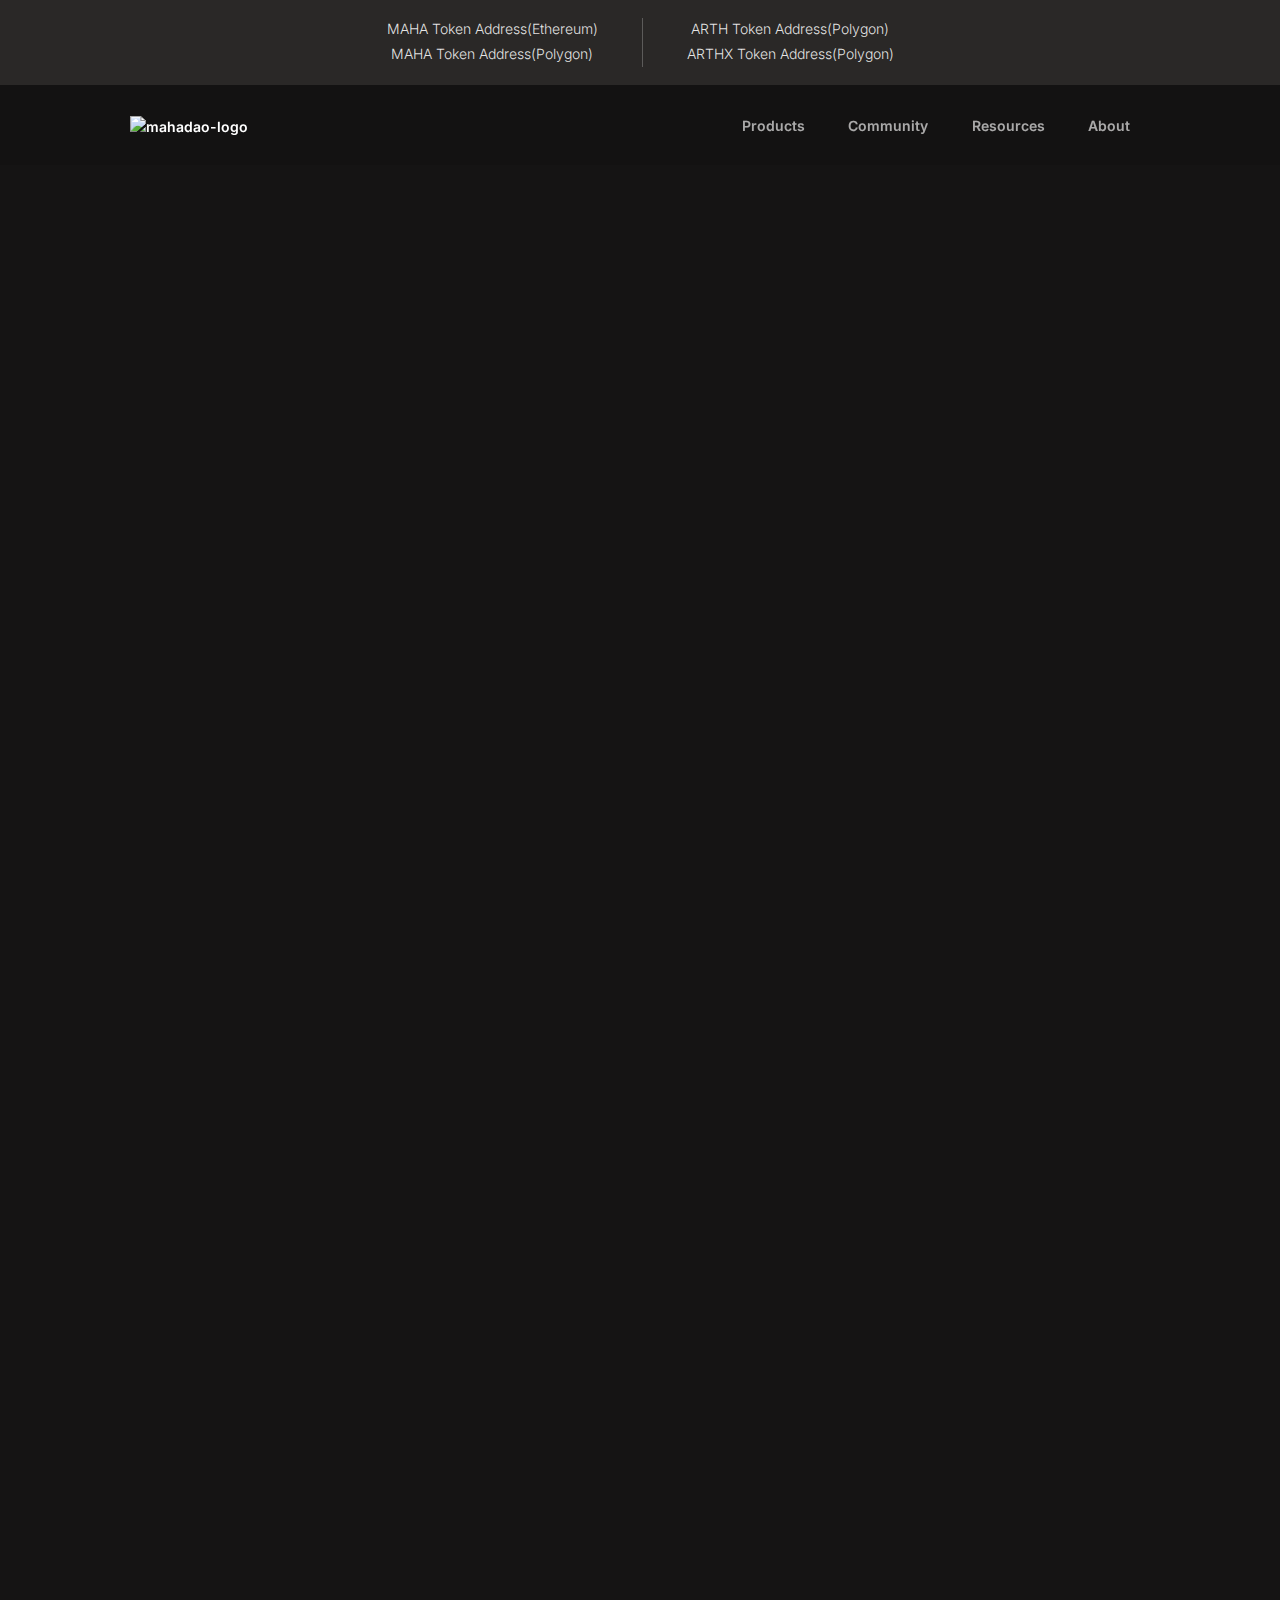
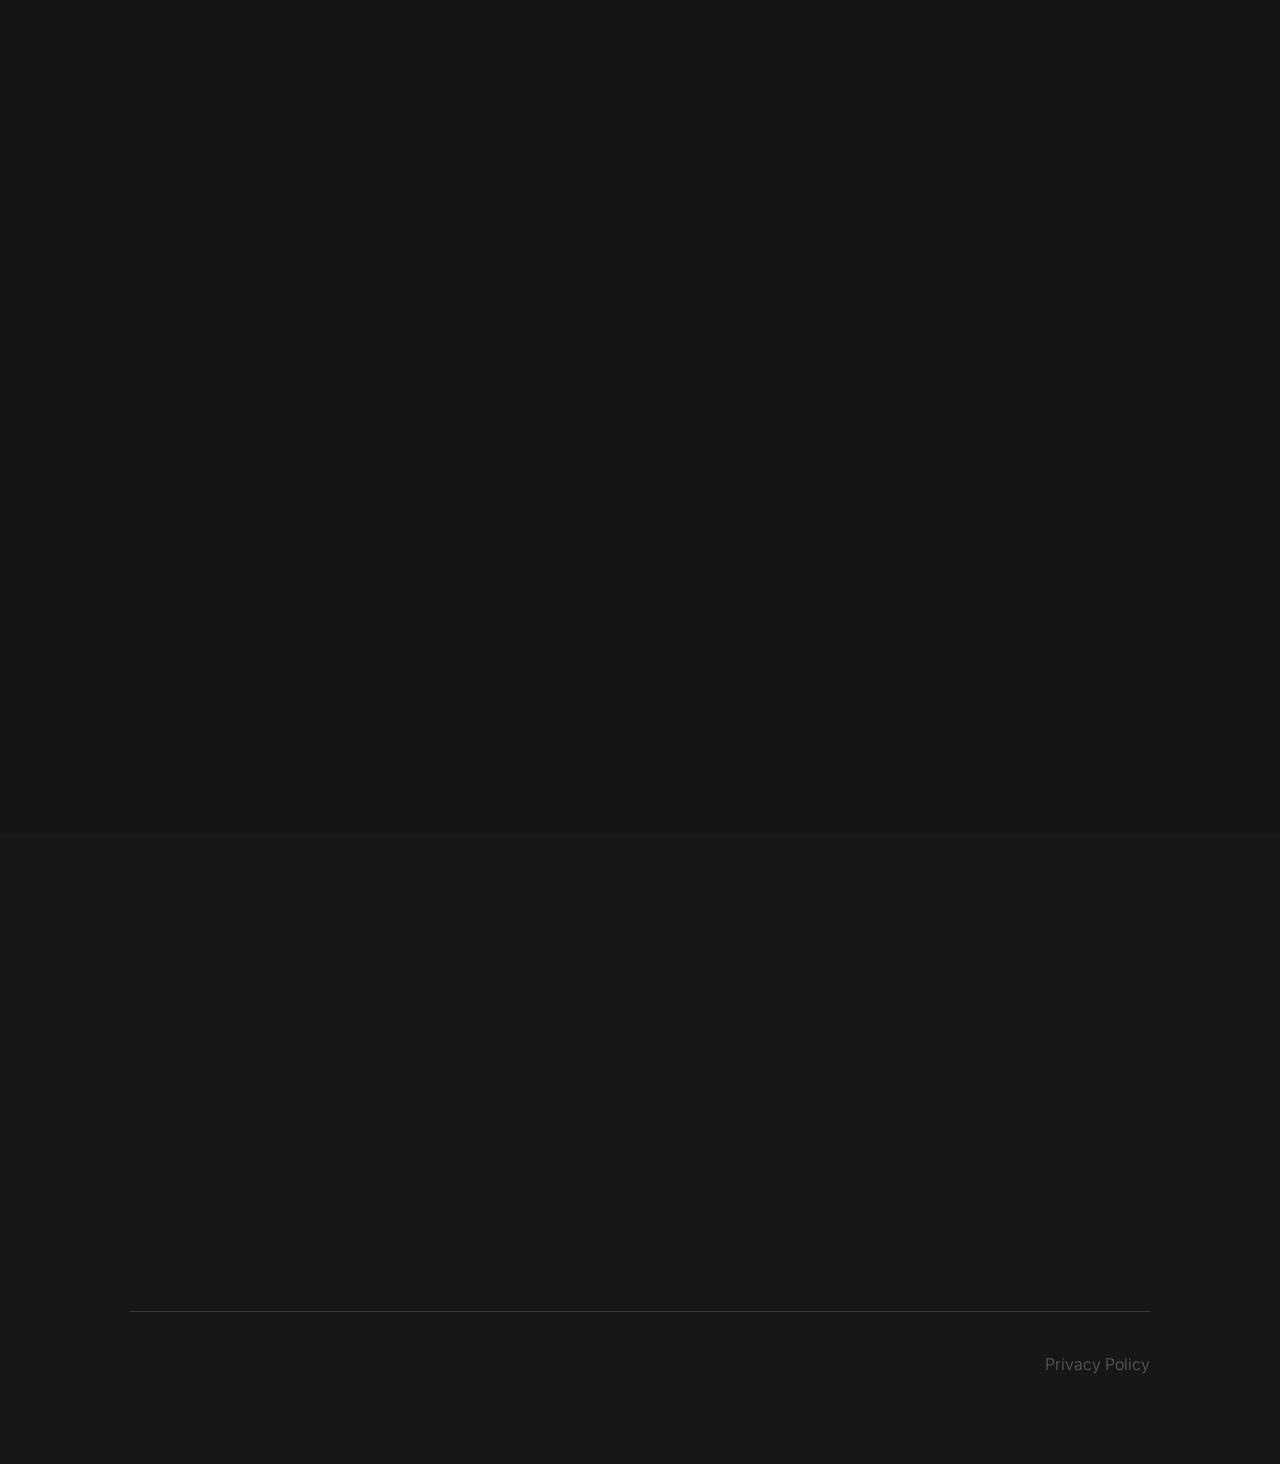
==== commit 38b9fb63: "Updates" ====
--- a/ecosystem.html
+++ b/ecosystem.html
@@ -11,7 +11,7 @@
 			else {
 				$("body").removeClass("fixed_header");
 			}
-			});</script><section id="section-careers-ecosystem" data-aos="fade-up" data-aos-duration="2000" data-aos-once="true"><div class="container-fluid"><div class="main-heading text-center">Ecosystem</div><div class="sub-heading-text text-center">At the core of MahaDAO are products that will fuel the entire ecosystem. These products are built and managed by the community itself.</div><div class="sub-heading text-center">MAHADAO Products</div><div class="card-deck row"><div class="col-12 col-md-6"><div class="card card-bg"><div class="card-body"><h3 class="font-24">ARTH Coin</h3><p>Lorem ipsum dolor sit amet, consectetur adipiscing elit. Amet scelerisque enim, sit at.</p></div></div></div><div class="col-12 col-md-6"><div class="card card-bg"><div class="card-body"><h3 class="font-24">MahaSwap</h3><p>Lorem ipsum dolor sit amet, consectetur adipiscing elit. Amet scelerisque enim, sit at.</p></div></div></div></div><div class="card-deck row"><div class="col-12 col-md-6"><div class="card card-bg"><div class="card-body"><h3 class="font-24">Governance</h3><p>Lorem ipsum dolor sit amet, consectetur adipiscing elit. Amet scelerisque enim, sit at.</p></div></div></div><div class="col-12 col-md-6"><div class="card card-bg"><div class="card-body"><h3 class="font-24">Staking</h3><p>Lorem ipsum dolor sit amet, consectetur adipiscing elit. Amet scelerisque enim, sit at.</p></div></div></div></div></div></section><section id="section-community-partners" data-aos="fade-up" data-aos-duration="2000" data-aos-once="true"><div class="container-fluid"><div class="main-heading text-center Advisorsz typo-syne-h1">Partners</div><div class="tab-section" onscroll="myFunction()"><ul class="tab typo-syne-h5"><li class="tab-link current" data-tab="tab-3">Exchanges</li><li class="tab-link" data-tab="tab-6">Listing</li><li class="tab-link" data-tab="tab-7">Dapps / Defi</li><li class="tab-link" data-tab="tab-1">Investors</li><li class="tab-link" data-tab="tab-2">Blockchain & Tech</li><li class="tab-link" data-tab="tab-4">Staking & Farming</li><li class="tab-link" data-tab="tab-5">Community, Marketing, PR, Others</li></ul></div><div id="tab-1" class="tab-content"><div class="row"><div class="col-md-6 col-sm-6 btm-space"><a><div class="partner-box typo-syne-h5"><span class="partner-logos" id="x21"></span><div class="partner-desc"><p class="partner-name">X21 Digital</p><p class="partner-text">X21 Digitial is a Blockchain Advisory and Investment firm dedicated to helping mainly blockchain startups accelerate their growth and exposure in the industry.</p></div></div></a></div><div class="col-md-6 col-sm-6 btm-space"><a href="https://amesten.capital/" target="_blank"><div class="partner-box typo-syne-h5"><span class="partner-logos" id="amesten"></span><div class="partner-desc"><p class="partner-name">Amesten Capital</p><p class="partner-text">Amesten Capital is a seed investment fund focussed on early stage startups across various verticals. #FuellingTheFuture</p></div></div></a></div></div><div class="row"><div class="col-md-6 col-sm-6 btm-space"><a href="https://www.netzero.capital/" target="_blank"><div class="partner-box typo-syne-h5"><span class="partner-logos" id="netzero"></span><div class="partner-desc"><p class="partner-name">NetZero</p><p class="partner-text">NetZero Capital was founded by a group of experienced investors from within the digital asset space coming together and recognising a shift in the landscape for capitalising emerging projects.</p></div></div></a></div><div class="col-md-6 col-sm-6 btm-space"><a href="https://blackedge.io/" target="_blank"><div class="partner-box typo-syne-h5"><span class="partner-logos" id="blackedge"></span><div class="partner-desc"><p class="partner-name">BlackEdge Capital</p><p class="partner-text">Black Edge Capital is a leading blockchain fund, consultancy & service agency, active in the space since early 2017.</p></div></div></a></div></div><div class="row"><div class="col-md-6 col-sm-6 btm-space"><a href="https://gbv.capital/" target="_blank"><div class="partner-box typo-syne-h5"><span class="partner-logos" id="gbv"></span><div class="partner-desc"><p class="partner-name">GBV</p><p class="partner-text">GBV Capital invests in and builds revolutionary Blockchain and Cryptocurrency platforms for a better tomorrow.</p></div></div></a></div><div class="col-md-6 col-sm-6 btm-space"><a href="https://www.blackdragon.io/" target="_blank"><div class="partner-box typo-syne-h5"><span class="partner-logos" id="blackdragon"></span><div class="partner-desc"><p class="partner-name">BlackDragon</p><p class="partner-text">Community based investment group focused exclusively on blockchain technology and the digital currency ecosystem.</p></div></div></a></div></div><div class="row"><div class="col-md-6 col-sm-6 btm-space"><a href="https://hillrise.capital/" target="_blank"><div class="partner-box typo-syne-h5"><span class="partner-logos" id="hillrisecapital"></span><div class="partner-desc"><p class="partner-name">Hillrise Capital</p><p class="partner-text">An independent research and advisory firm focused on blockchain startups and crypto-assets.</p></div></div></a></div><div class="col-md-6 col-sm-6 btm-space"><a href="https://www.polkastarter.com/" target="_blank"><div class="partner-box typo-syne-h5"><span class="partner-logos" id="polkastarter"></span><div class="partner-desc"><p class="partner-name">Polkastarter</p><p class="partner-text">A Protocol built for cross-chain token pools and auctions, enabling projects to raise capital on a decentralized and interoperable environment based on Polkadot.</p></div></div></a></div></div><div class="row"><div class="col-md-6 col-sm-6 btm-space"><a href="#" target="_blank"><div class="partner-box typo-syne-h5"><span class="partner-logos" id="jventures"></span><div class="partner-desc"><p class="partner-name">J8 Ventures</p><p class="partner-text">Partner description goes here, partner description goes here</p></div></div></a></div><div class="col-md-6 col-sm-6 btm-space"><a href="http://au21.capital/" target="_blank"><div class="partner-box typo-syne-h5"><span class="partner-logos" id="au21"></span><div class="partner-desc"><p class="partner-name">AU21 Capital</p><p class="partner-text">AU21 Capital seeks to invest in companies operating in the blockchain sector by providing founders with resources and connections to succeed.</p></div></div></a></div></div><div class="row"><div class="col-md-6 col-sm-6 btm-space"><a href="https://magnusdigitalassets.com/" target="_blank"><div class="partner-box typo-syne-h5"><span class="partner-logos" id="magnus"></span><div class="partner-desc"><p class="partner-name">Magnus Capital</p><p class="partner-text">Magnus Capital has been investing in the digital assets space since 2017.</p></div></div></a></div><div class="col-md-6 col-sm-6 btm-space"><a href="https://www.kucoin.com/" target="_blank"><div class="partner-box typo-syne-h5"><span class="partner-logos" id="kucoin"></span><div class="partner-desc"><p class="partner-name">Kucoin</p><p class="partner-text">A global cryptocurrency exchange for numerous digital assets and cryptocurrencies.</p></div></div></a></div></div></div><div id="tab-2" class="tab-content"><div class="row"><div class="col-md-6 col-sm-6 btm-space"><a href="https://matic.network/" target="_blank"><div class="partner-box typo-syne-h5"><span class="partner-logos" id="matic"></span><div class="partner-desc"><p class="partner-name">Matic</p><p class="partner-text">Matic Network brings massive scale to Ethereum using an adapted version of Plasma with PoS based side chains.</p></div></div></a></div><div class="col-md-6 col-sm-6 btm-space"><a href="https://elrond.com/" target="_blank"><div class="partner-box typo-syne-h5"><span class="partner-logos" id="elrond"></span><div class="partner-desc"><p class="partner-name">Elrond</p><p class="partner-text">A highly scalable, fast and secure blockchain platform for distributed apps, enterprise use cases and the new internet economy.</p></div></div></a></div></div><div class="row"><div class="col-md-6 col-sm-6 btm-space"><a href="https://polygon.technology/" target="_blank"><div class="partner-box typo-syne-h5"><span class="partner-logos" id="polygon"></span><div class="partner-desc"><p class="partner-name">Polygon</p><p class="partner-text">Polygon is a protocol and a framework for building and connecting Ethereum-compatible blockchain networks</p></div></div></a></div></div></div><div id="tab-3" class="tab-content current"><div class="row"><div class="col-md-6 col-sm-6 btm-space"><a href="https://ascendex.com/" target="_blank"><div class="partner-box typo-syne-h5"><span class="partner-logos" id="ascendex"></span><div class="partner-desc"><p class="partner-name">AscendEX</p><p class="partner-text">A Global Digital Asset Trading Platform</p></div></div></a></div><div class="col-md-6 col-sm-6 btm-space"><a href="https://info.uniswap.org/token/0xb4d930279552397bba2ee473229f89ec245bc365" target="_blank"><div class="partner-box typo-syne-h5"><span class="partner-logos" id="uniswap"></span><div class="partner-desc"><p class="partner-name">Uniswap</p><p class="partner-text">Uniswap is a decentralized protocol for automated liquidity provision on Ethereum.</p></div></div></a></div></div><div class="row"><div class="col-md-6 col-sm-6 btm-space"><a href="https://bilaxy.com/" target="_blank"><div class="partner-box typo-syne-h5"><span class="partner-logos" id="bilaxy"></span><div class="partner-desc"><p class="partner-name">Bilaxy</p><p class="partner-text">BILAXY-The World's Leading Crypto Asset Trading Platform</p></div></div></a></div><div class="col-md-6 col-sm-6 btm-space"><a href="https://www.gate.io/" target="_blank"><div class="partner-box typo-syne-h5"><span class="partner-logos" id="gateio"></span><div class="partner-desc"><p class="partner-name">Gate.io</p><p class="partner-text">Your gateway to cryptocurrency,offering you not only a secure, simple and fair Bitcoin exchange but also promising to safeguard your asset and trading information.</p></div></div></a></div></div><div class="row"><div class="col-md-6 col-sm-6 btm-space"><a href="https://www.bkex.com/" target="_blank"><div class="partner-box typo-syne-h5"><span class="partner-logos" id="bkex"></span><div class="partner-desc"><p class="partner-name">BKEX</p><p class="partner-text">BKEX Exchange is a global financial derivatives service platform.The most secure cryptocurrency trading platform.</p></div></div></a></div><div class="col-md-6 col-sm-6 btm-space"><a href="https://www.bitmart.com/" target="_blank"><div class="partner-box typo-syne-h5"><span class="partner-logos" id="bitmart"></span><div class="partner-desc"><p class="partner-name">Bitmart</p><p class="partner-text">Bitmart mission is to provide simple and secure crypto products and services.</p></div></div></a></div></div><div class="row"><div class="col-md-6 col-sm-6 btm-space"><a href="https://www.biki.com/en_US/" target="_blank"><div class="partner-box typo-syne-h5"><span class="partner-logos" id="biki"></span><div class="partner-desc"><p class="partner-name">Biki</p><p class="partner-text">BiKi Exchange is a global digital currency trading and blockchain technology service provider.</p></div></div></a></div><div class="col-md-6 col-sm-6 btm-space"><a href="https://www.polkastarter.com/" target="_blank"><div class="partner-box typo-syne-h5"><span class="partner-logos" id="polkastarter"></span><div class="partner-desc"><p class="partner-name">Polkastarter</p><p class="partner-text">A DEX built for cross-chain token pools and auctions, enabling projects to raise capital on a decentralized, permissionless and interoperable environment.</p></div></div></a></div></div><div class="row"><div class="col-md-6 col-sm-6 btm-space"><a href="https://emiswap.com" target="_blank"><div class="partner-box typo-syne-h5"><span class="partner-logos" id="emiswap"></span><div class="partner-desc"><p class="partner-name">EmiSwap</p><p class="partner-text">EmiSwap is an automated market maker exchange supplemented by an ESW governance token and yield-boosting NFT Magic Cards. It is an open-source, decentralized platform, a fork of Uniswap V2.</p></div></div></a></div><div class="col-md-6 col-sm-6 btm-space"><a href="https://www.buyucoin.com/" target="_blank"><div class="partner-box typo-syne-h5"><span class="partner-logos" id="BuyUcoin"></span><div class="partner-desc"><p class="partner-name">BuyUcoin</p><p class="partner-text">A crypto wallet and exchange platform where merchants and consumers can transact with digital assets like bitcoin, ethereum, ripple etc.</p></div></div></a></div></div></div><div id="tab-4" class="tab-content"><div class="row"><div class="col-md-6 col-sm-6 btm-space"><a href="https://ferrum.network/" target="_blank"><div class="partner-box typo-syne-h5"><span class="partner-logos" id="ferrum"></span><div class="partner-desc"><p class="partner-name">Ferrum Network</p><p class="partner-text">Ferrum Network, designed by a distributed systems expert with over ten years experience at the world’s biggest tech companies, was built to address two fundamental problems impeding the mainstream adoption of cryptocurrencies.</p></div></div></a></div></div></div><div id="tab-5" class="tab-content"><div class="row"><div class="col-md-6 col-sm-6 btm-space"><a href="https://marketacross.com/" target="_blank"><div class="partner-box typo-syne-h5"><span class="partner-logos" id="marketacross"></span><div class="partner-desc"><p class="partner-name">MarketAcross</p><p class="partner-text">MarketAcross is a premium content marketing solution for startups and cryptocurrencies.</p></div></div></a></div><div class="col-md-6 col-sm-6 btm-space"><a href="https://www.madchatter.in/" target="_blank"><div class="partner-box typo-syne-h5"><span class="partner-logos" id="madchatter"></span><div class="partner-desc"><p class="partner-name">Madchatter</p><p class="partner-text">Mumbai based public relations firm that works with early stage businesses to help launch them into the public domain using strategic communications.</p></div></div></a></div></div><div class="row"><div class="col-md-6 col-sm-6 btm-space"><a href="https://www.acchalabs.ai/" target="_blank"><div class="partner-box typo-syne-h5"><span class="partner-logos" id="acchalabs"></span><div class="partner-desc"><p class="partner-name">Accha Labs</p><p class="partner-text">Growth Strategy, Marketing and Innovation towards a Distributed Future.</p></div></div></a></div><div class="col-md-6 col-sm-6 btm-space"><a href="https://prudentiaadvisory.com/" target="_blank"><div class="partner-box typo-syne-h5"><span class="partner-logos" id="prudentia"></span><div class="partner-desc"><p class="partner-name">Prudentia Advisory</p><p class="partner-text">Prudentia’s Crypto Counsel service provides a complete end to end solution for blockchain clients.</p></div></div></a></div></div><div class="row"><div class="col-md-6 col-sm-6 btm-space"><a href="https://www.genesisblockhk.com/" target="_blank"><div class="partner-box typo-syne-h5"><span class="partner-logos" id="genesisblock"></span><div class="partner-desc"><p class="partner-name">GenesisBlock</p><p class="partner-text">Genesis Block is a premier OTC trading company for Bitcoin and cryptocurrencies. Learn, trade, join the Bitcoin community.</p></div></div></a></div></div></div><div id="tab-6" class="tab-content"><div class="row"><div class="col-md-6 col-sm-6 btm-space"><a href="https://www.coingecko.com" target="_blank"><div class="partner-box typo-syne-h5"><span class="partner-logos" id="coingeko"></span><div class="partner-desc"><p class="partner-name">Coingeko</p><p class="partner-text">CoinGecko provides a fundamental analysis of the crypto market. It tracks price, volume, market capitalization, community growth, open-source code development, major events and on-chain metrics.</p></div></div></a></div><div class="col-md-6 col-sm-6 btm-space"><a href="https://coinmarketcap.com/" target="_blank"><div class="partner-box typo-syne-h5"><span class="partner-logos" id="coinmarketcap"></span><div class="partner-desc"><p class="partner-name">CoinMarketCap</p><p class="partner-text">CoinMarketCap is the world's most-referenced price-tracking website for cryptoassets in the rapidly growing cryptocurrency space.</p></div></div></a></div></div><div class="row"><div class="col-md-6 col-sm-6 btm-space"><a href="https://delta.app/en" target="_blank"><div class="partner-box typo-syne-h5"><span class="partner-logos" id="delta"></span><div class="partner-desc"><p class="partner-name">Delta</p><p class="partner-text">One app to track all your investments</p></div></div></a></div><div class="col-md-6 col-sm-6 btm-space"><a href="https://blockfolio.com/" target="_blank"><div class="partner-box typo-syne-h5"><span class="partner-logos" id="blockfolio"></span><div class="partner-desc"><p class="partner-name">Blockfolio</p><p class="partner-text">The world's most popular Bitcoin & cryptocurrency portfolio tracker.</p></div></div></a></div></div><div class="row"><div class="col-md-6 col-sm-6 btm-space"><a href="https://www.livecoinwatch.com/" target="_blank"><div class="partner-box typo-syne-h5"><span class="partner-logos" id="livecoinwatch"></span><div class="partner-desc"><p class="partner-name">LiveCoinWatch</p><p class="partner-text">Complete cryptocurrency market coverage with live coin prices, charts and crypto market cap featuring 4220 coins on 228 exchanges.</p></div></div></a></div></div></div><div id="tab-7" class="tab-content"><div class="row"><div class="col-md-6 col-sm-6 btm-space"><a href="https://nordfinance.io/" target="_blank"><div class="partner-box typo-syne-h5"><span class="partner-logos" id="nordfinance"></span><div class="partner-desc"><p class="partner-name">Nord Finance</p><p class="partner-text">Advanced Decentralized Finance Ecosystem</p></div></div></a></div><div class="col-md-6 col-sm-6 btm-space"><a href="https://www.umb.network/" target="_blank"><div class="partner-box typo-syne-h5"><span class="partner-logos" id="umbrella"></span><div class="partner-desc"><p class="partner-name">Umbrella</p><p class="partner-text">A Scalable,Community Owned Oracle</p></div></div></a></div></div><div class="row"><div class="col-md-6 col-sm-6 btm-space"><a href="https://www.daoventures.co/" target="_blank"><div class="partner-box typo-syne-h5"><span class="partner-logos" id="daoventures"></span><div class="partner-desc"><p class="partner-name">DAOventures</p><p class="partner-text">DAOventures are a group of technologists, early crypto-participants and passionate about making a better world by democratizing DeFi investment.</p></div></div></a></div><div class="col-md-6 col-sm-6 btm-space"><a href="https://truepnl.com/" target="_blank"><div class="partner-box typo-syne-h5"><span class="partner-logos" id="truepl"></span><div class="partner-desc"><p class="partner-name">True P & L</p><p class="partner-text">Partner description goes here, partner description goes here</p></div></div></a></div></div><div class="row"><div class="col-md-6 col-sm-6 btm-space"><a href="https://chain.link/" target="_blank"><div class="partner-box typo-syne-h5"><span class="partner-logos" id="chainlink"></span><div class="partner-desc"><p class="partner-name">Chainlink</p><p class="partner-text">Chainlink's decentralized oracle network provides reliable, tamper-proof inputs and outputs for complex smart contracts on any blockchain.</p></div></div></a></div><div class="col-md-6 col-sm-6 btm-space"><a href="https://defiwizard.xyz/" target="_blank"><div class="partner-box typo-syne-h5"><span class="partner-logos" id="defi-wizard"></span><div class="partner-desc"><p class="partner-name">DeFi Wizard</p><p class="partner-text">Defi wizard is a dashboard for building DeFi (decentralized finance) smart contracts with a few clicks, it offers real time programmer analytics and allows you to create smart contract for ERC20 / BEP20 / EDST, staking, yield farming, governance, cross-chain bridge, gas less relayer baked in.</p></div></div></a></div></div><div class="row"><div class="col-md-6 col-sm-6 btm-space"><a href="https://playcent.com/" target="_blank"><div class="partner-box typo-syne-h5"><span class="partner-logos" id="playcent"></span><div class="partner-desc"><p class="partner-name">Playcent</p><p class="partner-text">Playcent is a blockchain-powered template based platform allowing developers, gamers and creators to monetize their skills.</p></div></div></a></div><div class="col-md-6 col-sm-6 btm-space"><a href="https://oddz.fi/" target="_blank"><div class="partner-box typo-syne-h5"><span class="partner-logos" id="oddz"></span><div class="partner-desc"><p class="partner-name">ODDZ</p><p class="partner-text">Oddz is the Multi-chain options trading platform on Binance Smart Chain, Polkadot & Ethereum.</p></div></div></a></div></div><div class="row"><div class="col-md-6 col-sm-6 btm-space"><a href="https://unmarshal.io/" target="_blank"><div class="partner-box typo-syne-h5"><span class="partner-logos" id="unmarshal"></span><div class="partner-desc"><p class="partner-name">Unmarshal</p><p class="partner-text">Unmarshal is a Decentralized network of blockchain data indexers and transforming tools to power DeFi applications on any chain</p></div></div></a></div><div class="col-md-6 col-sm-6 btm-space"><a href="https://www.bridgemutual.io/" target="_blank"><div class="partner-box typo-syne-h5"><span class="partner-logos" id="bridge-mutual"></span><div class="partner-desc"><p class="partner-name">Bridge Mutual</p><p class="partner-text">Bridge is a decentralized, discretionary insurance application.</p></div></div></a></div></div><div class="row"><div class="col-md-6 col-sm-6 btm-space"><a href="https://cntr.finance/" target="_blank"><div class="partner-box typo-syne-h5"><span class="partner-logos" id="CentaurSwap"></span><div class="partner-desc"><p class="partner-name">CentaurSwap</p><p class="partner-text">Centaurswap is bridging DeFi and traditional finance by combining the best elements of decentralised finance with measured regulatory control.</p></div></div></a></div><div class="col-md-6 col-sm-6 btm-space"><a href="https://argoapp.live/" target="_blank"><div class="partner-box typo-syne-h5"><span class="partner-logos" id="argo"></span><div class="partner-desc"><p class="partner-name">Argo</p><p class="partner-text">Argo is a publicly-traded blockchain technology company focused on large-scale cryptocurrency minin</p></div></div></a></div></div></div></div></section><script>$(document).ready(function(){
+			});</script><section id="section-careers-ecosystem" data-aos="fade-up" data-aos-duration="2000" data-aos-once="true"><div class="container-fluid"><div class="main-heading text-center">Ecosystem</div><div class="sub-heading-text text-center">At the core of MahaDAO are products that will fuel the entire ecosystem. These products are built and managed by the community itself.</div><div class="sub-heading text-center">MAHADAO Products</div><div class="card-deck row"><div class="col-12 col-md-6"><div class="card card-bg"><div class="card-body"><h3 class="font-24">ARTH Coin</h3><p>Lorem ipsum dolor sit amet, consectetur adipiscing elit. Amet scelerisque enim, sit at.</p></div></div></div><div class="col-12 col-md-6"><div class="card card-bg"><div class="card-body"><h3 class="font-24">MahaSwap</h3><p>Lorem ipsum dolor sit amet, consectetur adipiscing elit. Amet scelerisque enim, sit at.</p></div></div></div></div><div class="card-deck row"><div class="col-12 col-md-6"><div class="card card-bg"><div class="card-body"><h3 class="font-24">Governance</h3><p>Lorem ipsum dolor sit amet, consectetur adipiscing elit. Amet scelerisque enim, sit at.</p></div></div></div><div class="col-12 col-md-6"><div class="card card-bg"><div class="card-body"><h3 class="font-24">Staking</h3><p>Lorem ipsum dolor sit amet, consectetur adipiscing elit. Amet scelerisque enim, sit at.</p></div></div></div></div></div></section><section id="section-community-partners" data-aos="fade-up" data-aos-duration="2000" data-aos-once="true"><div class="container-fluid"><div class="main-heading text-center Advisorsz typo-syne-h1">Partners</div><div class="tab-section" onscroll="myFunction()"><ul class="tab typo-syne-h5"><li class="tab-link current" data-tab="tab-3">Exchanges</li><li class="tab-link" data-tab="tab-6">Listing</li><li class="tab-link" data-tab="tab-7">Dapps / Defi</li><li class="tab-link" data-tab="tab-1">Investors</li><li class="tab-link" data-tab="tab-2">Blockchain & Tech</li><li class="tab-link" data-tab="tab-4">Staking & Farming</li><li class="tab-link" data-tab="tab-5">Community, Marketing, PR, Others</li></ul></div><div id="tab-1" class="tab-content"><div class="row"><div class="col-md-6 col-sm-6 btm-space"><a><div class="partner-box typo-syne-h5"><span class="partner-logos" id="x21"></span><div class="partner-desc"><p class="partner-name">X21 Digital</p><p class="partner-text">X21 Digitial is a Blockchain Advisory and Investment firm dedicated to helping mainly blockchain startups accelerate their growth and exposure in the industry.</p></div></div></a></div><div class="col-md-6 col-sm-6 btm-space"><a href="https://amesten.capital/" target="_blank"><div class="partner-box typo-syne-h5"><span class="partner-logos" id="amesten"></span><div class="partner-desc"><p class="partner-name">Amesten Capital</p><p class="partner-text">Amesten Capital is a seed investment fund focussed on early stage startups across various verticals. #FuellingTheFuture</p></div></div></a></div></div><div class="row"><div class="col-md-6 col-sm-6 btm-space"><a href="https://www.netzero.capital/" target="_blank"><div class="partner-box typo-syne-h5"><span class="partner-logos" id="netzero"></span><div class="partner-desc"><p class="partner-name">NetZero</p><p class="partner-text">NetZero Capital was founded by a group of experienced investors from within the digital asset space coming together and recognising a shift in the landscape for capitalising emerging projects.</p></div></div></a></div><div class="col-md-6 col-sm-6 btm-space"><a href="https://blackedge.io/" target="_blank"><div class="partner-box typo-syne-h5"><span class="partner-logos" id="blackedge"></span><div class="partner-desc"><p class="partner-name">BlackEdge Capital</p><p class="partner-text">Black Edge Capital is a leading blockchain fund, consultancy & service agency, active in the space since early 2017.</p></div></div></a></div></div><div class="row"><div class="col-md-6 col-sm-6 btm-space"><a href="https://gbv.capital/" target="_blank"><div class="partner-box typo-syne-h5"><span class="partner-logos" id="gbv"></span><div class="partner-desc"><p class="partner-name">GBV</p><p class="partner-text">GBV Capital invests in and builds revolutionary Blockchain and Cryptocurrency platforms for a better tomorrow.</p></div></div></a></div><div class="col-md-6 col-sm-6 btm-space"><a href="https://www.blackdragon.io/" target="_blank"><div class="partner-box typo-syne-h5"><span class="partner-logos" id="blackdragon"></span><div class="partner-desc"><p class="partner-name">BlackDragon</p><p class="partner-text">Community based investment group focused exclusively on blockchain technology and the digital currency ecosystem.</p></div></div></a></div></div><div class="row"><div class="col-md-6 col-sm-6 btm-space"><a href="https://hillrise.capital/" target="_blank"><div class="partner-box typo-syne-h5"><span class="partner-logos" id="hillrisecapital"></span><div class="partner-desc"><p class="partner-name">Hillrise Capital</p><p class="partner-text">An independent research and advisory firm focused on blockchain startups and crypto-assets.</p></div></div></a></div><div class="col-md-6 col-sm-6 btm-space"><a href="https://www.polkastarter.com/" target="_blank"><div class="partner-box typo-syne-h5"><span class="partner-logos" id="polkastarter"></span><div class="partner-desc"><p class="partner-name">Polkastarter</p><p class="partner-text">A Protocol built for cross-chain token pools and auctions, enabling projects to raise capital on a decentralized and interoperable environment based on Polkadot.</p></div></div></a></div></div><div class="row"><div class="col-md-6 col-sm-6 btm-space"><a href="#" target="_blank"><div class="partner-box typo-syne-h5"><span class="partner-logos" id="jventures"></span><div class="partner-desc"><p class="partner-name">J8 Ventures</p><p class="partner-text">Partner description goes here, partner description goes here</p></div></div></a></div><div class="col-md-6 col-sm-6 btm-space"><a href="http://au21.capital/" target="_blank"><div class="partner-box typo-syne-h5"><span class="partner-logos" id="au21"></span><div class="partner-desc"><p class="partner-name">AU21 Capital</p><p class="partner-text">AU21 Capital seeks to invest in companies operating in the blockchain sector by providing founders with resources and connections to succeed.</p></div></div></a></div></div><div class="row"><div class="col-md-6 col-sm-6 btm-space"><a href="https://magnusdigitalassets.com/" target="_blank"><div class="partner-box typo-syne-h5"><span class="partner-logos" id="magnus"></span><div class="partner-desc"><p class="partner-name">Magnus Capital</p><p class="partner-text">Magnus Capital has been investing in the digital assets space since 2017.</p></div></div></a></div></div></div><div id="tab-2" class="tab-content"><div class="row"><div class="col-md-6 col-sm-6 btm-space"><a href="https://matic.network/" target="_blank"><div class="partner-box typo-syne-h5"><span class="partner-logos" id="matic"></span><div class="partner-desc"><p class="partner-name">Matic</p><p class="partner-text">Matic Network brings massive scale to Ethereum using an adapted version of Plasma with PoS based side chains.</p></div></div></a></div><div class="col-md-6 col-sm-6 btm-space"><a href="https://elrond.com/" target="_blank"><div class="partner-box typo-syne-h5"><span class="partner-logos" id="elrond"></span><div class="partner-desc"><p class="partner-name">Elrond</p><p class="partner-text">A highly scalable, fast and secure blockchain platform for distributed apps, enterprise use cases and the new internet economy.</p></div></div></a></div></div><div class="row"><div class="col-md-6 col-sm-6 btm-space"><a href="https://polygon.technology/" target="_blank"><div class="partner-box typo-syne-h5"><span class="partner-logos" id="polygon"></span><div class="partner-desc"><p class="partner-name">Polygon</p><p class="partner-text">Polygon is a protocol and a framework for building and connecting Ethereum-compatible blockchain networks</p></div></div></a></div></div></div><div id="tab-3" class="tab-content current"><div class="row"><div class="col-md-6 col-sm-6 btm-space"><a href="https://ascendex.com/" target="_blank"><div class="partner-box typo-syne-h5"><span class="partner-logos" id="ascendex"></span><div class="partner-desc"><p class="partner-name">AscendEX</p><p class="partner-text">A Global Digital Asset Trading Platform</p></div></div></a></div><div class="col-md-6 col-sm-6 btm-space"><a href="https://info.uniswap.org/token/0xb4d930279552397bba2ee473229f89ec245bc365" target="_blank"><div class="partner-box typo-syne-h5"><span class="partner-logos" id="uniswap"></span><div class="partner-desc"><p class="partner-name">Uniswap</p><p class="partner-text">Uniswap is a decentralized protocol for automated liquidity provision on Ethereum.</p></div></div></a></div></div><div class="row"><div class="col-md-6 col-sm-6 btm-space"><a href="https://bilaxy.com/" target="_blank"><div class="partner-box typo-syne-h5"><span class="partner-logos" id="bilaxy"></span><div class="partner-desc"><p class="partner-name">Bilaxy</p><p class="partner-text">BILAXY-The World's Leading Crypto Asset Trading Platform</p></div></div></a></div><div class="col-md-6 col-sm-6 btm-space"><a href="https://www.gate.io/" target="_blank"><div class="partner-box typo-syne-h5"><span class="partner-logos" id="gateio"></span><div class="partner-desc"><p class="partner-name">Gate.io</p><p class="partner-text">Your gateway to cryptocurrency,offering you not only a secure, simple and fair Bitcoin exchange but also promising to safeguard your asset and trading information.</p></div></div></a></div></div><div class="row"><div class="col-md-6 col-sm-6 btm-space"><a href="https://www.kucoin.com/" target="_blank"><div class="partner-box typo-syne-h5"><span class="partner-logos" id="kucoin"></span><div class="partner-desc"><p class="partner-name">Kucoin</p><p class="partner-text">A global cryptocurrency exchange for numerous digital assets and cryptocurrencies.</p></div></div></a></div><div class="col-md-6 col-sm-6 btm-space"><a href="https://www.polkastarter.com/" target="_blank"><div class="partner-box typo-syne-h5"><span class="partner-logos" id="polkastarter"></span><div class="partner-desc"><p class="partner-name">Polkastarter</p><p class="partner-text">A DEX built for cross-chain token pools and auctions, enabling projects to raise capital on a decentralized, permissionless and interoperable environment.</p></div></div></a></div></div><div class="row"><div class="col-md-6 col-sm-6 btm-space"><a href="https://emiswap.com" target="_blank"><div class="partner-box typo-syne-h5"><span class="partner-logos" id="emiswap"></span><div class="partner-desc"><p class="partner-name">EmiSwap</p><p class="partner-text">EmiSwap is an automated market maker exchange supplemented by an ESW governance token and yield-boosting NFT Magic Cards. It is an open-source, decentralized platform, a fork of Uniswap V2.</p></div></div></a></div><div class="col-md-6 col-sm-6 btm-space"><a href="https://www.buyucoin.com/" target="_blank"><div class="partner-box typo-syne-h5"><span class="partner-logos" id="BuyUcoin"></span><div class="partner-desc"><p class="partner-name">BuyUcoin</p><p class="partner-text">A crypto wallet and exchange platform where merchants and consumers can transact with digital assets like bitcoin, ethereum, ripple etc.</p></div></div></a></div></div><div class="row"><div class="col-md-6 col-sm-6 btm-space"><a href="https://www.kucoin.com/" target="_blank"><div class="partner-box typo-syne-h5"><span class="partner-logos" id="kucoin"></span><div class="partner-desc"><p class="partner-name">Kucoin</p><p class="partner-text">A global cryptocurrency exchange for numerous digital assets and cryptocurrencies.</p></div></div></a></div></div></div><div id="tab-4" class="tab-content"><div class="row"><div class="col-md-6 col-sm-6 btm-space"><a href="https://ferrum.network/" target="_blank"><div class="partner-box typo-syne-h5"><span class="partner-logos" id="ferrum"></span><div class="partner-desc"><p class="partner-name">Ferrum Network</p><p class="partner-text">Ferrum Network, designed by a distributed systems expert with over ten years experience at the world’s biggest tech companies, was built to address two fundamental problems impeding the mainstream adoption of cryptocurrencies.</p></div></div></a></div></div></div><div id="tab-5" class="tab-content"><div class="row"><div class="col-md-6 col-sm-6 btm-space"><a href="https://marketacross.com/" target="_blank"><div class="partner-box typo-syne-h5"><span class="partner-logos" id="marketacross"></span><div class="partner-desc"><p class="partner-name">MarketAcross</p><p class="partner-text">MarketAcross is a premium content marketing solution for startups and cryptocurrencies.</p></div></div></a></div><div class="col-md-6 col-sm-6 btm-space"><a href="https://www.madchatter.in/" target="_blank"><div class="partner-box typo-syne-h5"><span class="partner-logos" id="madchatter"></span><div class="partner-desc"><p class="partner-name">Madchatter</p><p class="partner-text">Mumbai based public relations firm that works with early stage businesses to help launch them into the public domain using strategic communications.</p></div></div></a></div></div><div class="row"><div class="col-md-6 col-sm-6 btm-space"><a href="https://www.acchalabs.ai/" target="_blank"><div class="partner-box typo-syne-h5"><span class="partner-logos" id="acchalabs"></span><div class="partner-desc"><p class="partner-name">Accha Labs</p><p class="partner-text">Growth Strategy, Marketing and Innovation towards a Distributed Future.</p></div></div></a></div><div class="col-md-6 col-sm-6 btm-space"><a href="https://prudentiaadvisory.com/" target="_blank"><div class="partner-box typo-syne-h5"><span class="partner-logos" id="prudentia"></span><div class="partner-desc"><p class="partner-name">Prudentia Advisory</p><p class="partner-text">Prudentia’s Crypto Counsel service provides a complete end to end solution for blockchain clients.</p></div></div></a></div></div><div class="row"><div class="col-md-6 col-sm-6 btm-space"><a href="https://www.genesisblockhk.com/" target="_blank"><div class="partner-box typo-syne-h5"><span class="partner-logos" id="genesisblock"></span><div class="partner-desc"><p class="partner-name">GenesisBlock</p><p class="partner-text">Genesis Block is a premier OTC trading company for Bitcoin and cryptocurrencies. Learn, trade, join the Bitcoin community.</p></div></div></a></div></div></div><div id="tab-6" class="tab-content"><div class="row"><div class="col-md-6 col-sm-6 btm-space"><a href="https://www.coingecko.com" target="_blank"><div class="partner-box typo-syne-h5"><span class="partner-logos" id="coingeko"></span><div class="partner-desc"><p class="partner-name">Coingeko</p><p class="partner-text">CoinGecko provides a fundamental analysis of the crypto market. It tracks price, volume, market capitalization, community growth, open-source code development, major events and on-chain metrics.</p></div></div></a></div><div class="col-md-6 col-sm-6 btm-space"><a href="https://coinmarketcap.com/" target="_blank"><div class="partner-box typo-syne-h5"><span class="partner-logos" id="coinmarketcap"></span><div class="partner-desc"><p class="partner-name">CoinMarketCap</p><p class="partner-text">CoinMarketCap is the world's most-referenced price-tracking website for cryptoassets in the rapidly growing cryptocurrency space.</p></div></div></a></div></div><div class="row"><div class="col-md-6 col-sm-6 btm-space"><a href="https://delta.app/en" target="_blank"><div class="partner-box typo-syne-h5"><span class="partner-logos" id="delta"></span><div class="partner-desc"><p class="partner-name">Delta</p><p class="partner-text">One app to track all your investments</p></div></div></a></div><div class="col-md-6 col-sm-6 btm-space"><a href="https://blockfolio.com/" target="_blank"><div class="partner-box typo-syne-h5"><span class="partner-logos" id="blockfolio"></span><div class="partner-desc"><p class="partner-name">Blockfolio</p><p class="partner-text">The world's most popular Bitcoin & cryptocurrency portfolio tracker.</p></div></div></a></div></div><div class="row"><div class="col-md-6 col-sm-6 btm-space"><a href="https://www.livecoinwatch.com/" target="_blank"><div class="partner-box typo-syne-h5"><span class="partner-logos" id="livecoinwatch"></span><div class="partner-desc"><p class="partner-name">LiveCoinWatch</p><p class="partner-text">Complete cryptocurrency market coverage with live coin prices, charts and crypto market cap featuring 4220 coins on 228 exchanges.</p></div></div></a></div></div></div><div id="tab-7" class="tab-content"><div class="row"><div class="col-md-6 col-sm-6 btm-space"><a href="https://nordfinance.io/" target="_blank"><div class="partner-box typo-syne-h5"><span class="partner-logos" id="nordfinance"></span><div class="partner-desc"><p class="partner-name">Nord Finance</p><p class="partner-text">Advanced Decentralized Finance Ecosystem</p></div></div></a></div><div class="col-md-6 col-sm-6 btm-space"><a href="https://www.umb.network/" target="_blank"><div class="partner-box typo-syne-h5"><span class="partner-logos" id="umbrella"></span><div class="partner-desc"><p class="partner-name">Umbrella</p><p class="partner-text">A Scalable,Community Owned Oracle</p></div></div></a></div></div><div class="row"><div class="col-md-6 col-sm-6 btm-space"><a href="https://www.daoventures.co/" target="_blank"><div class="partner-box typo-syne-h5"><span class="partner-logos" id="daoventures"></span><div class="partner-desc"><p class="partner-name">DAOventures</p><p class="partner-text">DAOventures are a group of technologists, early crypto-participants and passionate about making a better world by democratizing DeFi investment.</p></div></div></a></div><div class="col-md-6 col-sm-6 btm-space"><a href="https://truepnl.com/" target="_blank"><div class="partner-box typo-syne-h5"><span class="partner-logos" id="truepl"></span><div class="partner-desc"><p class="partner-name">True P & L</p><p class="partner-text">Partner description goes here, partner description goes here</p></div></div></a></div></div><div class="row"><div class="col-md-6 col-sm-6 btm-space"><a href="https://chain.link/" target="_blank"><div class="partner-box typo-syne-h5"><span class="partner-logos" id="chainlink"></span><div class="partner-desc"><p class="partner-name">Chainlink</p><p class="partner-text">Chainlink's decentralized oracle network provides reliable, tamper-proof inputs and outputs for complex smart contracts on any blockchain.</p></div></div></a></div><div class="col-md-6 col-sm-6 btm-space"><a href="https://defiwizard.xyz/" target="_blank"><div class="partner-box typo-syne-h5"><span class="partner-logos" id="defi-wizard"></span><div class="partner-desc"><p class="partner-name">DeFi Wizard</p><p class="partner-text">Defi wizard is a dashboard for building DeFi (decentralized finance) smart contracts with a few clicks, it offers real time programmer analytics and allows you to create smart contract for ERC20 / BEP20 / EDST, staking, yield farming, governance, cross-chain bridge, gas less relayer baked in.</p></div></div></a></div></div><div class="row"><div class="col-md-6 col-sm-6 btm-space"><a href="https://playcent.com/" target="_blank"><div class="partner-box typo-syne-h5"><span class="partner-logos" id="playcent"></span><div class="partner-desc"><p class="partner-name">Playcent</p><p class="partner-text">Playcent is a blockchain-powered template based platform allowing developers, gamers and creators to monetize their skills.</p></div></div></a></div><div class="col-md-6 col-sm-6 btm-space"><a href="https://oddz.fi/" target="_blank"><div class="partner-box typo-syne-h5"><span class="partner-logos" id="oddz"></span><div class="partner-desc"><p class="partner-name">ODDZ</p><p class="partner-text">Oddz is the Multi-chain options trading platform on Binance Smart Chain, Polkadot & Ethereum.</p></div></div></a></div></div><div class="row"><div class="col-md-6 col-sm-6 btm-space"><a href="https://unmarshal.io/" target="_blank"><div class="partner-box typo-syne-h5"><span class="partner-logos" id="unmarshal"></span><div class="partner-desc"><p class="partner-name">Unmarshal</p><p class="partner-text">Unmarshal is a Decentralized network of blockchain data indexers and transforming tools to power DeFi applications on any chain</p></div></div></a></div><div class="col-md-6 col-sm-6 btm-space"><a href="https://www.bridgemutual.io/" target="_blank"><div class="partner-box typo-syne-h5"><span class="partner-logos" id="bridge-mutual"></span><div class="partner-desc"><p class="partner-name">Bridge Mutual</p><p class="partner-text">Bridge is a decentralized, discretionary insurance application.</p></div></div></a></div></div><div class="row"><div class="col-md-6 col-sm-6 btm-space"><a href="https://cntr.finance/" target="_blank"><div class="partner-box typo-syne-h5"><span class="partner-logos" id="CentaurSwap"></span><div class="partner-desc"><p class="partner-name">CentaurSwap</p><p class="partner-text">Centaurswap is bridging DeFi and traditional finance by combining the best elements of decentralised finance with measured regulatory control.</p></div></div></a></div><div class="col-md-6 col-sm-6 btm-space"><a href="https://argoapp.live/" target="_blank"><div class="partner-box typo-syne-h5"><span class="partner-logos" id="argo"></span><div class="partner-desc"><p class="partner-name">Argo</p><p class="partner-text">Argo is a publicly-traded blockchain technology company focused on large-scale cryptocurrency minin</p></div></div></a></div></div></div></div></section><script>$(document).ready(function(){
 				$('ul.tab li').click(function(){
 					var tab_id = $(this).attr('data-tab');
 		
